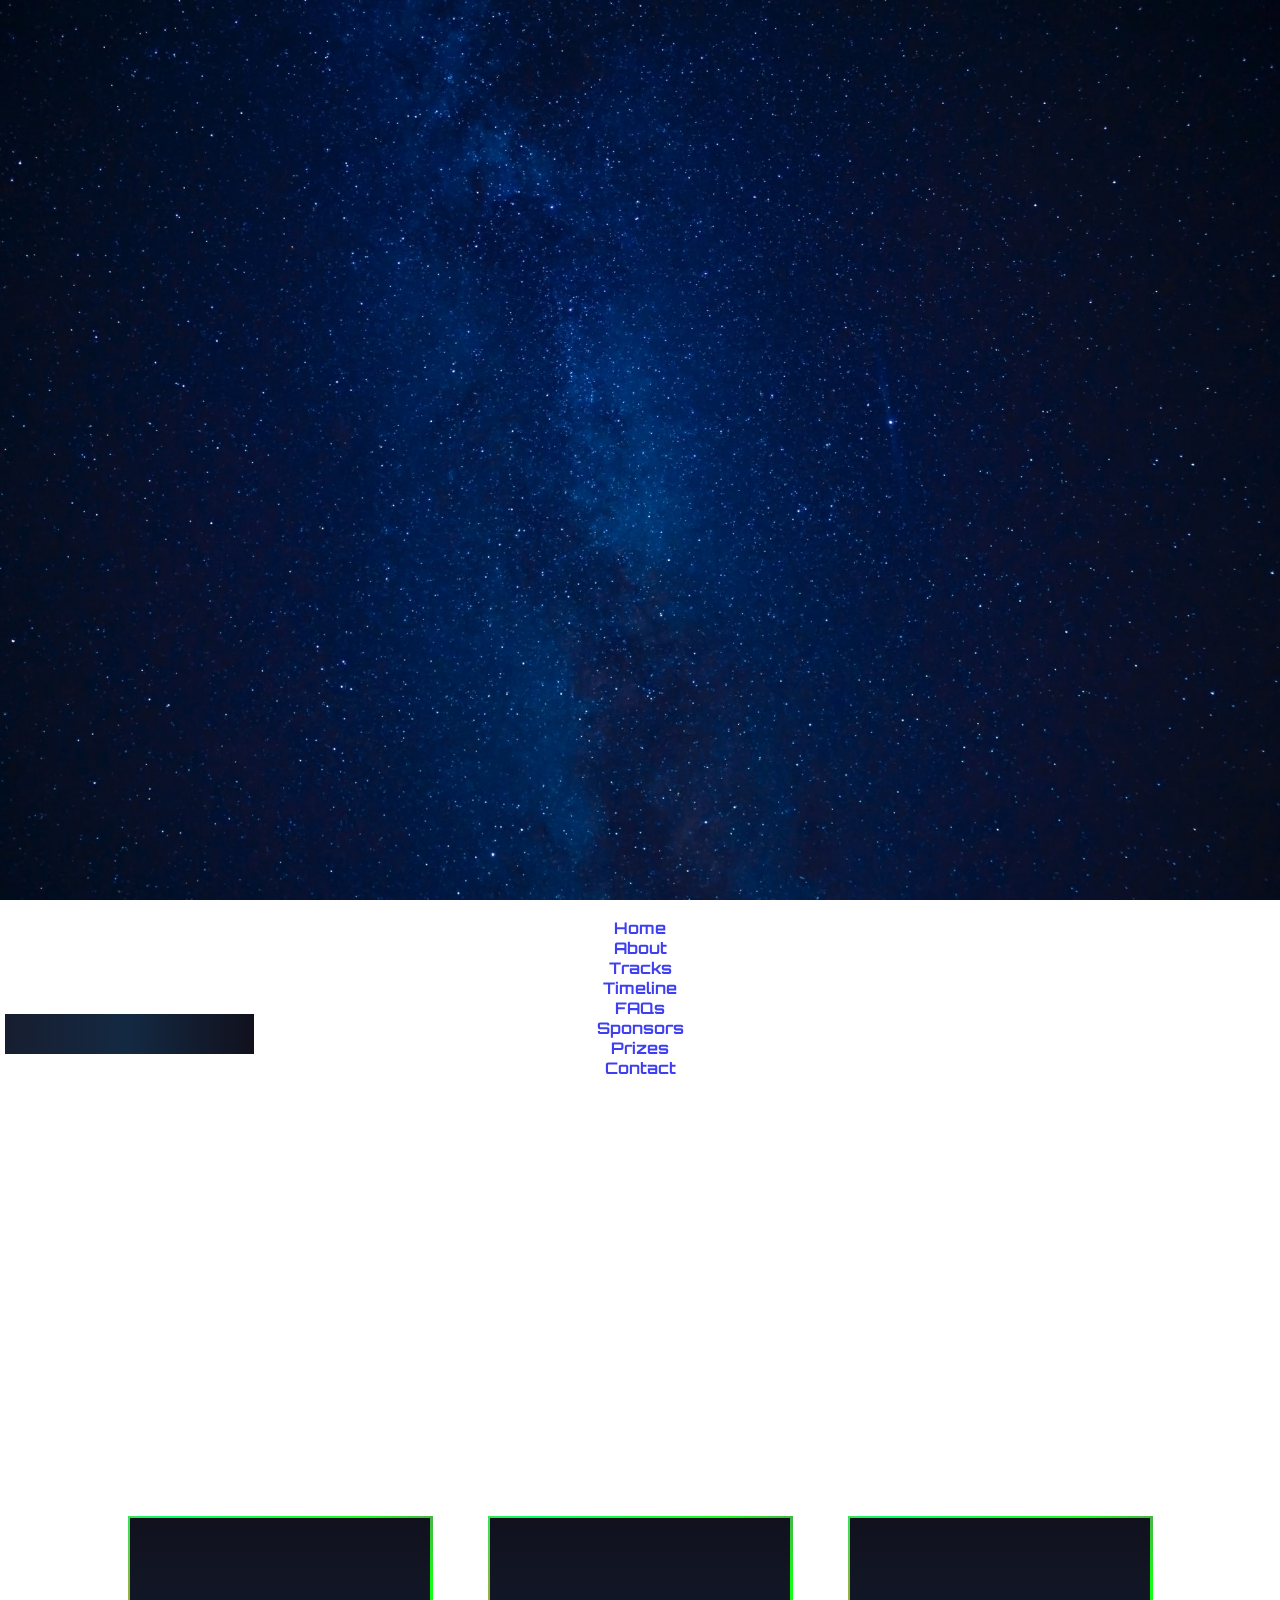
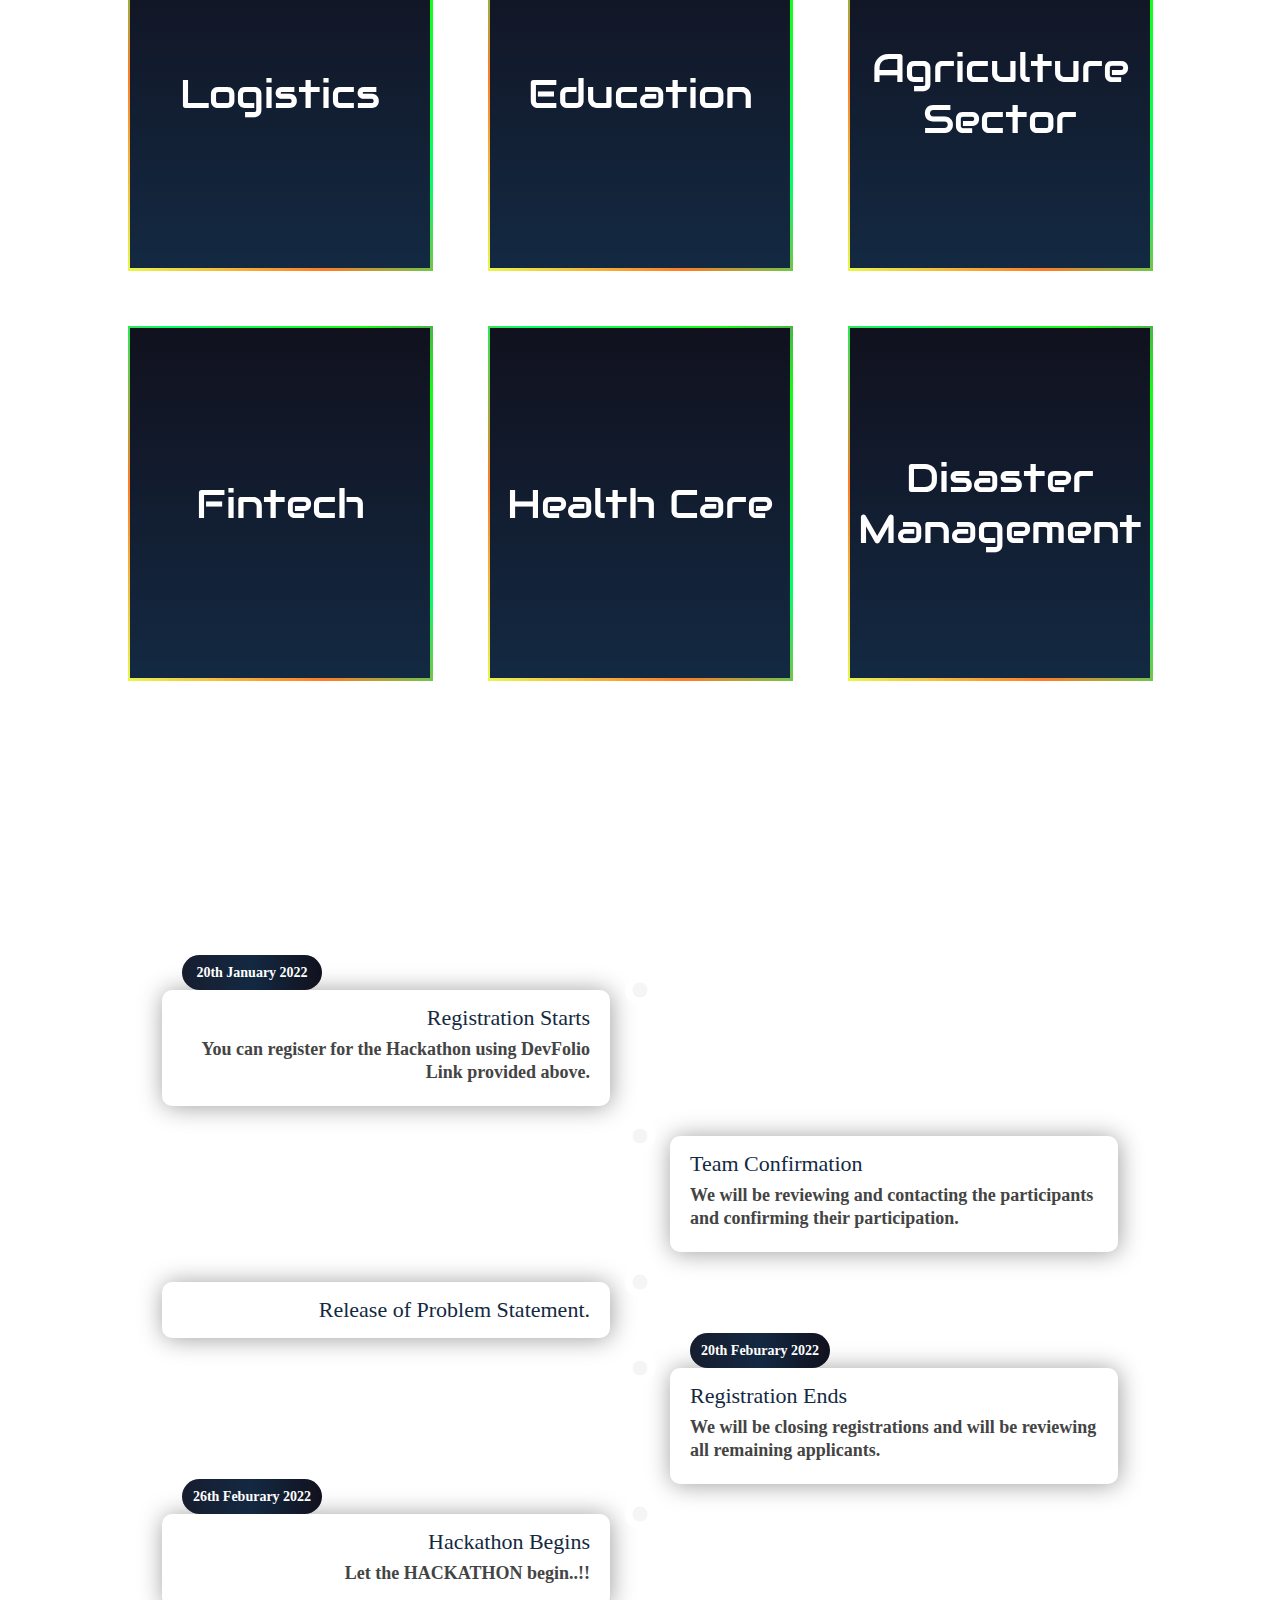
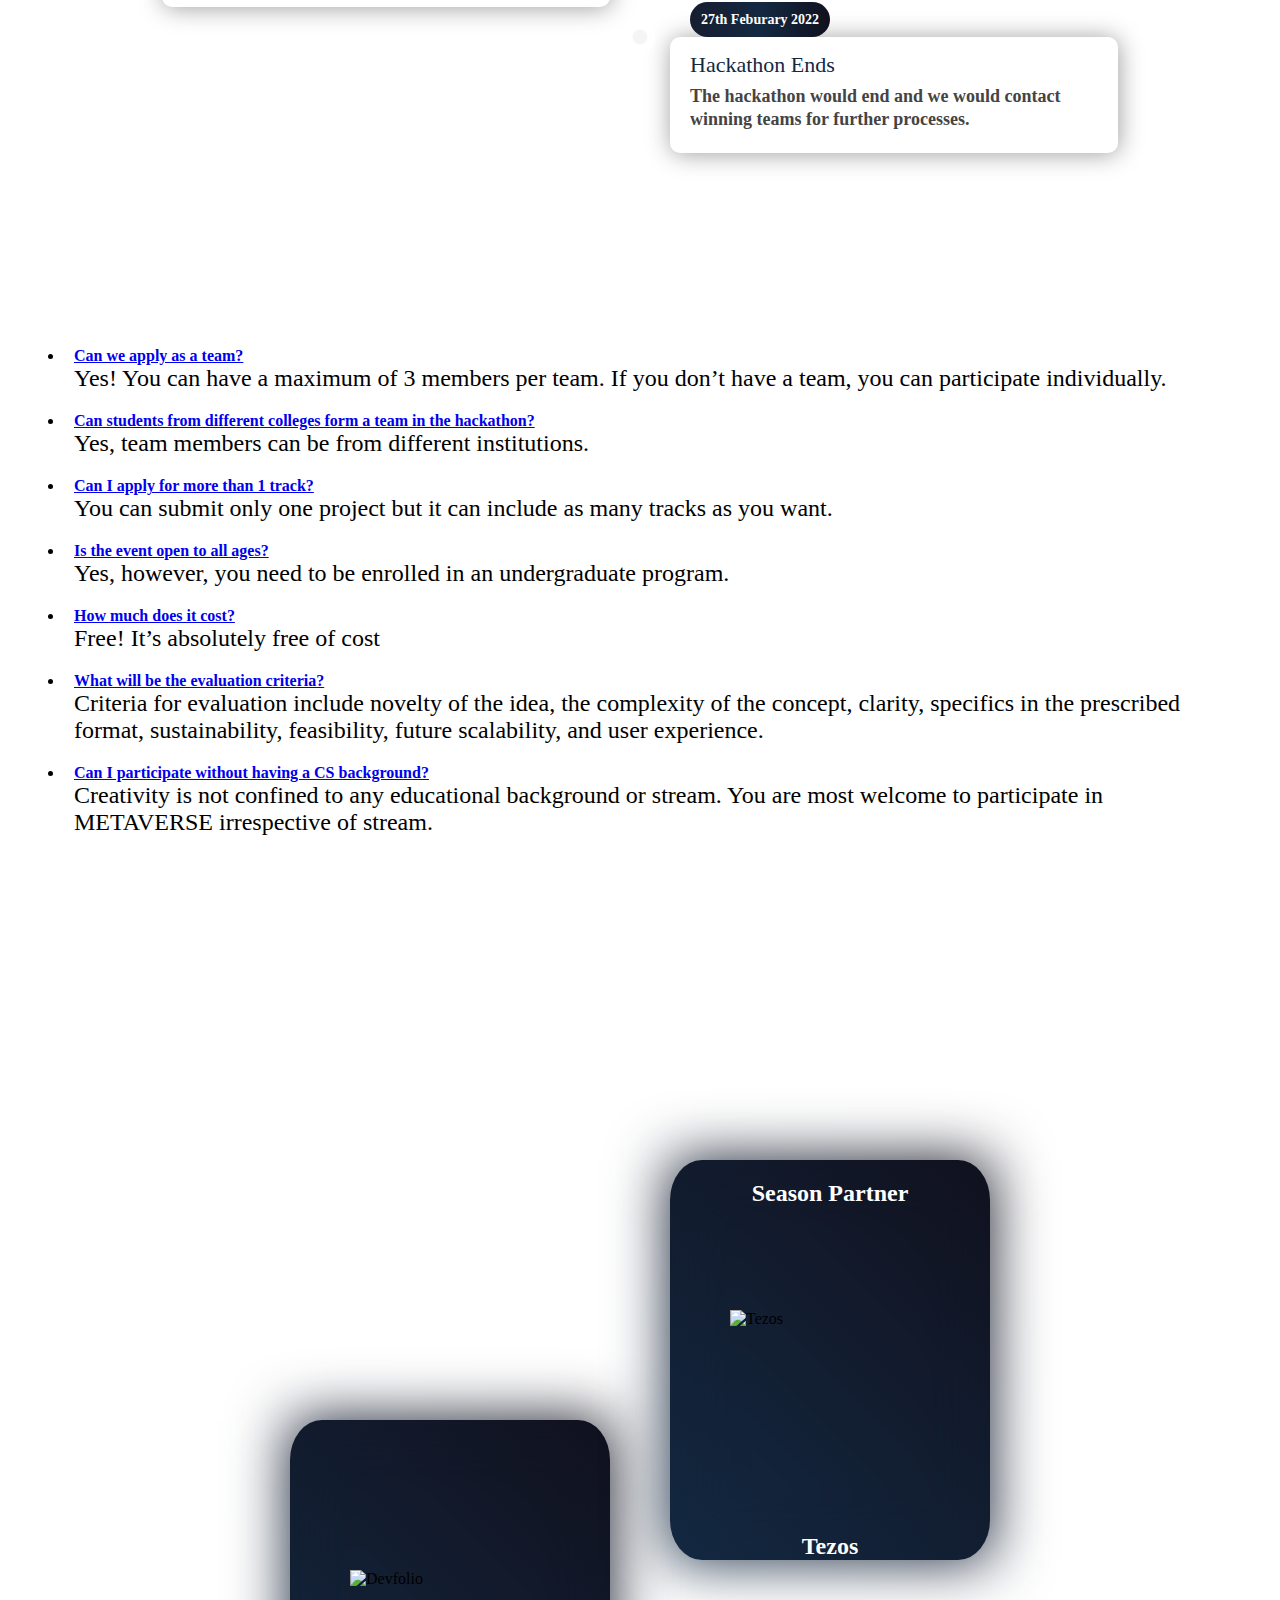
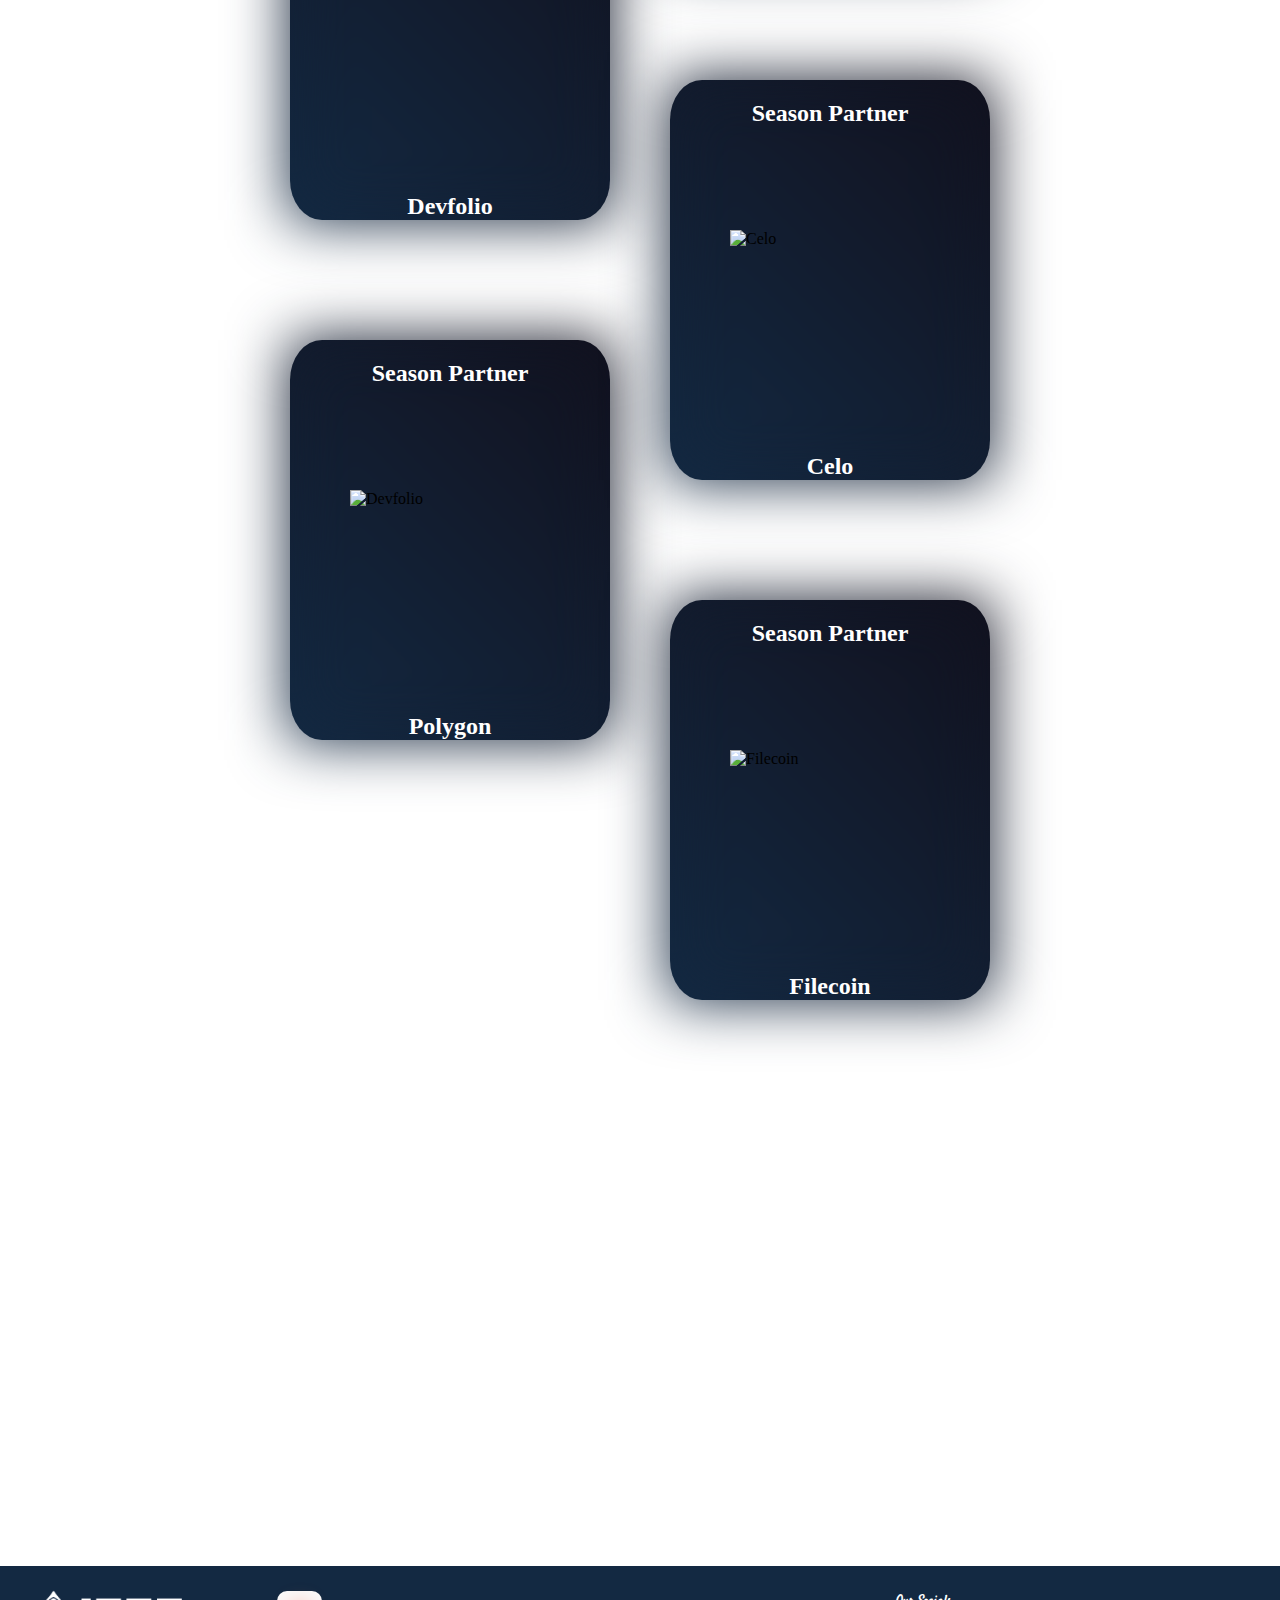
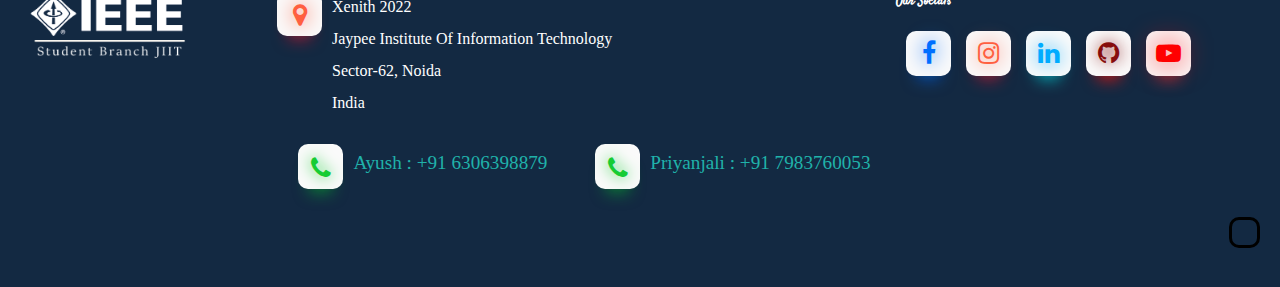
==== index.html @ 7ad0adbc "DevFolio Integration #1" ====
<!DOCTYPE html>
<html>
  <head>
    <title>Metaverse</title>
    <meta charset="utf-8" />
    <meta name="viewport" content="width=device-width, initial-scale=1" />
    <!-- UIkit CSS -->
    <link
      rel="stylesheet"
      href="https://cdn.jsdelivr.net/npm/uikit@3.9.4/dist/css/uikit.min.css"
    />
    <link
      rel="stylesheet"
      href="https://stackpath.bootstrapcdn.com/font-awesome/4.7.0/css/font-awesome.min.css"
    />
    <link rel="stylesheet" href="static/css/style.css" />
    <link rel="stylesheet" href="static/css/about.css" />
    <link rel="stylesheet" href="static/css/scroll.css" />
    <link rel="stylesheet" href="static/css/timeline.css" />
    <link rel="stylesheet" href="static/css/sponsor.css" />
    <link rel="stylesheet" href="static/css/branding.css" />
    <link rel="stylesheet" href="static/css/faq.css" />
    <link rel="stylesheet" href="static/css/footer.css" />
    <link rel="stylesheet" href="static/css/navbar.css" />
    <link rel="stylesheet" href="static/css/prizes.css" />
    <link rel="stylesheet" href="static/css/event.css" />
    <!--Lottie player-->
    <script src="https://unpkg.com/@lottiefiles/lottie-player@latest/dist/lottie-player.js"></script>
    <!-- UIkit JS -->
    <script src="https://cdn.jsdelivr.net/npm/uikit@3.9.4/dist/js/uikit.min.js"></script>
    <script src="https://cdn.jsdelivr.net/npm/uikit@3.9.4/dist/js/uikit-icons.min.js"></script>
    <script src="https://ajax.googleapis.com/ajax/libs/jquery/3.5.1/jquery.min.js"></script>
    <script src="static/js/main.js"></script>

    <!-- Favicon -->
    <link
      rel="shortcut icon"
      href="static/favicon/favicon.ico"
      type="image/x-icon"
    />
    <link rel="apple-touch-icon" href="static/favicon/apple-touch-icon.png">
    <link rel="manifest" href="manifest.webmanifest">
  </head>

  <body>
    <!--Pre Loader-->
    <div id="preLoader">
      <div class="uk-position-center">
        <script src="https://unpkg.com/@lottiefiles/lottie-player@latest/dist/lottie-player.js"></script>
        <lottie-player
          src="static/loader_lottie.json"
          background="transparent"
          speed="1"
          style="width: 100%; height: 40vh"
          loop
          autoplay
        ></lottie-player>
      </div>
    </div>

    <div id="postLoader" class="uk-hidden">
      <div class="uk-position-relative" id="pos-rel-1">
        <!--Hidden For Phone-->
        <lottie-player
          src="static/home_lottie.json"
          background="transparent"
          speed="1"
          class="active"
          loop
          autoplay
        ></lottie-player>
        <!--Hidden For Pc-->
        <lottie-player
          src="static/lottie_mb.json"
          background="transparent"
          speed="1"
          class="hidden lottie-bg"
          loop
          autoplay
        ></lottie-player>
        <!-- <img src="static/img/lottie_mb.gif" class="hidden lottie-bg" alt="" /> -->

        <!--Hidden For Phone-->
        <div
          class="uk-position-top active"
          uk-scrollspy="cls:uk-animation-fade"
        >
          <div
            uk-sticky="sel-target: .uk-navbar-container; cls-active: uk-navbar-sticky"
          >
            <nav
              class="uk-navbar-container uk-margin uk-navbar-transparent uk-light"
              uk-navbar="dropbar: true;"
              id="navbarMain"
            >
              <div class="uk-navbar-center">
                <a href="index.html" class="uk-navbar-item uk-logo"
                  ><img src="" alt=""
                /></a>
                <ul class="uk-navbar-nav">
                  <li id="ni-1" onclick="setActive(1)" class="active"><a class="cp-tag" href="#postLoader">Home</a></li>
                  <li id="ni-2" onclick="setActive(2)"><a class="cp-tag" href="#about">About</a></li>
                  <li id="ni-3" onclick="setActive(3)"><a class="cp-tag" href="#problemstmt">Tracks</a></li>
                  <li id="ni-4" onclick="setActive(4)"><a class="cp-tag" href="#timeline">Timeline</a></li>
                  <li id="ni-5" onclick="setActive(5)"><a class="cp-tag" href="#faq">FAQs</a></li>
                  <li id="ni-6" onclick="setActive(6)"><a class="cp-tag" href="#sponsors">Sponsors</a></li>
                  <li id="ni-7" onclick="setActive(7)"><a class="cp-tag" href="#prizes">Prizes</a></li>
                  <li id="ni-8" onclick="setActive(8)"><a class="cp-tag" href="#contact">Contact</a></li>
                </ul>
              </div>
            </nav>
          </div>
        </div>
        <div class="uk-position-center" uk-scrollspy="cls:uk-animation-fade">
          <h4 class="uk-heading-line uk-text-center hero-heading">
            <span class="span-heading">Xenith'22 Presents</span>
          </h4>
          <h1 class="uk-heading-large uk-text-center hero-heading">
            <span class="heading-title">Metaverse</span>
          </h1>
          <div 
            class="apply-button" 
            data-hackathon-slug="METAVERSE" 
            data-button-theme="light"
            style="height: 44px; width: 312px"
          ></div>
        </div>
        <!--Hidden for Pc-->
        <div class="hidden nav-mb">
          <nav role="navigation">
            <div id="menuToggle">
              <input type="checkbox" />
              <span></span>
              <span></span>
              <span></span>
              <ul id="menu">
                <li><a class="a-tag" href="#postLoader">Home</a></li>
                <li><a class="a-tag" href="#about">About</a></li>
                <li><a class="a-tag" href="#problemstmt">Tracks</a></li>
                <li><a class="a-tag" href="#timeline">Timeline</a></li>
                <li><a class="a-tag" href="#faq">FAQ</a></li>
                <li><a class="a-tag" href="#sponsors">Sponsors</a></li>
                <li><a class="a-tag" href="#contact">Contact</a></li>
              </ul>
            </div>
          </nav>
        </div>
      </div>

      <!--About section begins-->
      <div id="about"></div>
      <div uk-scrollspy="cls:uk-animation-fade">
        <div style="text-align: center; width: 100%">
          <span class="sectionHead" id="aboutHeading">About</span>
          <div class="about-container">
            <p class="uk-text-justify uk-text-large section-text">
              Do you have an idea that you wish to share with the world?
              IEEE Student Branch JIIT presents to you METAVERSE, a hackathon for all the budding developers and innovators intending to motivate and shed importance on the skill of development through innovative thinking. Imagine building something that takes you into the realm of metamorphosis, which in addition comes out as a revolution for its users.
              <span id="toggle-abt" hidden
                >All we're looking for is an idea that is unique, feasible, and solves its purpose. The more an idea is developed, the more concise becomes its expression and when you get to develop it among a community, you get to foster the importance of teamwork. This event can be a tool to drive sustained innovation that can address relevant real-life business problems and social issues.
                <span>So dig into the unimaginable scope of your ideas where the physical realities merge with the digital universe.</span> <br>
              </span>
              <span
                data-uk-toggle="{target:'.my-class'}"
                uk-toggle="target: #toggle-abt; animation: uk-animation-slide-top"
                class="toggle-text more self"
                id="readtoggle"
                onclick="toggleAbout()"
              >
                ..Read More
              </span>
            </p>
          </div>
        </div>
      </div>
      <!--About section ends-->

      <!--Event section begins-->
      <div id="problemstmt" uk-scrollspy="cls:uk-animation-fade">
        <div style="text-align: center; width: 100%">
          <span class="sectionHeadW">Tracks</span>
        </div>
        <div class="event-container">
          <div class="flip-card">
            <div class="flip-card-inner">
              <div class="flip-card-front glowing">
                <div class="flip-card-front-text">
                  <span>
                    Logistics
                  </span>
                </div>
              </div>
              <div class="flip-card-back">
                <p>
                  A large sum of food produced is wasted or spoiled while it is shipped from one place to another. A variety of organizations have applied various technologies to cut down on food waste, but the problem persists. Recent studies report that 46% of produce is wasted every year. There is a global estimate that 1.6 billion tons of produce are thrown away globally.
                </p>
                <p id="logistics">
                  We are looking for ways for you to develop something that offers real-time information regarding the delivery of products so that logistics companies can make adjustments to their inventory or make rerouting decisions based on the state of their supply chain. 
                </p>
                
                <p>
                  It is becoming more common for IoT and predictive modeling technologies to be used in the food supply chain, which includes farmers, warehouses, processing, distribution companies, and retailers. You can integrate different technologies to invent something that reduces food waste, as well as minimizes the loss that these companies suffer due to this food produce discard.
                </p>
              </div>
            </div>
          </div>
          <div class="flip-card">
            <div class="flip-card-inner">
              <div class="flip-card-front glowing">
                <div class="flip-card-front-text">
                  <span>
                    Education
                  </span>
                </div>
              </div>
              <div class="flip-card-back">
                <p>
                  Trust me Education is becoming boring both for the Teachers and the students day by day.
                  Even the impact of the COVID-19 pandemic also affects both teachers and students.
                  During this pandemic, you could think of how you can use Technology to make class lessons easier to understand, much more interesting.
                  This will indeed involve study tools, but trust me; a lot of people are looking for a solution to this problem/situation.
                  Devise a solution for students which has all their notes pre-handled to them in their phones/tab.
                </p>
                <p>
                  Calling out each student's name to mark their presence is annoying for teachers many times 
                  In this online system analysis of students' performance is really a difficult task.
                  Typically seeing a big book in your front discourages one from reading, but students are more inclined to use their phones to read and study as they are attracted to it.
                </p>
              </div>
            </div>
          </div>
          <div class="flip-card">
            <div class="flip-card-inner">
              <div class="flip-card-front glowing">
                <div class="flip-card-front-text">
                  <span>
                    Agriculture Sector
                  </span>
                </div>
              </div>
              <div class="flip-card-back">
                <p>
                  The impact of the COVID-19 pandemic is also being felt by the agriculture sector. While the pandemic poses some serious challenges, it is also an opportunity to accelerate transformations in the agriculture sector to build its resilience in the face of a range of challenges. Devise a solution that can help farmers to solve some of the problems caused by restrictions on mobility.
                  <ol>
                    <li>Difficulties in buying inputs (seeds, fertilizers, and pesticides)</li>
                    <li>Selling their crop production directly in the market</li>
                    <li>Getting combine harvesters and laborers for crops</li> 
                    <li>Connect with buyers all over India and upload their produce</li>
                    <li>Knowledge to cope-up agricultural risks during and after the COVID-19 pandemic</li>
                    <li>Soil health management practices</li>
                  </ol>
                </p>
              </div>
            </div>
          </div>
          <div class="flip-card">
            <div class="flip-card-inner">
              <div class="flip-card-front glowing">
                <div class="flip-card-front-text">
                  <span>
                    Fintech
                  </span>
                </div>
              </div>
              <div class="flip-card-back">
                <p>
                  Over the last few years, we have seen extensive use of technology to enhance or automate financial services and processes. In line with the objective of the FinTech track, the event promotes the development of financial technology for consumers and institutions.
                  Digital attacks have become more common than ever before and when it comes to money, they can cause severe damage. 
                  During the lockdown period, a large number of citizens fell victim to an SMS scam. In response to the SMS, the victim is asked to complete KYC Verification again.
                  When a victim clicks on the link and logs in using internet banking credentials, the attacker generates a two-factor authentication code that is delivered to the victim's phone number. In turn, the victim enters this OTP into the phishing site, which the attacker captures. Using this OTP, the attacker gains access to the victim's account and commits fraud.
                  Build an application that can automatically detect fraud and phishing attacks through SMS texts and warn the user not to click on such links. Moreover, the app can also have a 'Report' option that will forward the incident to the Cyber Security Department for further investigation.
                </p>
              </div>
            </div>
          </div>
          <div class="flip-card">
            <div class="flip-card-inner">
              <div class="flip-card-front glowing">
                <div class="flip-card-front-text">
                  <span>
                    Health Care
                  </span>
                </div>
              </div>
              <div class="flip-card-back">
                <p>
                  As the global population continues to explode, the world’s healthcare systems are straining to keep up with increased demand.
                  That’s why some outside-the-box thinking is necessary to keep the planet’s population healthy as it inches ever closer to 10 billion people. The Healthcare track gives you the opportunity to create innovative projects that address various health-related issues.

                  Devise a solution that addresses modern health challenges such as the COVID19 pandemic, mental health, fitness, cardiovascular diseases, etc.
                </p>
              </div>
            </div>
          </div>
          <div class="flip-card">
            <div class="flip-card-inner">
              <div class="flip-card-front glowing">
                <div class="flip-card-front-text">
                  <span>
                    Disaster Management
                  </span>
                </div>
              </div>
              <div class="flip-card-back">
                <p>
                  Vulnerability to catastrophes is growing faster than ever. With the increasing frequency, intensity, and magnitude of disasters, it is crucial to develop technologies that can curb the repercussions that people suffer from these disasters. Have an innovative and tech-savvy idea to strengthen disaster resilience? This is the right track for you. Following are some of the problems pertaining to disaster management. Devise a solution to address these issues:
                  <ol>
                    <li>Communication between the disaster-affected areas and the outside world.</li>
                    <li>Identification and Prediction of any forthcoming natural disasters to alert and prepare users.</li>
                    <li>Prioritization and tracking of rescue operations.</li>
                    <li>Transparency in rehabilitation pooling system.</li>
                    <li>Management of resources like food, clean water, vehicles, etc.</li>
                </ol>
                </p>
              </div>
            </div>
          </div>
        </div>
      </div>

      <!--Event section ends-->

      <!--Timeline section begins-->

      <div class="uk-position-relative" id="timeline" uk-scrollspy="cls:uk-animation-fade">
        <div class="uk-section timeline-main">
          <div class="uk-position-top-center">
            <div class="uk-tile uk-tile-transparent">
              <span class="sectionHead">Timeline</span>
            </div>
          </div>
          <div class="timeline-container">
            <ul>
              <li class="timeline-content">
                <h3 class="timeline-content__title">Registration Starts</h3>
                <p class="timeline-content__content">You can register for the Hackathon using DevFolio Link provided above.</p>
                <span class="circle"></span>
                <span class="timeline-content__date">20th January 2022</span>
              </li>
              <li class="timeline-content">
                <h3 class="timeline-content__title">Team Confirmation</h3>
                <p class="timeline-content__content">We will be reviewing and contacting the participants and confirming their participation.</p>
                <span class="circle"></span>
              </li>
              <li class="timeline-content">
                <h3 class="timeline-content__title">Release of Problem Statement.</h3>
                <span class="circle"></span>
              </li>
              <li class="timeline-content">
                <h3 class="timeline-content__title">Registration Ends</h3>
                <p class="timeline-content__content">We will be closing registrations and will be reviewing all remaining applicants.</p>
                <span class="circle"></span>
                <span class="timeline-content__date">20th Feburary 2022</span>
              </li>
              <li class="timeline-content">
                <h3 class="timeline-content__title">Hackathon Begins</h3>
                <p class="timeline-content__content">Let the HACKATHON begin..!!</p>
                <span class="circle"></span>
                <span class="timeline-content__date">26th Feburary 2022</span>
              </li>
              <li class="timeline-content">
                <h3 class="timeline-content__title">Hackathon Ends</h3>
                <p class="timeline-content__content">The hackathon would end and we would contact winning teams for further processes.</p>
                <span class="circle"></span>
                <span class="timeline-content__date">27th Feburary 2022</span>
              </li>
            </ul>
          </div>
        </div>
      </div>
      
      <!--Timeline section ends -->

      <!--FAQ section begins-->
      <div class="uk-position-relative" id="faq" uk-scrollspy="cls:uk-animation-fade">
        <div class="uk-position-top-center">
          <div class="uk-tile uk-tile-transparent">
            <h1 class="sectionHead" data-text="FAQs">FAQ's</h1>
          </div>
        </div>
        <div class="uk-section">
          <div class="faq-container">
            <ul uk-accordion>
              <li>
                <a href="#" class="uk-accordion-title"><b>Can we apply as a team?</b></a>
                <div class="uk-accordion-content font-lg">Yes! You can have a maximum of 3 members per team. If you don’t have a team, you can participate individually.</div>
              </li>
              <li>
                <a href="#" class="uk-accordion-title"><b>Can students from different colleges form a team in the hackathon?</b></a>
                <div class="uk-accordion-content font-lg">Yes, team members can be from different institutions.</div>
              </li>
              <li>
                <a href="#" class="uk-accordion-title"><b>Can I apply for more than 1 track?</b></a>
                <div class="uk-accordion-content font-lg">You can submit only one project but it can include as many tracks as you want.</div>
              </li>
              <li>
                <a href="#" class="uk-accordion-title"><b>Is the event open to all ages?</b></a>
                <div class="uk-accordion-content font-lg">Yes, however, you need to be enrolled in an undergraduate program.</div>
              </li>
              <li>
                <a href="#" class="uk-accordion-title"><b>How much does it cost?</b></a>
                <div class="uk-accordion-content font-lg">Free! It’s absolutely free of cost</div>
              </li>
              <li>
                <a href="#" class="uk-accordion-title"><b>What will be the evaluation criteria?</b></a>
                <div class="uk-accordion-content font-lg">Criteria for evaluation include novelty of the idea, the complexity of the concept, clarity, specifics in the prescribed format, sustainability, feasibility, future scalability, and user experience.</div>
              </li>
              <li>
                <a href="#" class="uk-accordion-title"><b>Can I participate without having a CS background?</b></a>
                <div class="uk-accordion-content font-lg">Creativity is not confined to any educational background or stream. You are most welcome to participate in METAVERSE irrespective of stream.</div>
              </li>
            </ul>
          </div>
        </div>
      </div>
      <!-- Sponsor Section Begins -->
      <div
        class="uk-position-relative"
        id="sponsors"
        uk-scrollspy="cls:uk-animation-fade"
      >
        <div class="uk-position-top-center">
          <div class="uk-tile uk-tile-transparent">
            <h1 class="sectionHead" data-text="Sponsors">Sponsors</h1>
          </div>
        </div>
        <br /><br />
        <main id="brandingContainer">
          <div class="row">
              <div class="col sponsor-card">
                <div class="container">
                  <img src="static/img/sponsors/devfolio.png" alt="Devfolio" class="brand-image" width="200" height="100" onclick='window.open("https://devfolio.co/","noopener noreferrer")'>
                  <h1>Devfolio</h1>
                </div>
              </div>
              <div class="col sponsor-card">
                <div class="container">
                  <img src="static/img/sponsors/polygon.png" alt="Devfolio" class="brand-image" width="200" height="100" onclick='window.open("https://polygon.technology/","noopener noreferrer")'>
                  <h1>Polygon</h1>
                  <span>Season Partner</span>
                </div>
              </div>
          </div>
          <div class="row">
            <div class="col">
              <div class="col sponsor-card">
                <div class="container">
                  <img src="static/img/sponsors/tezos.png" alt="Tezos" class="brand-image" width="200" height="100" onclick='window.open("https://tezos.com/","noopener noreferrer")'>
                  <h1>Tezos</h1>
                  <span>Season Partner</span>
                </div>
              </div>
            </div>
            <div class="col">
              <div class="col sponsor-card">
                <div class="container">
                  <img src="static/img/sponsors/celo.png" alt="Celo" class="brand-image" width="200" height="100" onclick='window.open("https://celo.org/","noopener noreferrer")'>
                  <h1>Celo</h1>
                  <span>Season Partner</span>
                </div>
              </div>
            </div>
            <div class="col">
              <div class="col sponsor-card">
                <div class="container">
                  <img src="static/img/sponsors/filecoin.png" alt="Filecoin" class="brand-image" width="200" height="100" onclick='window.open("https://filecoin.io/","noopener noreferrer")'>
                  <h1>Filecoin</h1>
                  <span>Season Partner</span>
                </div>
              </div>
            </div>
          </div>
        </main>
        <main id="sponsorContainer">
          <!-- Content injected via DOM -->
        </main>
      </div>

      <!--Sponsor section ends-->
      <div class="uk-position-relative" id="prizes" uk-scrollspy="cls:uk-animation-fade">
        <div class="uk-position-top-center">
          <div class="uk-tile uk-tile-transparent">
            <div class="sectionHead" data-text="Prizes">Prizes</div>
          </div>
        </div>
        <br />
        <div class="uk-section">
          <div class="prizes-container">
            <p class="prizes-content">Prizes, goodies and opportunities worth 100K :)</p>
          </div>
        </div>
      </div>
      <!-- Footer section -->
      <footer
        class="uk-position-relative footer-distributed"
        uk-scrollspy="cls:uk-animation-fade"
        id="contact"
      >
        <div class="waves">
          <div class="wave" id="wave1"></div>
          <div class="wave" id="wave2"></div>
          <div class="wave" id="wave3"></div>
          <div class="wave" id="wave4"></div>
        </div>

        <div class="footer-left">
          <p class="footer-company-name">
            <img
              src="static/img/ieee-white.png"
              style="width: 70%; margin-top: -10px"
            />
          </p>
          <br /><br />
        </div>

        <div class="footer-center">
          <div class="name">
            <div class="btn ig-btn" style="float: left">
              <i class="fa fa-map-marker" aria-hidden="true" id="ig"></i>
            </div>
            <p style="display: flex; text-align: left">
              Xenith 2022 <br />
              Jaypee Institute Of Information Technology<br />
              Sector-62, Noida <br />
              India
            </p>
          </div>

          <div class="contact-row">
            <div class="name">
              <div class="btn ph-btn" style="float: left">
                <i class="fa fa-phone" aria-hidden="true" id="ph"></i>
              </div>
              <p><a class="ph-link" href="tel:+916306398879">Ayush : +91 6306398879</a></p>
            </div>
  
            <div class="name">
              <div class="btn ph-btn" style="float: left">
                <i class="fa fa-phone" aria-hidden="true" id="ph"></i>
              </div>
              <p><a class="ph-link" href="tel:+917983760053">Priyanjali : +91 7983760053</a></p>
            </div>
          </div>
        </div>

        <div class="footer-right">
          <p class="footer-company-about">
            <span class="uk-text-center uk-text-large">Our Socials</span>
          </p>

          <div class="footer-icons">
            <div class="container">
              <div
                class="btn fb-btn"
                onclick='window.open("https://www.facebook.com/ieeesbjiit/", "noopener noreferrer")'
              >
                <i class="fa fa-facebook" aria-hidden="true" id="fb"></i>
              </div>
              <div
                class="btn ig-btn"
                onclick="window.open('https://www.instagram.com/ieeesbjiit/', 'noopener noreferrer')"
              >
                <i class="fa fa-instagram" aria-hidden="true" id="ig"></i>
              </div>
              <div
                class="btn ln-btn"
                onclick="window.open('https://www.linkedin.com/company/ieee-student-branch-jiit/', 'noopener noreferrer')"
              >
                <i class="fa fa-linkedin" aria-hidden="true" id="ln"></i>
              </div>
              <div
                class="btn gt-btn"
                onclick="window.open('https://github.com/ieeesbjiit', 'noopener noreferrer')"
              >
                <i class="fa fa-github" aria-hidden="true" id="gt"></i>
              </div>
              <div
                class="btn yt-btn"
                onclick="window.open('https://www.youtube.com/c/IEEESBJIIT', 'noopener noreferrer')"
              >
                <i class="fa fa-youtube-play" aria-hidden="true" id="yt"></i>
              </div>
            </div>
          </div>
        </div>
        <div id="totop-icon">
          <a href="#postLoader" uk-totop></a>
        </div>
      </footer>
    </div>
    <script defer async src="https://apply.devfolio.co/v2/sdk.js"></script>
  </body>
</html>
---- static/css/style.css ----
@import url("https://fonts.googleapis.com/css2?family=Orbitron:wght@500&display=swap");
@import url("https://fonts.googleapis.com/css2?family=Moon+Dance&display=swap");
@import url("https://fonts.googleapis.com/css2?family=Arvo&display=swap");
@import url("https://fonts.googleapis.com/css2?family=Poppins:wght@200;300;400;500;600;700;800;900&display=swap");

* {
  margin: 0%;
  padding: 0%;
  -webkit-tap-highlight-color: transparent;
  -webkit-touch-callout: none;
  -webkit-user-select: none;
  -khtml-user-select: none;
  -moz-user-select: none;
  -ms-user-select: none;
  user-select: none;
  --bg-color: linear-gradient(to right, "#402571", "#311F65");
  --typeSpeed: 2.5s;
  --textLength: 9;
  --card-height: 65vh;
  --card-width: calc(var(--card-height) / 1.5);
}

*:focus {
  outline: none !important;
}

@font-face {
  font-family: Tigerious;
  src: url("../fonts/TigeriousItalic-9YyJn.otf");
}

@font-face {
  font-family: Wynford;
  src: url("../fonts/WynfordObliqueLineAlt1-4Byx9.otf");
}

@font-face {
  font-family: Hyperhelix;
  src: url("../fonts/HyperHelix-nRR2V.ttf");
}

html {
  scroll-behavior: smooth;
  background: url('../img/psbg.jpg');
  background-attachment: fixed;
    background-position: center;
    background-repeat: no-repeat;
    background-size: cover;
    color: white;
}

.lotter-bg {
  width: 100%;
}

html {
  scroll-behavior: smooth;
}

@media only screen and (max-width: 700px) {
  .lottie-bg {
    height: 100%;
    width: 100%;
    object-fit: cover;
  }

  .hidden {
    display: block !important;
  }

  .active {
    display: none !important;
  }
}

.hidden {
  display: none;
}

#preLoader {
  width: 100%;
  height: 100vh;
}


.hero-heading {
  color: white;
  font-family: "Tigerious";
}

.heading-title {
  font-family: "Hyperhelix";
  position: relative;
  font-size: 1.25em;
}

.heading-title::before,
.heading-title::after {
  content: "";
  top: 0;
  right: 0;
  left: 0;
  bottom: 0;
  position: absolute;
}

.heading-title::before {
  background-image: linear-gradient(to right, #171D2F, #132942, #11111E);
  animation: animateTyping var(--typeSpeed) steps(var(--textLength)) forwards;
}

.heading-title::after {
  width: 0.125em;
  background: white;
  animation: animateTyping var(--typeSpeed) steps(var(--textLength)) forwards,
    blink 2.5s steps(var(--textLength)) forwards;
}

@keyframes animateTyping {
  to {
    left: 100%;
  }
}

@keyframes blink {
  to {
    background: transparent;
  }
}

.c-white {
  color: white !important;
  transition: all 0.8s ease-in;
}

#pos-rel-1 {
  max-height: 110vh;
  overflow: hidden;
}

#event {
  height: 150vh;
  overflow: hidden;
  padding-top: 70px;
  background-color: white;
}

.event-card {
  height: 40vh;
  margin: 0% 3%;
}

.section-text {
  margin: 0 5%;
}

@media only screen and (max-width: 1000px) {
  #event {
    height: 150vh;
    overflow: hidden;
    background-color: whitesmoke;
    padding: 5%;
  }

  .event-card {
    height: 100vh;
    margin: 0% 3%;
  }

  #team {
    height: 100vh;
    overflow: hidden;
    padding: 5%;
    background-color: whitesmoke;
  }
}

@media only screen and (max-width: 700px) {

  .heading-title {
    font-size: 3rem;
  }
  
  .hero-heading {
    font-size: 1rem;
  }

  #event {
    height: 150vh;
    overflow: hidden;
    background-color: whitesmoke;
    padding: 5%;
  }

  #team {
    height: 100vh;
    overflow: hidden;
    padding: 5%;
    background-color: whitesmoke;
  }

  .event-card {
    height: 100vh;
    margin: 0% 3%;
  }
}

@media only screen and (max-width: 327px) {
  .section-text {
    margin: 0 auto;
  }
}


main {
  display: flex;
  flex-wrap: wrap;
  justify-content: center;
  align-items: center;

  width: 100%;
  margin: auto;
  margin-top: 50px;
  overflow: visible;
}
---- static/css/about.css ----
.about-container{
 margin: 5% !important;
}
#about {
    height: 60px;
    color: white;
}
.toggle-text{
    cursor: pointer;
    font-weight: bold;
    /* color: #132942; */
    color: white;
}

@media screen and (max-width: 768px) {
    #about {
        height: 0;
    }
}
---- static/css/scroll.css ----
::-webkit-scrollbar {

    width: 12px;
}
 
::-webkit-scrollbar-track {
    background-color: #ebebeb;
}

::-webkit-scrollbar-thumb {
    padding: 10px;
    background: linear-gradient(to bottom right, #171D2F, #132942, #11111E);
}
---- static/css/timeline.css ----
* {
  margin: 0;
  padding: 0;
  box-sizing: border-box;
}
.timeline-main {
  width: 100%;
  height: auto;
  display: grid;
  place-items: center;
  padding: 50px 0;
}

.timeline-container {
  width: 70%;
  margin-top: 10%;
  height: auto!important;
  position: relative;
}

.timeline-container ul {
  list-style: none;
}

.timeline-container ul::after {
  position: absolute;
  content: '';
  width: 2px;
  height: 100%;
  /* background-image: linear-gradient(to right, #171D2F, #132942, #11111E); */
  background: white;
  transform: translateX(-50%);
}

.timeline-content {
  width: 50%;
  height: auto;
  padding: 15px 20px;
  background-color: white;
  box-shadow: 1px 1px 25px rgba(0,0,0,0.384);
  border-radius: 10px;
  margin-bottom: 30px;
  z-index: 99;
  position: relative;
}

.timeline-content:hover {
  transition: 5s ease-in-out;
  color: white;
  background: linear-gradient(to right, #171D2F, #132942, #11111E);;
}

.timeline-content:hover * {
  color: white;
}

.timeline-content:nth-child(odd) {
  float: left;
  clear: right;
  transform: translateX(-30px);
  text-align: right;
}

.timeline-content:nth-child(even) {
  float: right;
  clear: left;
  transform: translateX(30px);
}

.timeline-content:nth-child(8) {
  margin-bottom: 0;
}

.timeline-content__title {
  font-size: 22px;
  font-weight: 500;
  color: #132942;
}

.timeline-content__content {
  font-size: 18px;
  color: #444;
  margin: 7px 0;
  line-height: 23px;
  font-weight: bold;
}

.timeline-content__date {
  position: absolute;
  top: -35px;
  left: 20px;
  width: 140px;
  height: 35px;
  border-radius: 20px;
  color: white;
  background-image: linear-gradient(to right, #171D2F, #132942, #11111E);
  display: grid;
  place-items: center;
  font-size: 14px;
  font-weight: bold;
}

.timeline-content .circle {
  width: 30px;
  height: 30px;
  /* background-color: #132942; */
  background-color: white;
  border-radius: 50%;
  top: 0;
  position: absolute;
}

.timeline-content .circle::after {
  content: ' ';
  width: 15px;
  height: 15px;
  /* background-color: #11111E; */
  background-color: whitesmoke;
  border-radius: 50%;
  position: absolute;
  top: 50%;
  left: 50%;
  transform: translate(-50%, -50%);
}

.timeline-content:nth-child(odd) .circle {
  right: -30px;
  transform: translate(50%, -50%);
}

.timeline-content:nth-child(even) .circle {
  left: -30px;
  transform: translate(-50%, -50%);
}

/* Responsiveness */

@media screen and (max-width: 1224px) {
  .timeline-container {
    margin-top: 15%;
    width: 85%;
  }
}

@media screen and (max-width: 933px) {
  .timeline-container {
    width: 80%;
    margin-top: 30%;
    transform: translateX(15px);
  }

  .timeline-container ul::after {
    left: 0px;
  }

  .timeline-content {
    width: 100%;
    float: none;
    clear: none;
    margin-bottom: 80px;
  }
  .timeline-content:nth-child(odd) {
    transform: translateX(0);
    text-align: left;
  }
  .timeline-content:nth-child(odd) .timeline-content__date {
    left: 20px;
  }
  .timeline-content:nth-child(odd) .circle {
    left: -30px;
    transform: translate(-50%, -50%);
  }
  .timeline-content:nth-child(even) {
    transform: translateX(0);
  }
}
---- static/css/sponsor.css ----
#sponsorContainer {
    height: auto!important;
}
.sponsor-card {
  position: relative;
  display: flex;
  justify-content: center;
  align-items: center;
  padding: 40px 0;
  flex-wrap: wrap;
  border-radius: 10%;
}

.sponsor-card .container {
  position: relative;
  width: 320px;
  height: 400px;
  color: #000;
  background-color: #fff;
  display: flex;
  justify-content: center;
  align-items: center;
  margin: 20px 30px;
  transition: 0.5s;
  border-radius: 10%;
}

.sponsor-card .container:hover {
  transform: translateY(-20px);
}

.sponsor-card .container::before {
  content: "";
  position: absolute;
  top: 0;
  left: 0;
  width: 100%;
  height: 100%;
  border-radius: 10%;
  background: linear-gradient(45deg, #132942, #11111E);
}

.sponsor-card .container::after {
  content: "";
  position: absolute;
  top: 0;
  left: 0;
  width: 100%;
  height: 100%;
  background: linear-gradient(45deg, #132942, #11111E);;
  filter: blur(30px);
}

.sponsor-card .container span {
  position: absolute;
  align-self: baseline;
  margin-top: 20px;
  text-align: center;
  font-weight: bold;
  color: #fff;
  font-size: 1.5rem;
  z-index: 2;
}

.sponsor-card .container h1 {
  position: absolute;
  align-self: flex-end;
  background: transparent;
  z-index: 2;
  font-size: 1.5rem;
  font-weight: bolder;
  color: white;
}

.sponsor-card .container img {
  position: absolute;
  align-self: center;
  background: transparent;
  z-index: 2;
}
---- static/css/faq.css ----
#faq {
    max-height: 120vh;
    min-height: 60vh;
    height: auto !important;
    color: white;
}

#faq .sectionHead {
    height: auto;
}

.faq-container {
    margin: 5% !important;
    width: auto !important;
}

.faq-container ul li {
    padding: 10px;
    color: black;
    background: white;
    border-radius: 10px;
}

.font-lg {
    font-size: 1.5rem;
}

@media screen and (max-width: 768px) {
    #faq {
        height: 60vh;
    }

    .faq-container {
        margin: 15% !important;
        width: auto !important;
    }
}
---- static/css/footer.css ----
@import url('https://fonts.googleapis.com/css2?family=Satisfy&display=swap');

/* Footer Animations and Waves */
.footer {
  line-height: 1;
  position: relative !important;
  width: 100%;
  background: #132942;
  min-height: 100px;
  padding: -5px 50px;
  display: flex;
  justify-content: center;
  align-items: center;
  flex-direction: column;
  height: 370px;
  font-family: 'Satisfy', cursive;
  font-size: 20px;
  bottom: 0;
  margin-top: 300px;
}

.social-icon,
.menu {
  position: relative;
  display: flex;
  justify-content: center;
  align-items: center;
  margin: 10px 0;
  flex-wrap: wrap;
}

.social-icon__item,
.menu__item {
  list-style: none;
}

.social-icon__link {
  font-size: 2rem;
  color: #fff;
  margin: 0 10px;
  display: inline-block;
  transition: 0.5s;
}
.social-icon__link:hover {
  transform: translateY(-10px);
}

.menu__link {
  font-size: 1.2rem;
  color: #fff;
  margin: 0 10px;
  display: inline-block;
  transition: 0.5s;
  text-decoration: none;
  opacity: 0.75;
  font-weight: 300;
}

.menu__link:hover {
  opacity: 1;
}

.footer p {
  color: #fff;
  margin: 15px 0 10px 0;
  font-size: 1rem;
  font-weight: 300;
}

.wave {
  position: absolute;
  top: -100px;
  left: 0;
  width: 100%;
  height: 100px;
  background: url("../img/wave.png"); /*add css/wave.png instead*/
  background-size: 1000px 100px;
}

.wave#wave1 {
  z-index: 1000;
  opacity: 1;
  bottom: 0;
  animation: animateWaves 4s linear infinite;
}

.wave#wave2 {
  z-index: 999;
  opacity: 0.5;
  bottom: 10px;
  animation: animate 4s linear infinite !important;
}

.wave#wave3 {
  z-index: 1000;
  opacity: 0.2;
  bottom: 15px;
  animation: animateWaves 3s linear infinite;
}

.wave#wave4 {
  z-index: 999;
  opacity: 0.7;
  bottom: 20px;
  animation: animate 3s linear infinite;
}

@keyframes animateWaves {
  0% {
    background-position-x: 1000px;
  }
  100% {
    background-positon-x: 0px;
  }
}

@keyframes animate {
  0% {
    background-position-x: -1000px;
  }
  100% {
    background-positon-x: 0px;
  }
}

section {
  width: 100%;
  display: inline-block;
  background: #333;
  height: 50vh;
  text-align: center;
  font-size: 22px;
  font-weight: 700;
  text-decoration: underline;
}

.footer-distributed {
  background: #132942;
  box-shadow: 0 1px 1px 0 rgba(0, 0, 0, 0.12);
  box-sizing: border-box;
  width: 100%;
  text-align: left;
  font: normal 16px "Open Sans", cursive;
  padding: 25px 20px;
  margin-top: 150px;
}

.footer-distributed .footer-left,
.footer-distributed .footer-center,
.footer-distributed .footer-right {
  display: inline-block;
  vertical-align: top;
}

/* Footer left */

.footer-distributed .footer-left {
  width: 20%;
}

/* The company logo */

.footer-distributed h3 {
  color: #ffffff;
  font: normal 36px "Open Sans", cursive;
  margin: 0;
}

.footer-distributed h3 span {
  color: lightseagreen;
}

/* Footer links */

.footer-distributed .footer-links {
  color: #ffffff;
  margin: 20px 0 12px;
  padding: 0;
}

.footer-distributed .footer-links a {
  display: inline-block;
  line-height: 1.8;
  font-weight: 400;
  text-decoration: none;
  color: inherit;
  font-family: 'Satisfy', cursive;
  font-size: 25px;
  margin: 0 1%;
}

.footer-distributed .footer-company-name {
  color: #222;
  font-size: 14px;
  font-weight: normal;
  margin: 0;
}

/* Footer Center */

.footer-distributed .footer-center {
  width: 50%;
}

.footer-distributed .footer-center i {
  color: #ffffff;
  font-size: 25px;
  width: 38px;
  height: 38px;
  border-radius: 50%;
  text-align: center;
  line-height: 42px;
  /* margin: 10px 15px; */
  vertical-align: middle;
}

.footer-distributed .footer-center p {
  display: inline-block;
  color: #ffffff;
  font-weight: 400;
  vertical-align: middle;
  margin: 0;
  line-height: 2;
}

.footer-distributed .footer-center p span {
  display: block;
  font-weight: normal;
  font-size: 14px;
  line-height: 2;
}

.footer-distributed .footer-center p a {
  color: lightseagreen;
  text-decoration: none;
}

.footer-distributed .footer-links a:before {
  content: "";
  font-weight: 300;
  font-size: 20px;
  left: 0;
  color: #fff;
  display: inline-block;
  padding-right: 5px;
}

.footer-distributed .footer-links .link-1:before {
  content: none;
}

/* Footer Right */

.footer-distributed .footer-right {
  width: 25%;
}

.footer-distributed .footer-company-about {
  line-height: 20px;
  color: #92999f;
  font-size: 13px;
  font-weight: normal;
  margin: 0;
}

.footer-distributed .footer-company-about span {
  display: block;
  color: #ffffff;
  font-size: 30 px;
  font-weight: bold;
  font-family: 'Satisfy', cursive;
  margin-bottom: 20px;
}

@media (max-width: 880px) {
  .footer-distributed {
    font: bold 14px sans-serif;
  }

  .footer-distributed .footer-left,
  .footer-distributed .footer-center,
  .footer-distributed .footer-right {
    display: block;
    width: 100%;
    margin-bottom: 40px;
    text-align: center;
  }
  .footer-center {
    width: 45% !important;
    margin: auto;
  }
  .footer-distributed .footer-center i {
    margin-left: 0;
  }
}
@media (max-width: 550px) {
  .footer-center {
    width: 60% !important;
    margin: auto;
  }

  :root {
    --size: 300px;
  }
}
@media (max-width: 410px) {
  .footer-center {
    width: 100% !important;
    margin: auto;
  }

  :root {
    --size: 300px;
  }
}
#event {
  padding-left: 0px;
  padding-right: 0px;
}
.footer-distributed a {
  color: white;
  display: inline-block;
  margin-bottom: 10px;
  font-size: 1.2em;
  transition: all 0.3s;
}
.footer-distributed a:hover {
  color: rgb(244, 136, 248);
  margin-left: 15px;
  transition: all 0.3s;
}

/* EFFECTS
–––––––––––––––––––––––––––––––––––––––––––––––––– */

.card-lift--hover:hover {
  transition: all 0.15s ease;
  transform: translateY(-20px);
  box-shadow: 0 0 2rem 0 gold;
  cursor: pointer;
}

.cover-bg {
  background: transparent;
  -webkit-background-size: cover;
  -moz-background-size: cover;
  -o-background-size: cover;
  background-size: cover;
}

.mask {
  /*position: absolute;*/
  top: 0;
  left: 0;
  width: 100%;
  height: 100%;
  transition: all 0.15s ease;
  border-radius: 10px;
}

.opacity-7 {
  opacity: 0.7;
}

.bg-gradient-default {
  background: linear-gradient(87deg, #172b4d 0, #1a174d 100%);
}

.rounded-circle {
  border-radius: 50%;
}

.mt-sm {
  margin-top: 2rem;
}

.mb-sm {
  margin-bottom: 2rem;
}

.icon {
  width: 2rem;
  height: 2rem;
}

.icon i,
.icon svg {
  font-size: 1.7rem;
}

.icon-shape {
  display: inline-flex;
  padding: 12px;
  text-align: center;
  border-radius: 50%;
  align-items: center;
  justify-content: center;
}

.icon-shape i,
.icon-shape svg {
  font-size: 1.25rem;
}

.icon-shadow {
  box-shadow: 0 0 2rem 0 white;
}

.icon-color {
  color: white;
}

.text-white {
  color: #fff;
}

.text-center {
  text-align: center;
}

.font-weight-bold {
  font-weight: 600;
}

.border-bottom {
  border-bottom: 0.0625rem solid #e9ecef;
}


/* Social Icons Styling */

.footer .footer-bottom {
  background: #132942;
  color: #686868;

  width: 100%;
  position: absolute;
  bottom: 0px;
  left: 0px;
  padding-top: 20px;
  margin-bottom: 40px;
}
.container {
  display: flex;
  justify-content: center;
  align-items: center;
  height: 100%;
  margin-top: 15px;
}
.btn {
  width: 35px;
  height: 35px;
  background-color: #fafafa;
  display: flex;
  align-items: center;
  justify-content: center;
  margin-left: 5px;
  margin-right: 10px;
  cursor: pointer;
  transition: all 0.3s;
  border-radius: 10px;
  min-width: 5vh;
  min-height: 5vh;
}
i.fa {
  font-size: 25px;
}
#fb {
  color: #006fff;
  text-shadow: 0 0 20px #006fff;
}
#ig {
  color: #ff5f40;
  text-shadow: 0 0 20px #ff5f40;
}
#ln {
  color: #00acff;
  text-shadow: 0 0 20px #00acff;
}
#yt {
  color: #ff0000;
  text-shadow: 0 0 30px #ff0000;
}
#gt {
  color: #860c0c;
  text-shadow: 0 0 15px #860c0c;
}
#ph {
  color: #16cc34;
  text-shadow: 0 0 15px #16cc34;
}
.btn.ph-btn {
  box-shadow: 0 15px 15px -11px rgba(7, 192, 47, 0.53);
}
.btn.ph-btn:hover {
  transform: scale(1.2);
  box-shadow: 0 20px 35px -9px rgba(14, 235, 14, 0.65);
}
.btn.fb-btn {
  box-shadow: 0 15px 15px -11px rgba(0, 111, 255, 0.53);
}
.btn.fb-btn:hover {
  transform: scale(1.2);
  box-shadow: 0 20px 35px -9px rgba(0, 111, 255, 0.65);
}
.btn.ig-btn {
  box-shadow: 0 15px 15px -11px rgba(255, 16, 39, 0.5);
}
.btn.ig-btn:hover {
  transform: scale(1.2);
  box-shadow: 0 20px 35px -9px rgba(255, 16, 39, 0.57);
}
.btn.gt-btn {
  box-shadow: 0 15px 15px -11px #be1818;
}
.btn.gt-btn:hover {
  transform: scale(1.2);
  box-shadow: 0 20px 35px -9px #860c0c;
}

.btn.yt-btn {
  box-shadow: 0 15px 15px -11px rgba(255, 47, 47, 0.53);
}
.btn.yt-btn:hover {
  transform: scale(1.2);
  box-shadow: 0 20px 35px -9px rgba(236, 5, 5, 0.6);
}

.btn.ln-btn {
  box-shadow: 0 15px 15px -11px rgba(0, 255, 255, 0.53);
}
.btn.ln-btn:hover {
  transform: scale(1.2);
  box-shadow: 0 20px 35px -9px rgba(0, 111, 255, 0.6);
}

.name {
  margin-bottom: 25px;
}

.foot-follow {
  position: relative;
  margin: auto;
  width: 350px;
}

.footer-list {
  padding-left: 30px;
  text-align: justify;
  list-style-type: disc;
}

@media only screen and (max-width: 1200px) {
  .footer .footer-content h3 {
    font-size: 1.4rem !important;
  }
  .footer .footer-content .links {
    width: 0px;
    /* margin-right: 100px; */
  }
}

@media only screen and (max-width: 900px) {
  .footer {
    height: 1000px;
  }
  .footer .footer-content {
    flex-direction: column;
    /* margin-left:35%; */
  }
  .footer .footer-content .links {
    width: auto;
  }
  .footer .footer-bottom {
    width: 100%;
  }
  .footer .footer-content .about {
    width: auto;
  }
  #totop-icon a
  {
    border: 3px solid black; 
    padding: 2%;
    border-radius: 10px;
  }
}

@media only screen and (max-width: 400px) {
  .footer {
    height: 1100px;
  }
  #totop-icon a
{
  border: 3px solid black; 
  padding: 2%;
  border-radius: 10px;
}
}

#totop-icon
{
  text-align: right;
}

#totop-icon a
{
  border: 3px solid black; 
  padding: 1%;
  border-radius: 10px;
}

.contact-row {
  display: flex;
  flex-direction: flex-row;
}

.name {
  margin-left: auto;
  margin-right: auto;
}

.ph-link {
  text-decoration: none;
  color: white;
}
---- static/css/navbar.css ----
.nav-mb {
  position: fixed;
  top: 0;
  z-index: 100;
}

.a-tag {
  text-decoration: none;
  color: #1e1e23;
  opacity: 1;
  font-family: "work sans", sans serif;
  font-size: 1.6em;
  font-weight: 400;
  transition: 200ms;
}

.a-tag:hover {
  opacity: 0.5;
  color: #132942;
  text-decoration: none;
}

nav ul {
  text-align: center;
  padding: 0;
  list-style-type: none;
}

.content {
  border: 1px solid #36383f;
  border-radius: 20px;
  width: 100%;
  height: 91%;
  background-color: #f5f6fa;
}

nav {
  height: 65px;
}

#menuToggle {
  display: flex;
  flex-direction: column;
  position: relative;
  top: 25px;
  left: 25px;
  z-index: 15 !important;
  -webkit-user-select: none;
  user-select: none;
  background: white;
  border-radius: 50%;
  padding: 20px;
}

#menuToggle input {
  display: flex;
  width: 40px;
  height: 32px;
  position: absolute;
  cursor: pointer;
  opacity: 0;
  z-index: 2;
}

#menuToggle span {
  display: flex;
  width: 29px;
  height: 3px;
  margin-bottom: 5px;
  position: relative;
  background: black;
  border-radius: 3px;
  z-index: 1;
  transform-origin: 5px 0px;
  transition: transform 0.5s cubic-bezier(0.77, 0.2, 0.05, 1),
    background 0.5s cubic-bezier(0.77, 0.2, 0.05, 1), opacity 0.55s ease;
  background: black;
}

#menuToggle span:first-child {
  transform-origin: 0% 0%;
}

#menuToggle span:nth-last-child(2) {
  transform-origin: 0% 100%;
}

#menuToggle input:checked ~ span {
  opacity: 1;
  transform: rotate(45deg) translate(-3px, -1px);
  background: #36383f;
}

#menuToggle input:checked ~ span:nth-last-child(3) {
  opacity: 0;
  transform: rotate(0deg) scale(0.2, 0.2);
}

#menuToggle input:checked ~ span:nth-last-child(2) {
  transform: rotate(-45deg) translate(0, -1px);
}

#menu {
  position: absolute;
  width: 250px;
  height: 120vh;
  box-shadow: 0 0 10px #85888c;
  margin: -50px 0 0 -50px;
  padding: 50px;
  padding-top: 125px;
  background-color: #f5f6fa;
  -webkit-font-smoothing: antialiased;
  transform-origin: 0% 0%;
  transform: translate(-100%, 0);
  transition: transform 0.5s cubic-bezier(0.77, 0.2, 0.05, 1);
}

#menu li {
  padding: 10px 0;
  transition-delay: 2s;
}

#menuToggle input:checked ~ ul {
  transform: none;
}

.cp-tag {
  text-decoration: none;
  display: inline-block;
  position: relative;
  opacity: 0.75;
  font-weight: bold;
  font-family: "Orbitron", sans-serif;
}

.cp-tag::before {
  transition: 300ms;
  height: 3px;
  content: "";
  position: absolute;
  background-color: white;
  width: 0%;
  bottom: 20px;
}

.cp-tag:hover::before {
  width: 100%;
}

.cp-tag:hover {
  opacity: 1;
}

.sectionHead {
  font-size: 2em;
  color: white;
  font-family: "Orbitron", sans-serif;
  text-transform: uppercase;
  font-weight: bold;
  margin-bottom: 5%;
  background-color: transparent;
}
.abt {
  margin-top: 50px;
}

#navbarMain {
  transition: all 0.5s ease-out;
}

.background-xenith {
  background: linear-gradient(to right, #171D2F, #132942, #11111E);
  transition: all 0.8s ease-in-out;
}

nav .active {
  text-decoration: underline;
  text-underline-offset: 10px;
  text-decoration-thickness: 3px;
  color: #fff;
  opacity: 1;
  font-weight: bold;
}

.span-heading {
  font-size: 2.5rem;
}
---- static/css/prizes.css ----
@import url('https://fonts.googleapis.com/css2?family=Chakra+Petch:ital,wght@1,600&display=swap');

#prizes {
    max-height: 60vh;
    min-height: 34vh;
    height: auto !important;
    color: white;
}

#prizes .sectionHead {
    height: auto;
}

.prizes-container {
    margin: 5% !important;
    width: auto !important;
}

.prizes-container * {
    color: white;
}

.prizes-content {
    font-size: 3rem;
    font-family: 'Chakra Petch', cursive, sans-serif, monospace;
    text-align: center;
}

@media screen and (max-width: 768px) {
    #prizes {
        height: 20vh;
    }

    .prizes-container {
        margin: 15% !important;
        width: auto !important;
    }

    .prizes-content {
        font-size: 1.5rem;
    }
}
---- static/css/event.css ----
@import url('https://fonts.googleapis.com/css2?family=Audiowide&display=swap');

.sectionHeadW {
    font-size: 2em;
    color: white;
    font-family: "Orbitron", sans-serif;
    text-transform: uppercase;
    font-weight: bold;
    margin-top: 5%;
    background-color: transparent;
}

#problemstmt {
    height: 100%;
    overflow: hidden;
    padding: 5%;
    z-index: -1;
    background: url('../img/psbg.jpg');
    background-attachment: fixed;
    background-position: center;
    background-repeat: no-repeat;
    background-size: cover;
  }
  .event-container{
      display: flex;
      flex-wrap: wrap;
      justify-content: center;
   }

  .box {
    position: relative;
    height:  400px;
    width: 300px;
    display: block;
    background: linear-gradient(0deg, #132942, #11111E);
  }
  
  .glowing::before{
    z-index: 2;
    content: '';
    position: absolute;
    left: -2px;
    top: -2px;
    background: linear-gradient(45deg, #e8f74d, #ff6600d9, #00ff66, #13ff13, #ad27ad, #bd2681, #6512b9, #ff3300de, #5aabde);
    background-size: 400%;
    width: calc(100% + 5px);
    height: calc(100% + 5px);
    z-index: -1;
    animation: glower 20s linear infinite !important;
}
  
  @keyframes glower {
    0% {
      background-position: 0 0;
    }
    
    50% {
      background-position: 400% 0;
    }
    
    100% {
      background-position: 0 0;
    }
  }

  .flip-card {
  background-color: transparent;
  height:  350px;
  width: 300px;
  cursor: pointer;
  z-index: 2;
  perspective: 1000px;
  float: left;
  margin: 30px;
}

/* This container is needed to position the front and back side */
.flip-card-inner {
  position: relative;
  width: 100%;
  height: 100%;
  text-align: center;
  transition: transform 0.8s;
  transform-style: preserve-3d;
}

/* Do an horizontal flip when you move the mouse over the flip box container */
.flip-card:hover .flip-card-inner {
  transform: rotateY(180deg);
  transition-delay: 0.3s;
}

/* Position the front and back side */
.flip-card-front, .flip-card-back {
  position: absolute;
  width: 100%;
  height: 100%;
  -webkit-backface-visibility: hidden; /* Safari */
  backface-visibility: hidden;
}

/* Style the front side (fallback if image is missing) */
.flip-card-front {
  background: linear-gradient(0deg, #132942, #11111E );
}

/* Style the back side */
.flip-card-back {
    background: #232526;  /* fallback for old browsers */
    background: -webkit-linear-gradient(to bottom, #132942, #11111E);  /* Chrome 10-25, Safari 5.1-6 */
    background: linear-gradient(to bottom, #132942, #11111E); /* W3C, IE 10+/ Edge, Firefox 16+, Chrome 26+, Opera 12+, Safari 7+ */
    color: white;    
  transform: rotateY(180deg);
}

.flip-card-back h1 {
  color: white;
}
.flip-card-front-text
{
  height: 100%;
  margin: auto 0;
  display: flex;
  justify-content: center;
  align-items: center;
  align-content: center;
  align-self: center;
}

.flip-card-front-text span
{
  font-family: 'Audiowide', cursive;
  color: white;
  font-size: 2.5em;
}
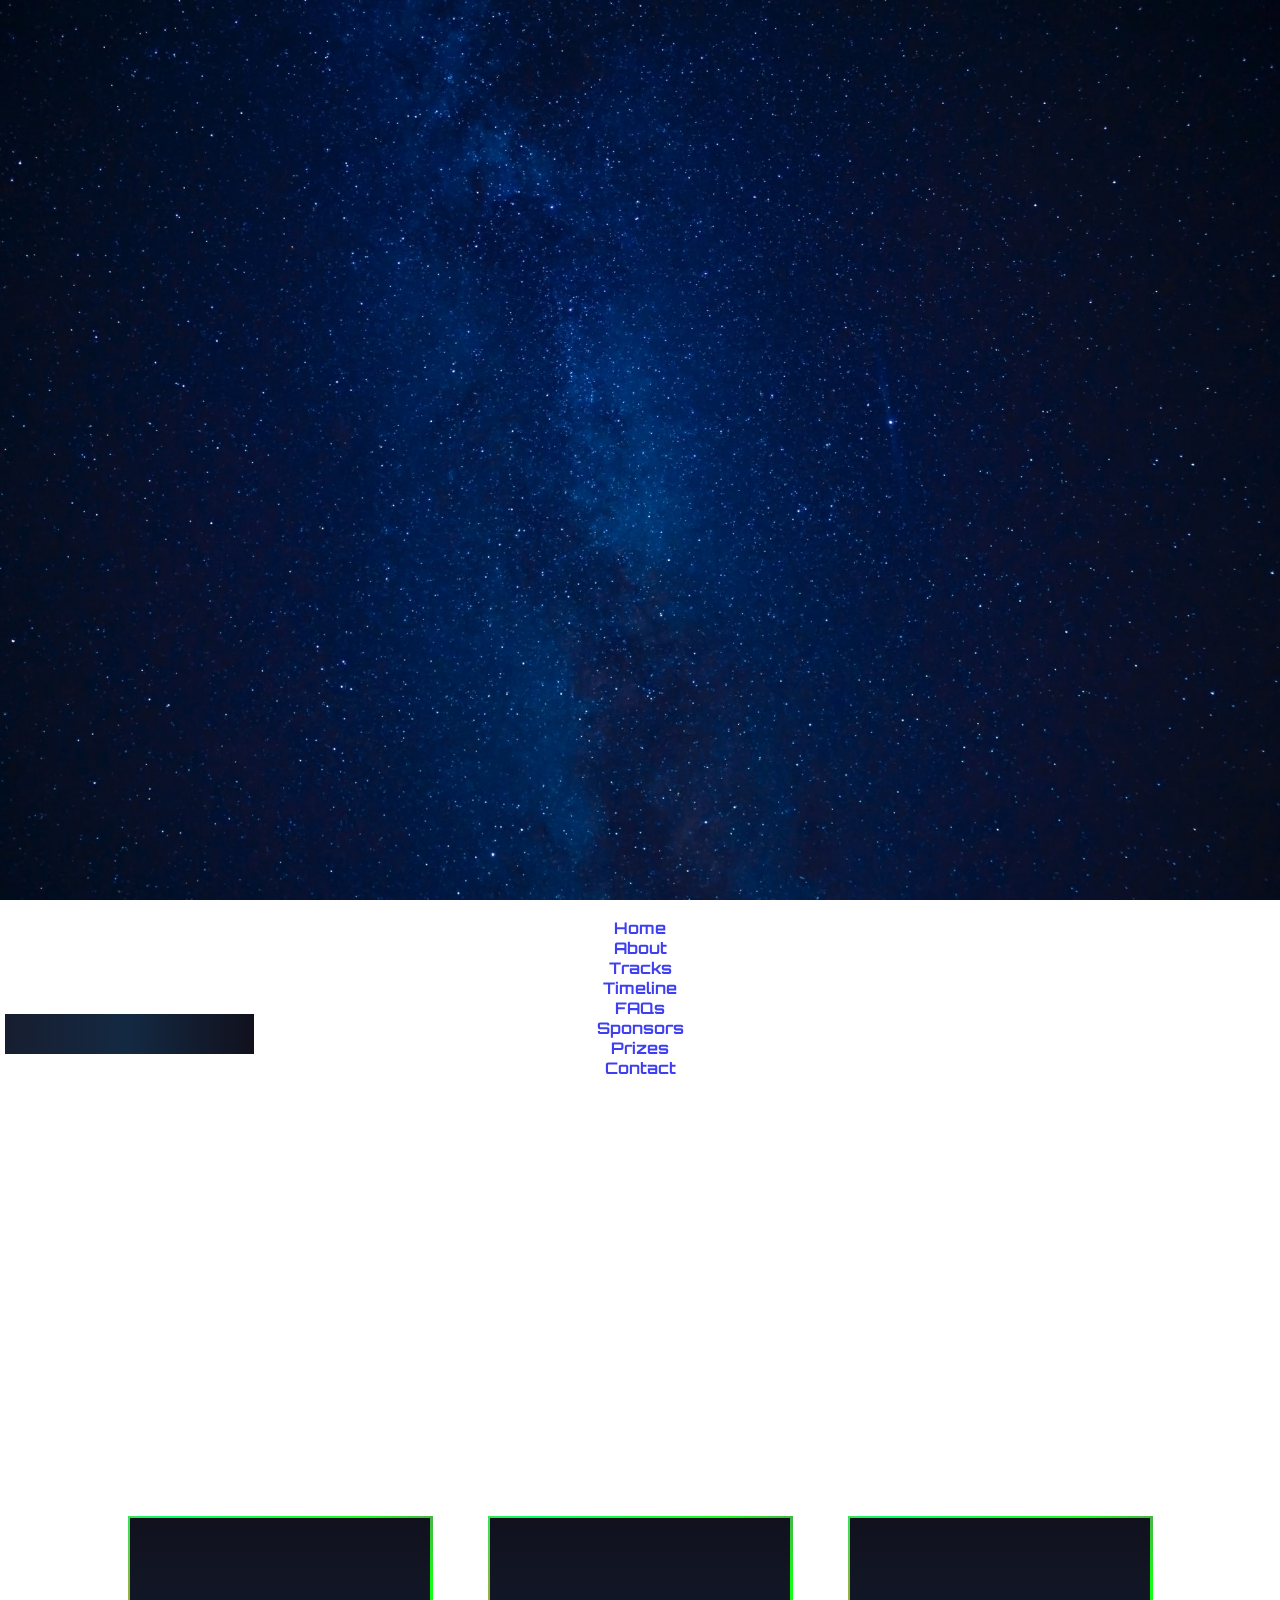
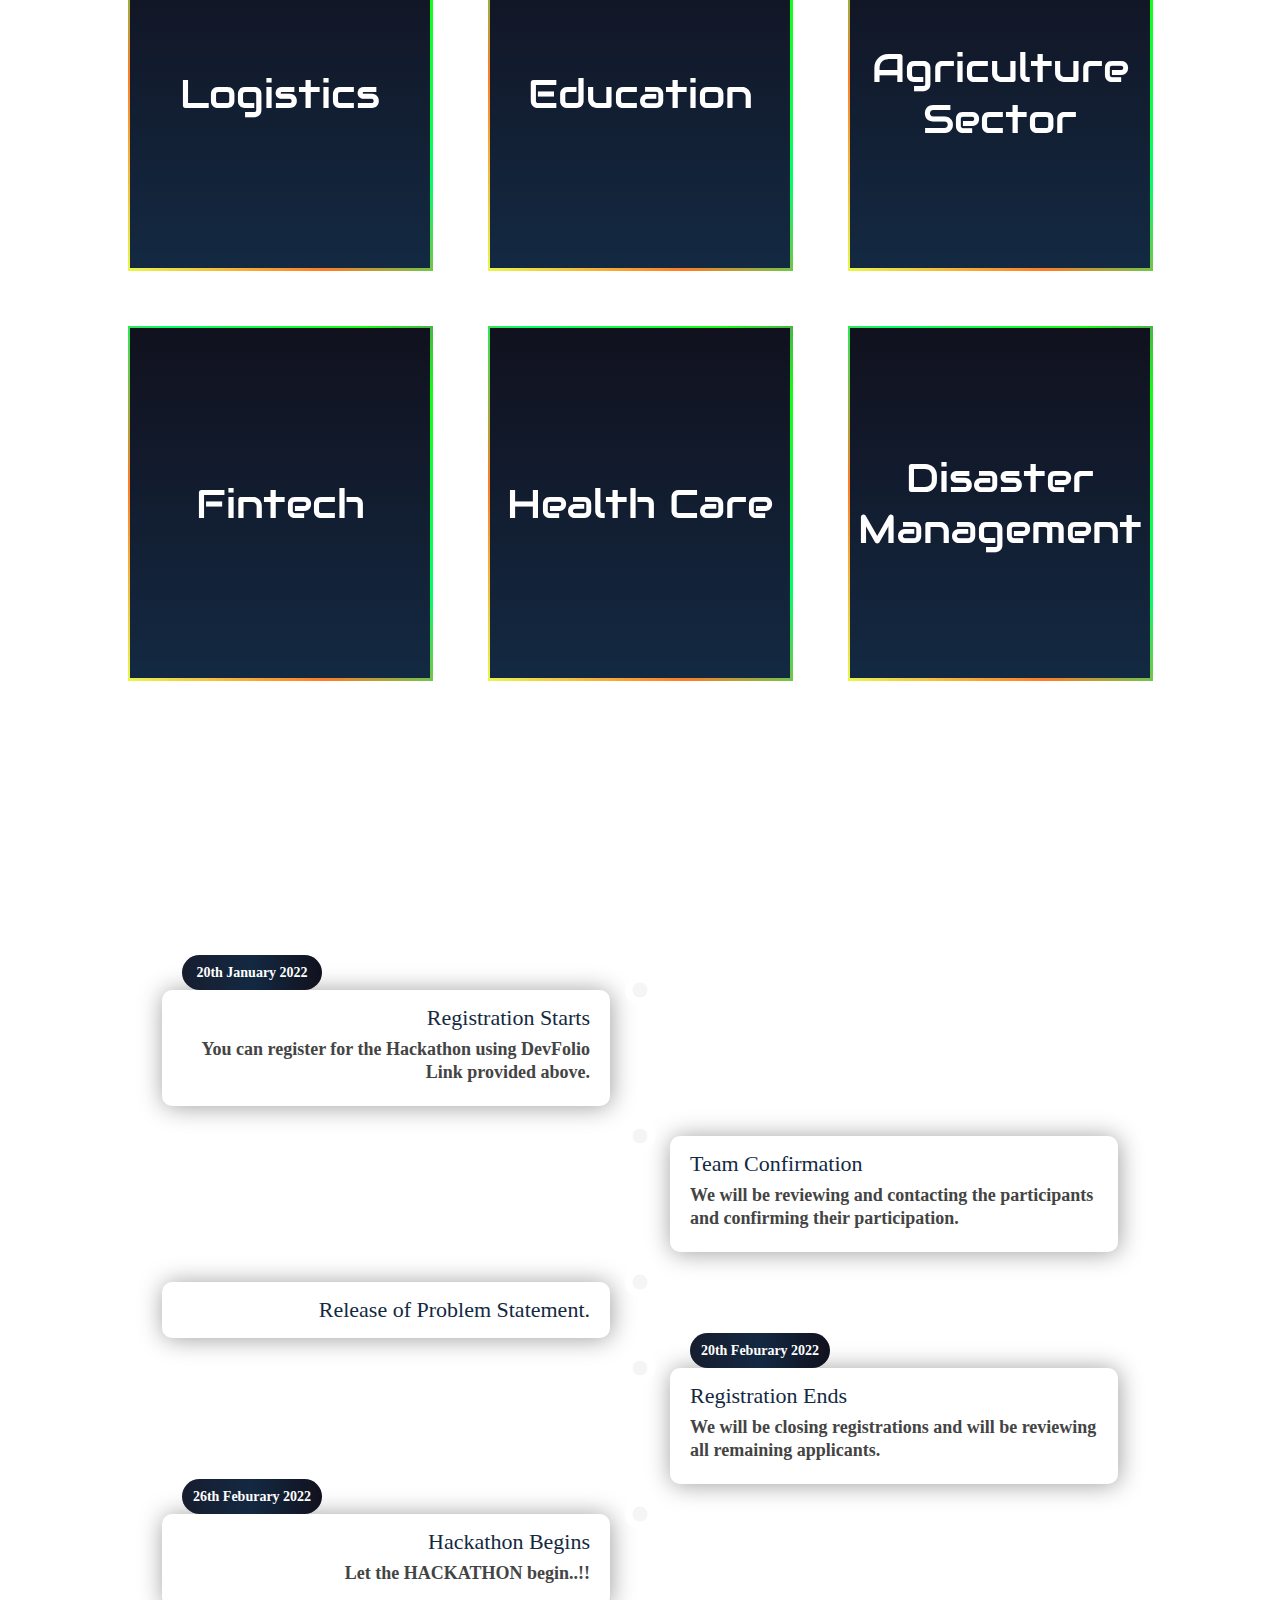
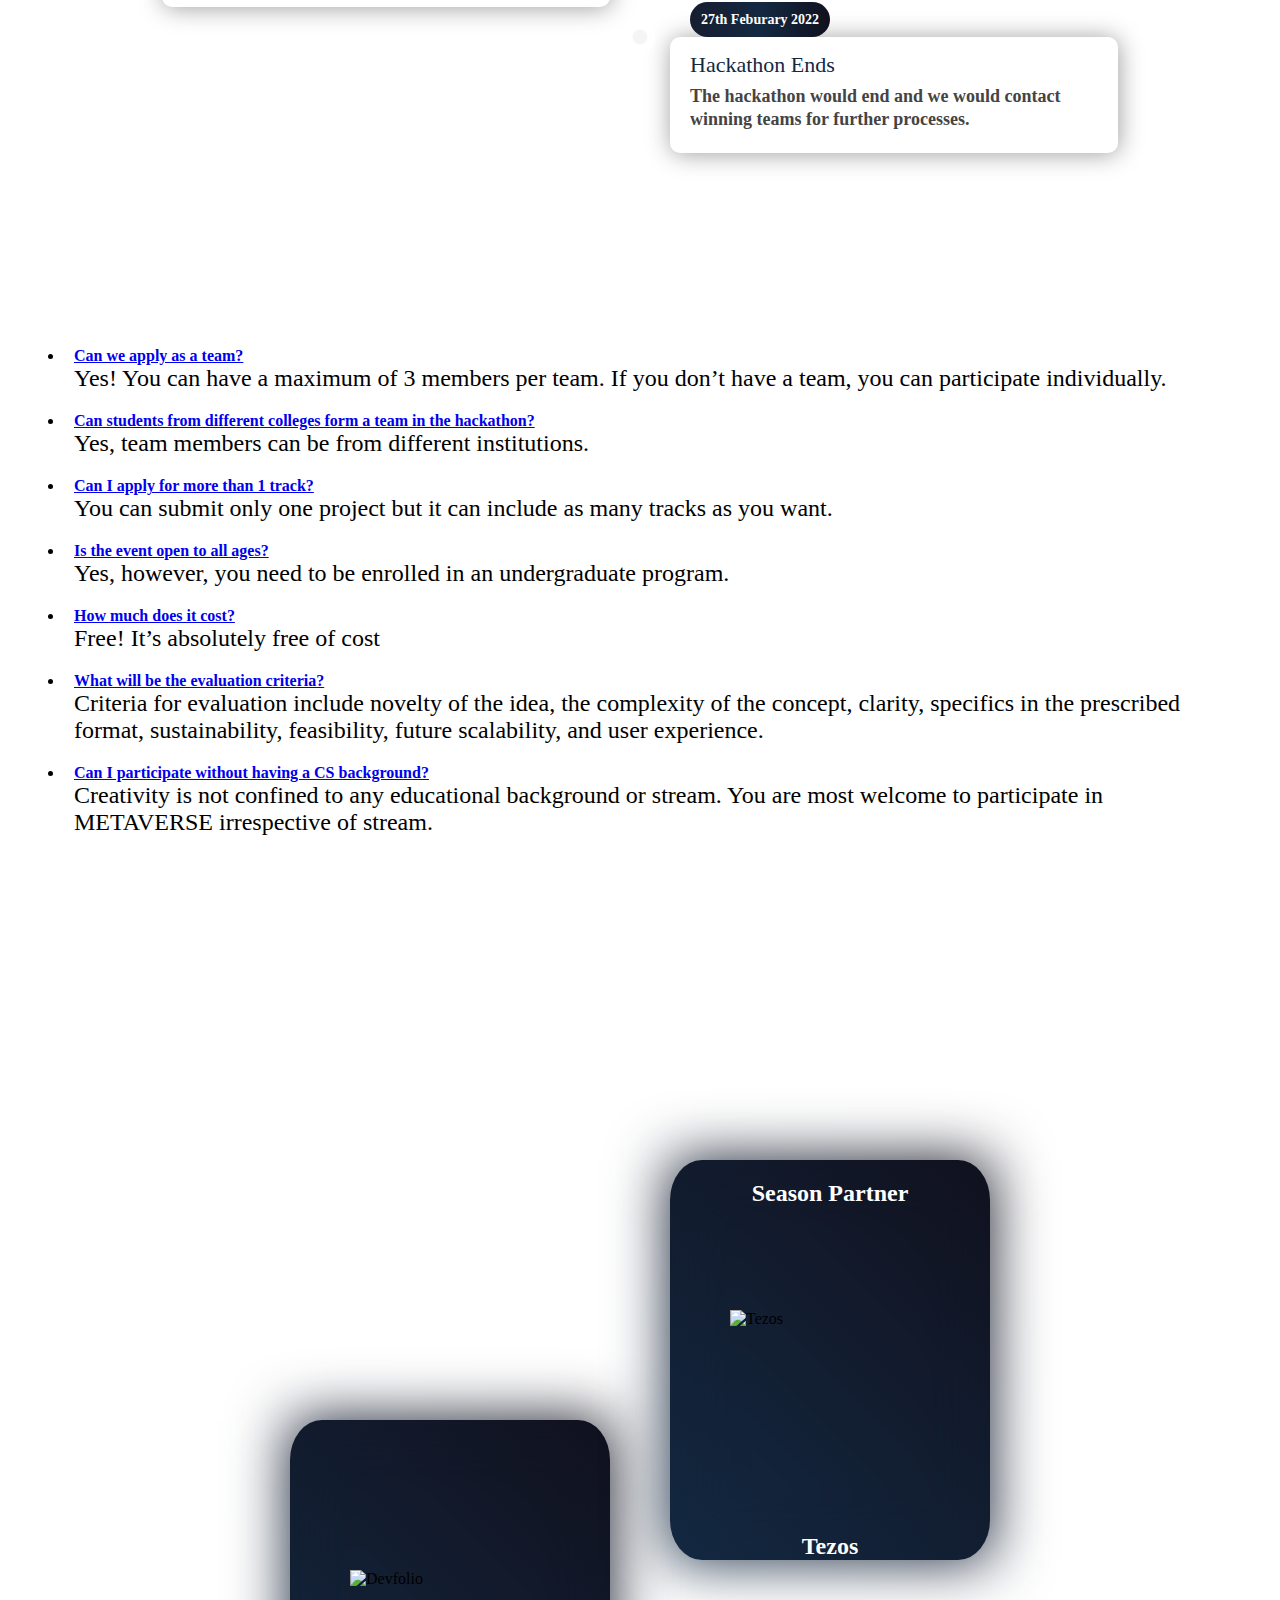
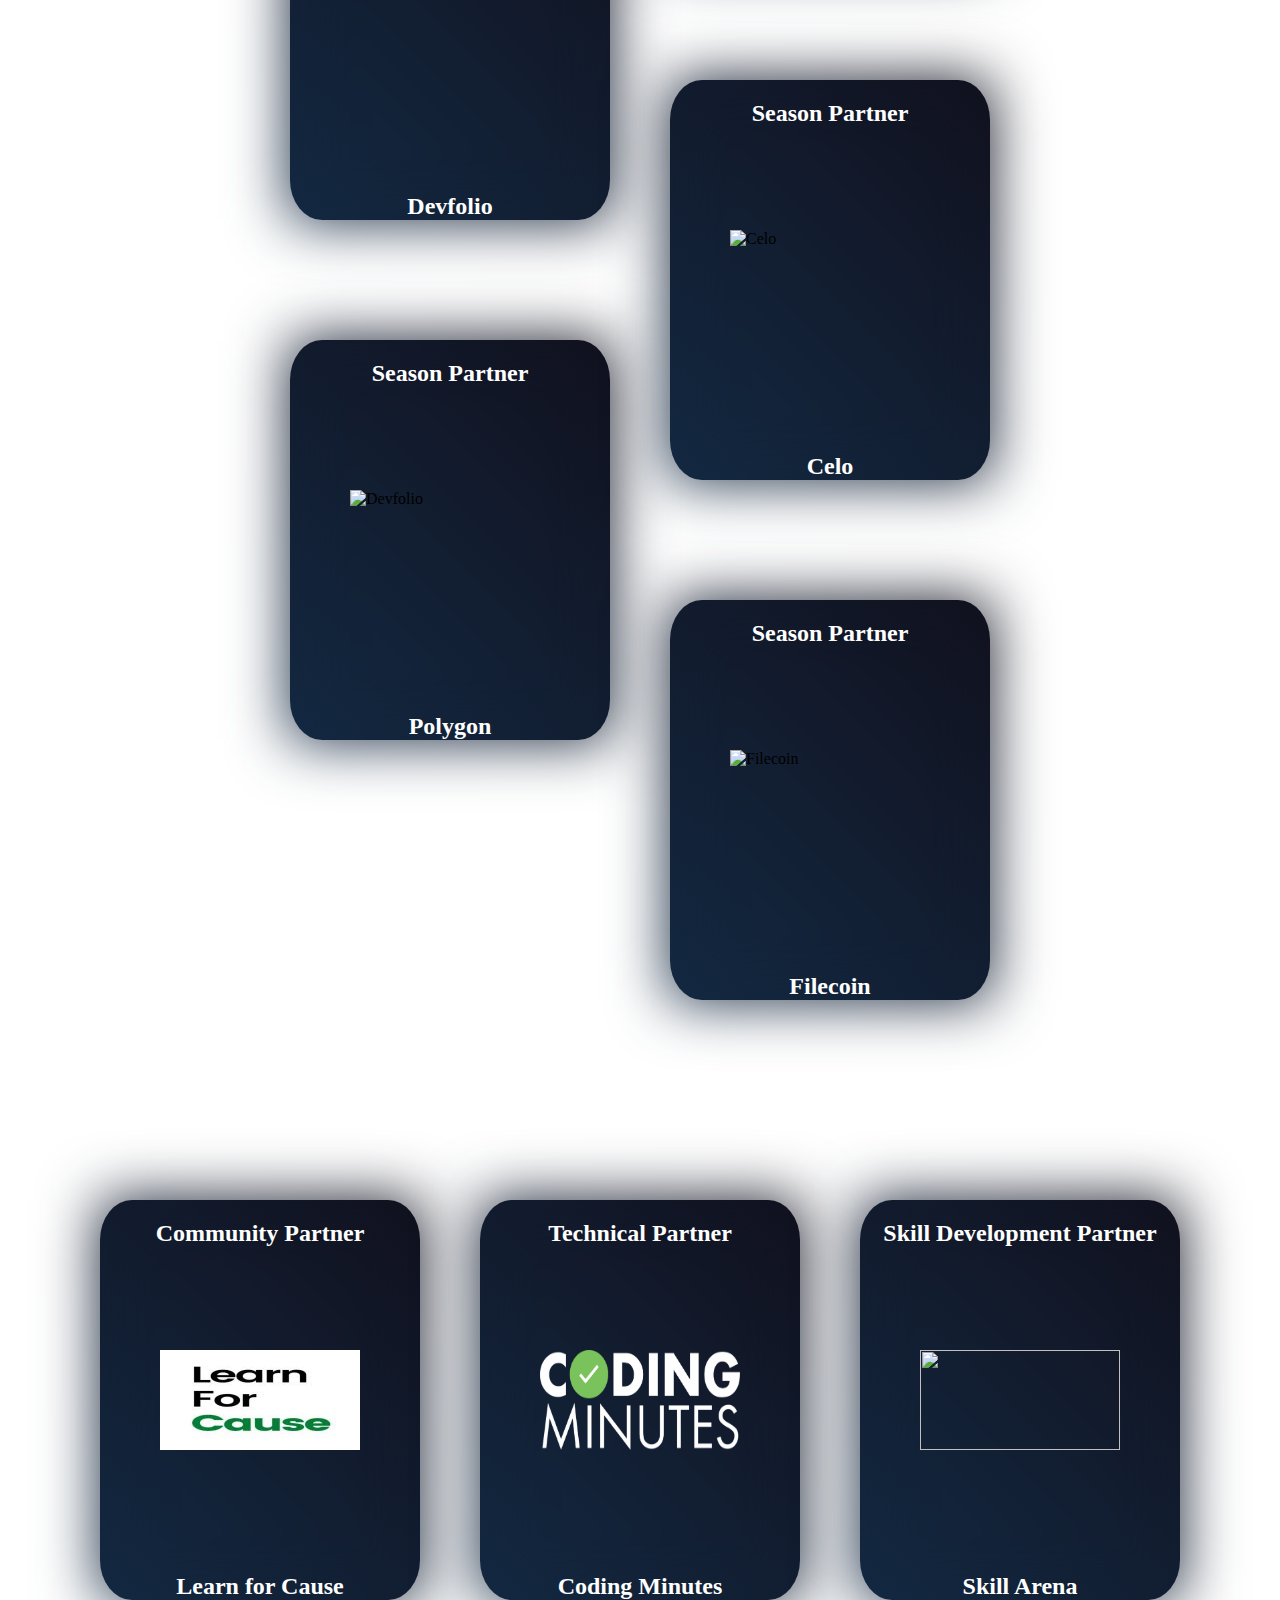
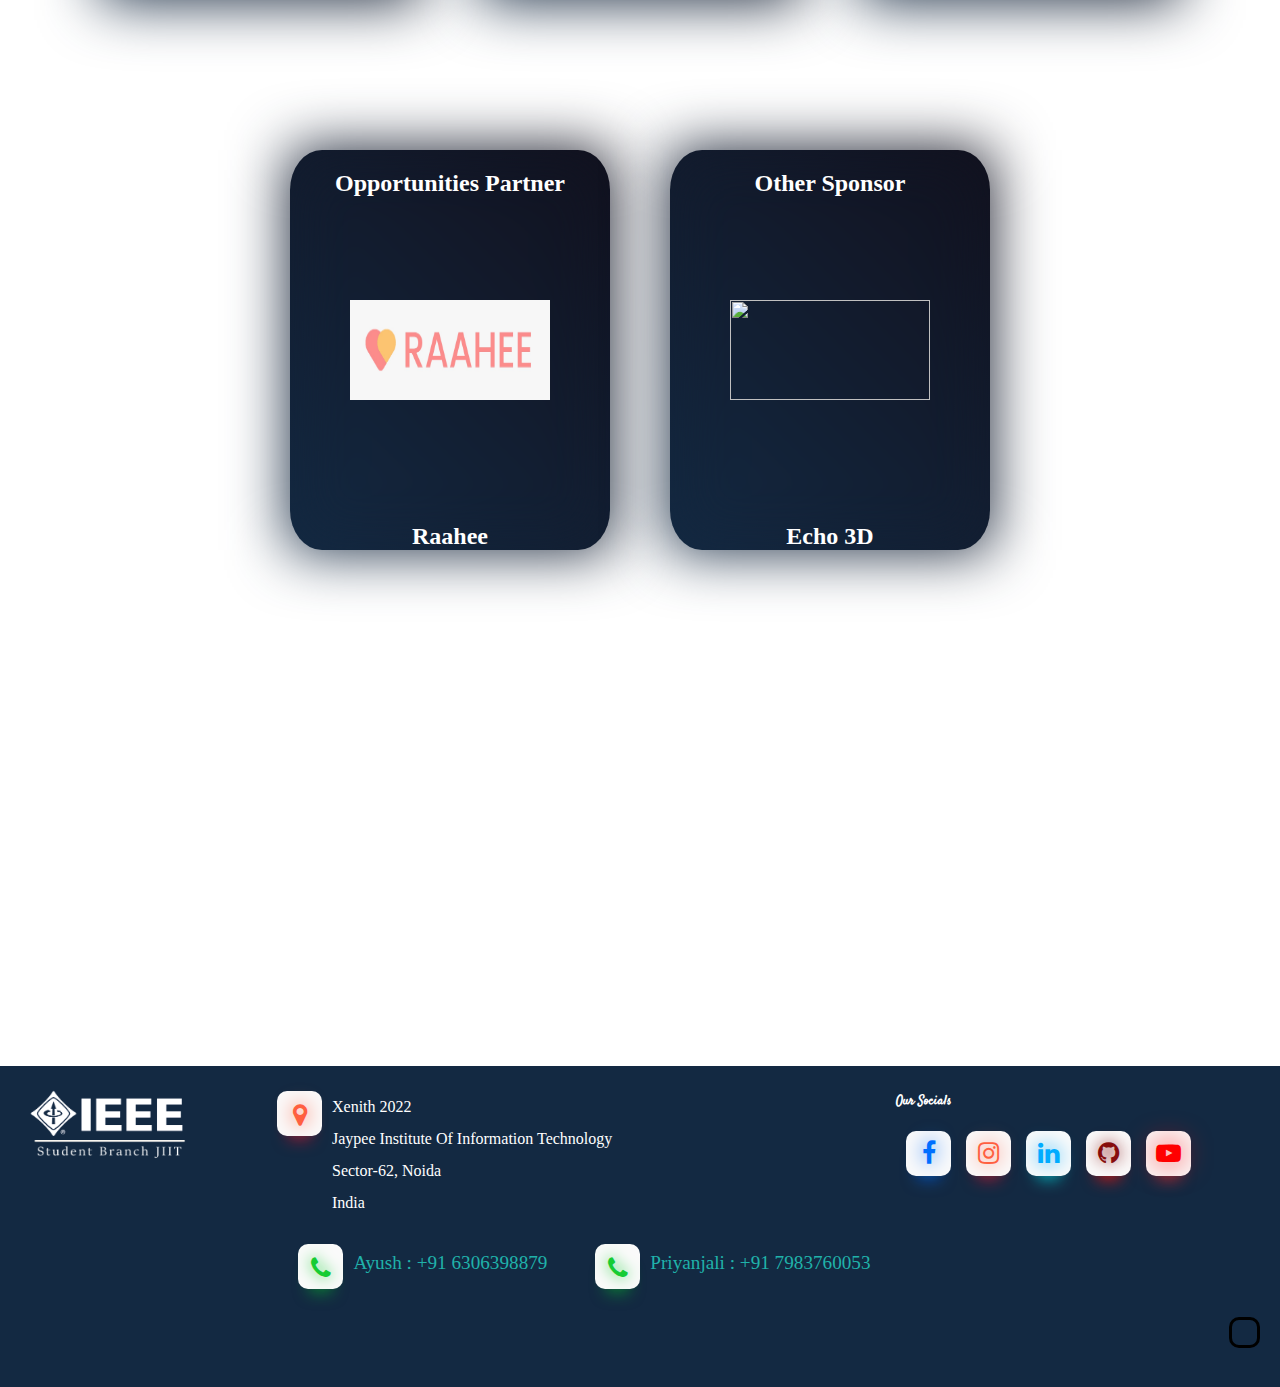
==== commit 80631be2: "DevFolio Integration" ====
--- a/index.html
+++ b/index.html
@@ -120,7 +120,7 @@
           </h1>
           <div 
             class="apply-button" 
-            data-hackathon-slug="METAVERSE" 
+            data-hackathon-slug="metaverse" 
             data-button-theme="light"
             style="height: 44px; width: 312px"
           ></div>
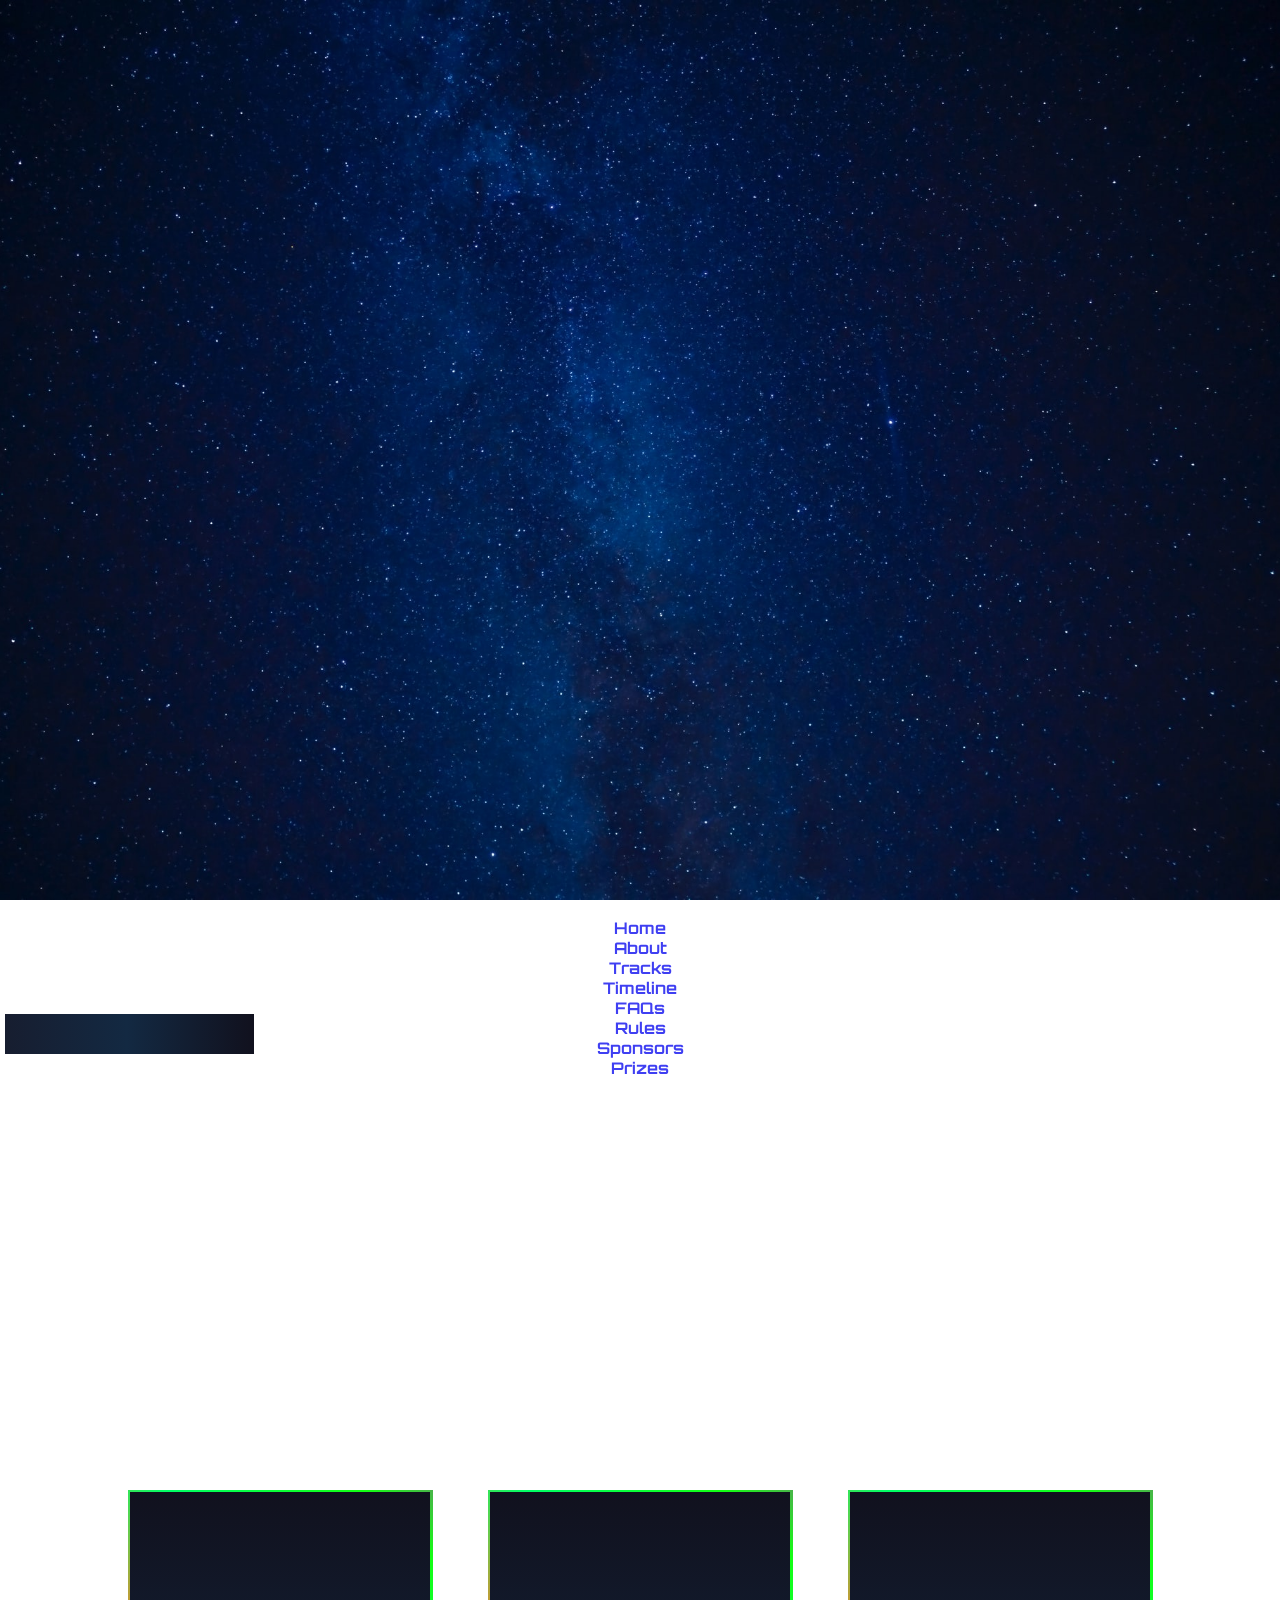
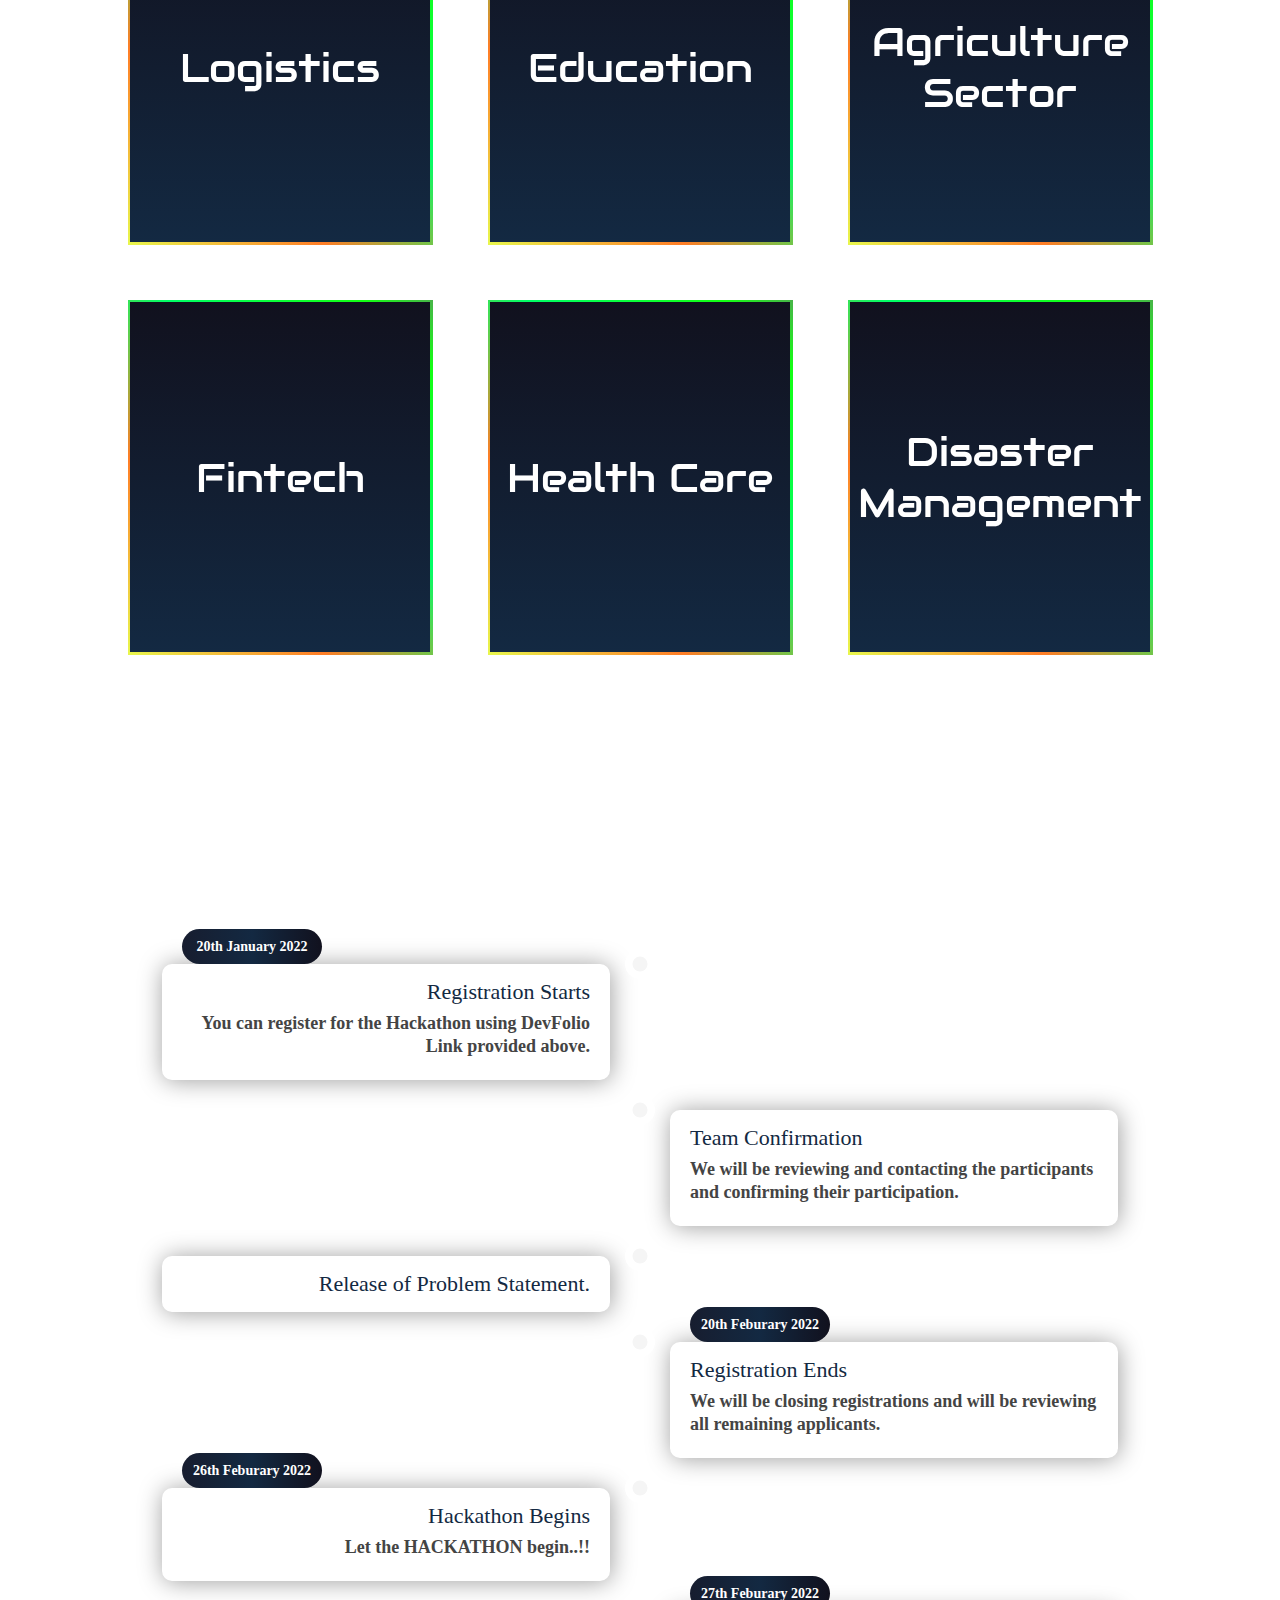
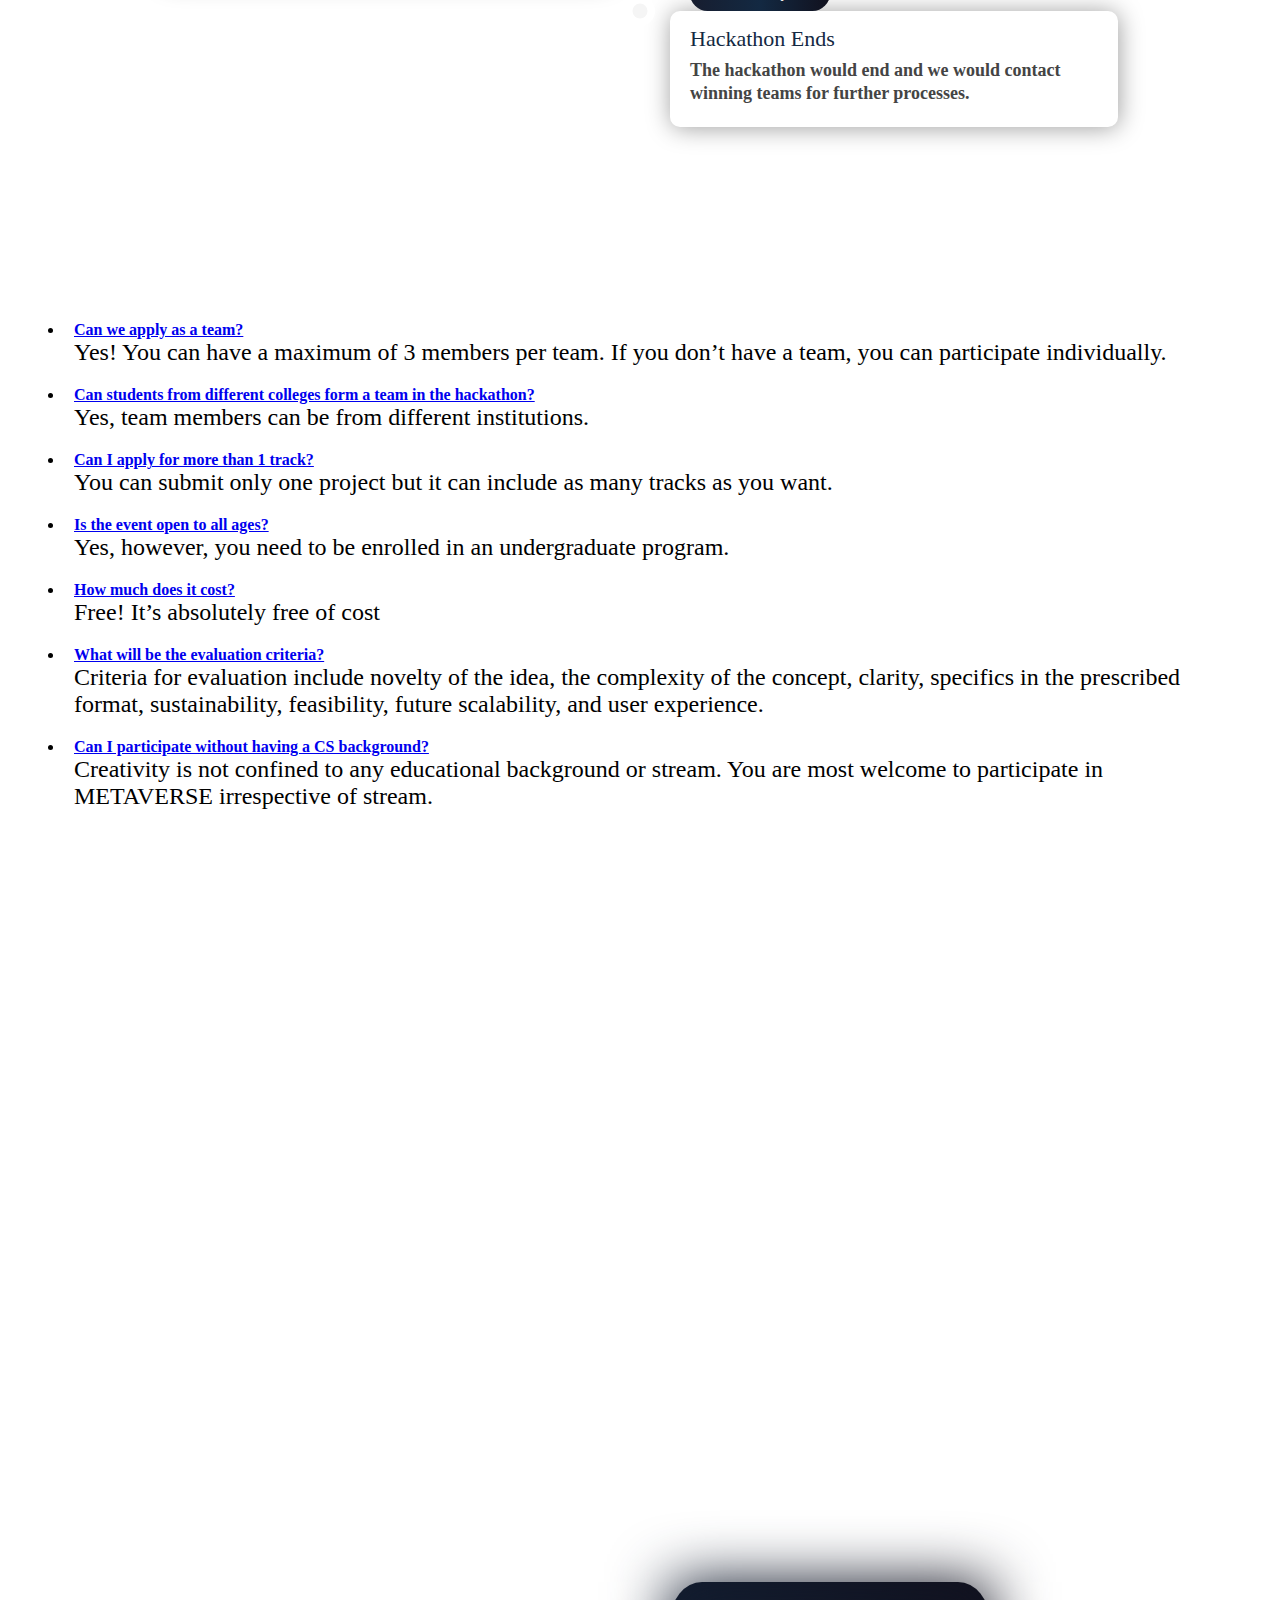
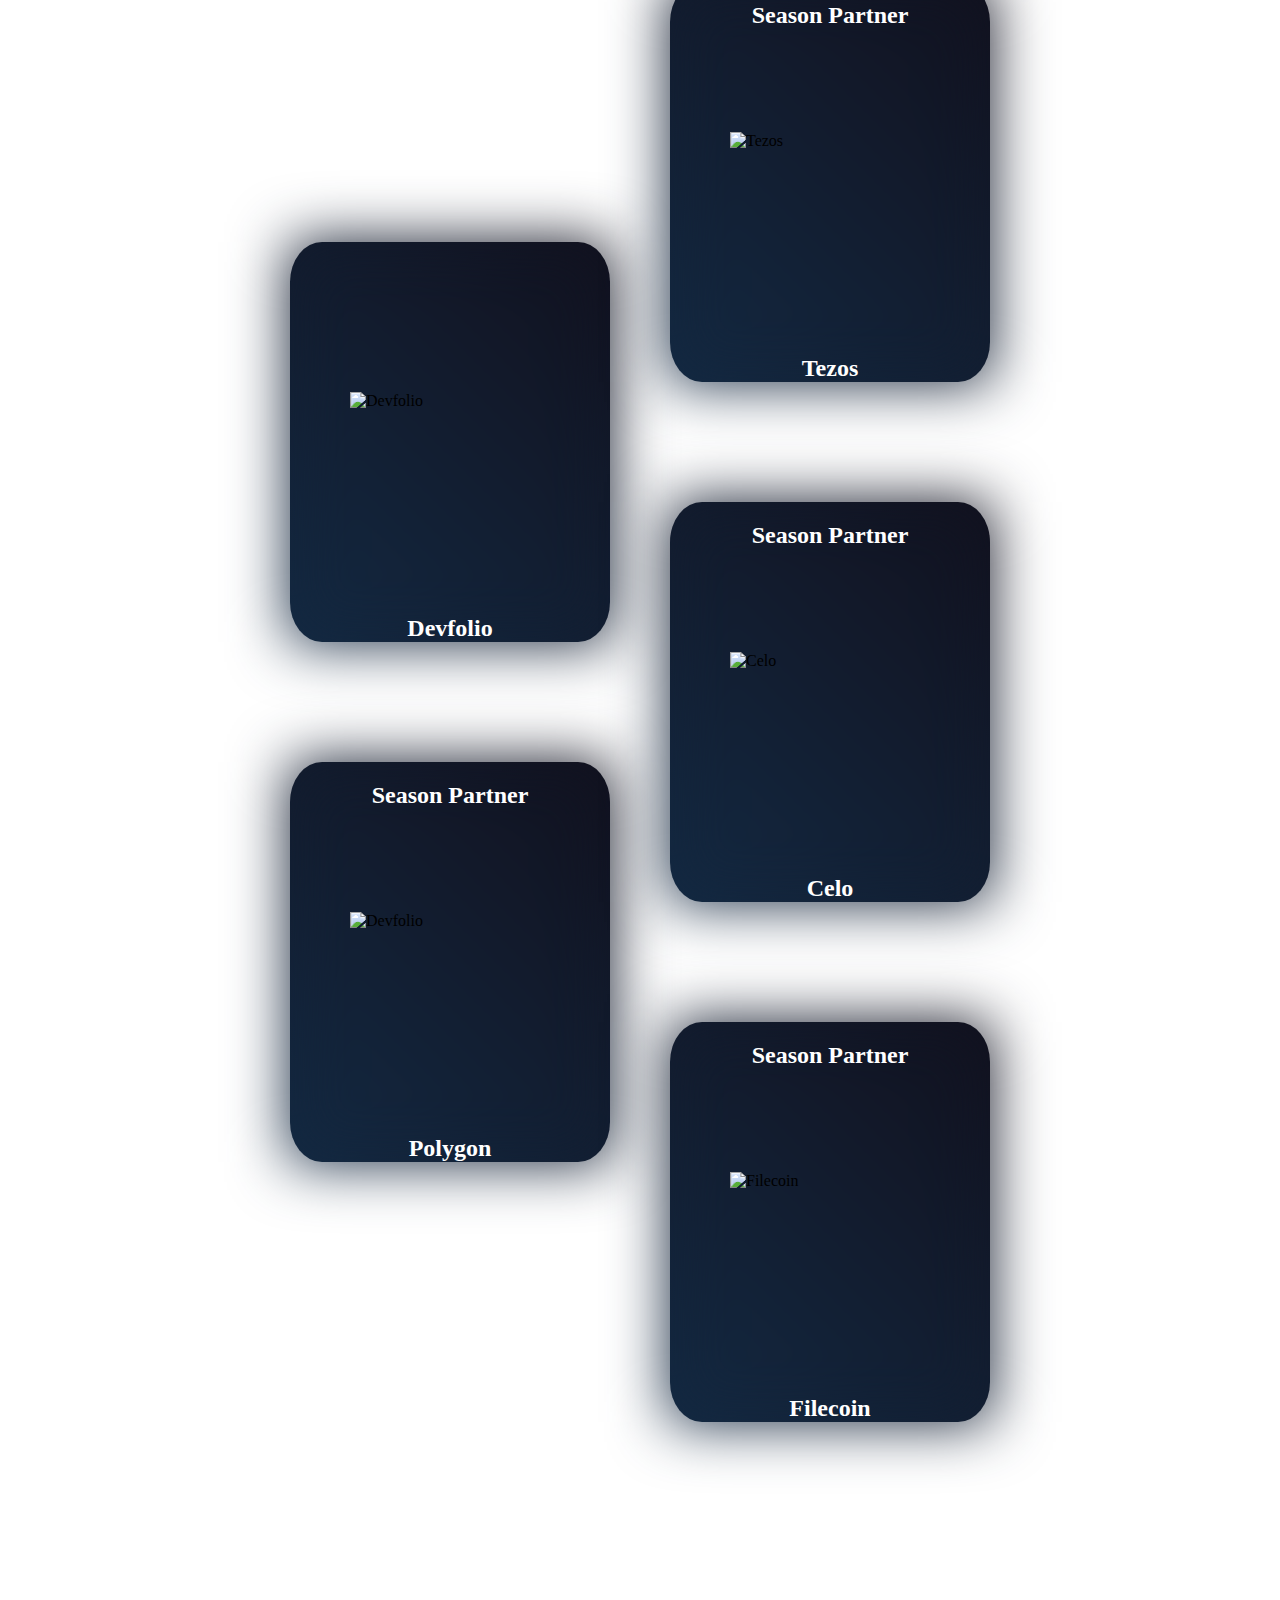
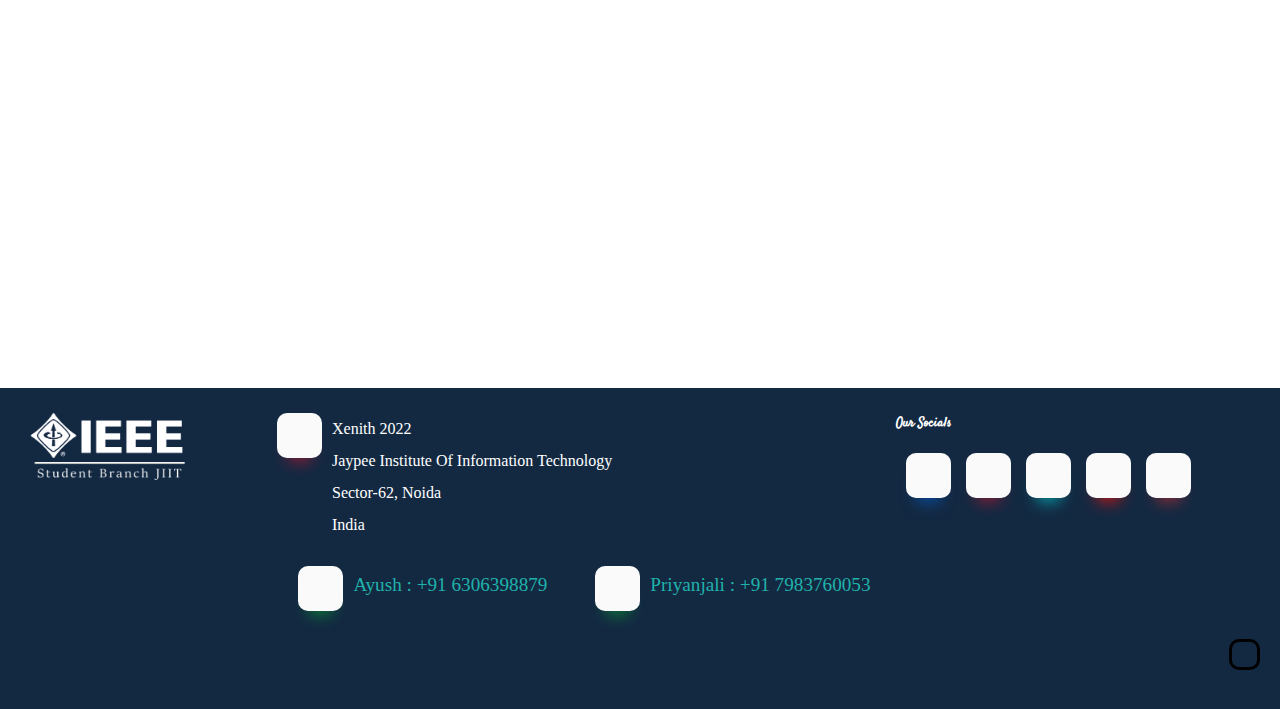
==== commit f5549bc7: "Rules Added" ====
--- a/index.html
+++ b/index.html
@@ -9,10 +9,9 @@
       rel="stylesheet"
       href="https://cdn.jsdelivr.net/npm/uikit@3.9.4/dist/css/uikit.min.css"
     />
-    <link
-      rel="stylesheet"
-      href="https://stackpath.bootstrapcdn.com/font-awesome/4.7.0/css/font-awesome.min.css"
-    />
+    
+    <script defer src="https://use.fontawesome.com/releases/v5.15.4/js/all.js" integrity="sha384-rOA1PnstxnOBLzCLMcre8ybwbTmemjzdNlILg8O7z1lUkLXozs4DHonlDtnE7fpc" crossorigin="anonymous"></script>
+
     <link rel="stylesheet" href="static/css/style.css" />
     <link rel="stylesheet" href="static/css/about.css" />
     <link rel="stylesheet" href="static/css/scroll.css" />
@@ -24,6 +23,8 @@
     <link rel="stylesheet" href="static/css/navbar.css" />
     <link rel="stylesheet" href="static/css/prizes.css" />
     <link rel="stylesheet" href="static/css/event.css" />
+    <link rel="stylesheet" href="static/css/rules.css" />
+    <link rel="stylesheet" href="static/css/discord-btn.css" />
     <!--Lottie player-->
     <script src="https://unpkg.com/@lottiefiles/lottie-player@latest/dist/lottie-player.js"></script>
     <!-- UIkit JS -->
@@ -103,9 +104,10 @@
                   <li id="ni-3" onclick="setActive(3)"><a class="cp-tag" href="#problemstmt">Tracks</a></li>
                   <li id="ni-4" onclick="setActive(4)"><a class="cp-tag" href="#timeline">Timeline</a></li>
                   <li id="ni-5" onclick="setActive(5)"><a class="cp-tag" href="#faq">FAQs</a></li>
-                  <li id="ni-6" onclick="setActive(6)"><a class="cp-tag" href="#sponsors">Sponsors</a></li>
-                  <li id="ni-7" onclick="setActive(7)"><a class="cp-tag" href="#prizes">Prizes</a></li>
-                  <li id="ni-8" onclick="setActive(8)"><a class="cp-tag" href="#contact">Contact</a></li>
+                  <li id="ni-6" onclick="setActive(6)"><a class="cp-tag" href="#rules">Rules</a></li>
+                  <li id="ni-6" onclick="setActive(7)"><a class="cp-tag" href="#sponsors">Sponsors</a></li>
+                  <li id="ni-7" onclick="setActive(8)"><a class="cp-tag" href="#prizes">Prizes</a></li>
+                  <li id="ni-8" onclick="setActive(9)"><a class="cp-tag" href="#contact">Contact</a></li>
                 </ul>
               </div>
             </nav>
@@ -118,12 +120,17 @@
           <h1 class="uk-heading-large uk-text-center hero-heading">
             <span class="heading-title">Metaverse</span>
           </h1>
-          <div 
+          <div class="apply-folio">
+            <div 
             class="apply-button" 
             data-hackathon-slug="metaverse" 
-            data-button-theme="light"
-            style="height: 44px; width: 312px"
+            data-button-theme="dark-inverted"
           ></div>
+          <div onclick="window.open('https://discord.gg/W5ScQYNvt8', 'noopener noreferrer')" class="discord-btn">
+            <i class="fab fa-discord fa-lg" class="discord-btn__brand"></i>
+            <p class="discord-btn__content">Join our Discord Server</p>
+          </div>
+          </div>
         </div>
         <!--Hidden for Pc-->
         <div class="hidden nav-mb">
@@ -139,6 +146,7 @@
                 <li><a class="a-tag" href="#problemstmt">Tracks</a></li>
                 <li><a class="a-tag" href="#timeline">Timeline</a></li>
                 <li><a class="a-tag" href="#faq">FAQ</a></li>
+                <li><a class="a-tag" href="#rules">Rules</a></li>
                 <li><a class="a-tag" href="#sponsors">Sponsors</a></li>
                 <li><a class="a-tag" href="#contact">Contact</a></li>
               </ul>
@@ -413,6 +421,33 @@
           </div>
         </div>
       </div>
+
+      <div class="uk-position-relative" id="rules" uk-scrollspy="cls: uk-animation-fade">
+        <div class="uk-position-top-center">
+          <div class="uk-tile uk-tile-transparent">
+            <h1 class="sectionHead" data-text="Rules">Rules</h1>
+          </div>
+        </div>
+        <div class="uk-section">
+          <div class="rules-container">
+            <ol>
+              <li>This Hackathon is open to all.</li>
+              <li>Organizers are not eligible to participate in the hackathon. They may, however, assist teams as mentors during the development phase.</li>
+              <li>Teams must be comprised of 1-3 people</li>
+              <li>
+                Participants are prohibited from:
+                <ul>
+                  <li>Copying the project from any online resource.</li>
+                  <li>Exploiting the data and resources in a manner, that is unethical and is against the spirit of Hackathons</li>
+                </ul>
+              </li>
+              <li>Submission ideas will be accepted till Feb 20</li>
+              <li>Selected teams/candidates will be allowed to present and implement their ideas in the hackathon.</li>
+              <li>Only PPT and PDF formats are accepted that includes the elaboration and explanation of project idea and its making.</li>
+            </ol>
+          </div>
+        </div>
+      </div>
       <!-- Sponsor Section Begins -->
       <div
         class="uk-position-relative"
@@ -486,7 +521,7 @@
         <br />
         <div class="uk-section">
           <div class="prizes-container">
-            <p class="prizes-content">Prizes, goodies and opportunities worth 100K :)</p>
+            <p class="prizes-content">Prizes, goodies and opportunities worth 50K :)</p>
           </div>
         </div>
       </div>
--- a/static/css/rules.css
+++ b/static/css/rules.css
@@ -0,0 +1,43 @@
+#rules {
+  max-height: 220vh;
+  min-height: 35vh;
+  height: auto !important;
+  color: white;
+}
+
+#rules .sectionHead {
+    height: auto;
+}
+
+.rules-container {
+    margin: 5% !important;
+    width: auto !important;
+}
+
+.rules-container ul {
+    margin-top: 10px;
+}
+
+.rules-container ol {
+    margin-top: 10px;
+}
+
+.rules-container * {
+    color: white;
+    font-size: 1.5rem;
+}
+
+@media screen and (max-width: 768px) {
+    #rules {
+        height: 200vh;
+    }
+
+    .rules-container {
+        margin: 15% !important;
+        width: auto !important;
+    }
+
+    .rules-content {
+        font-size: 1rem;
+    }
+}
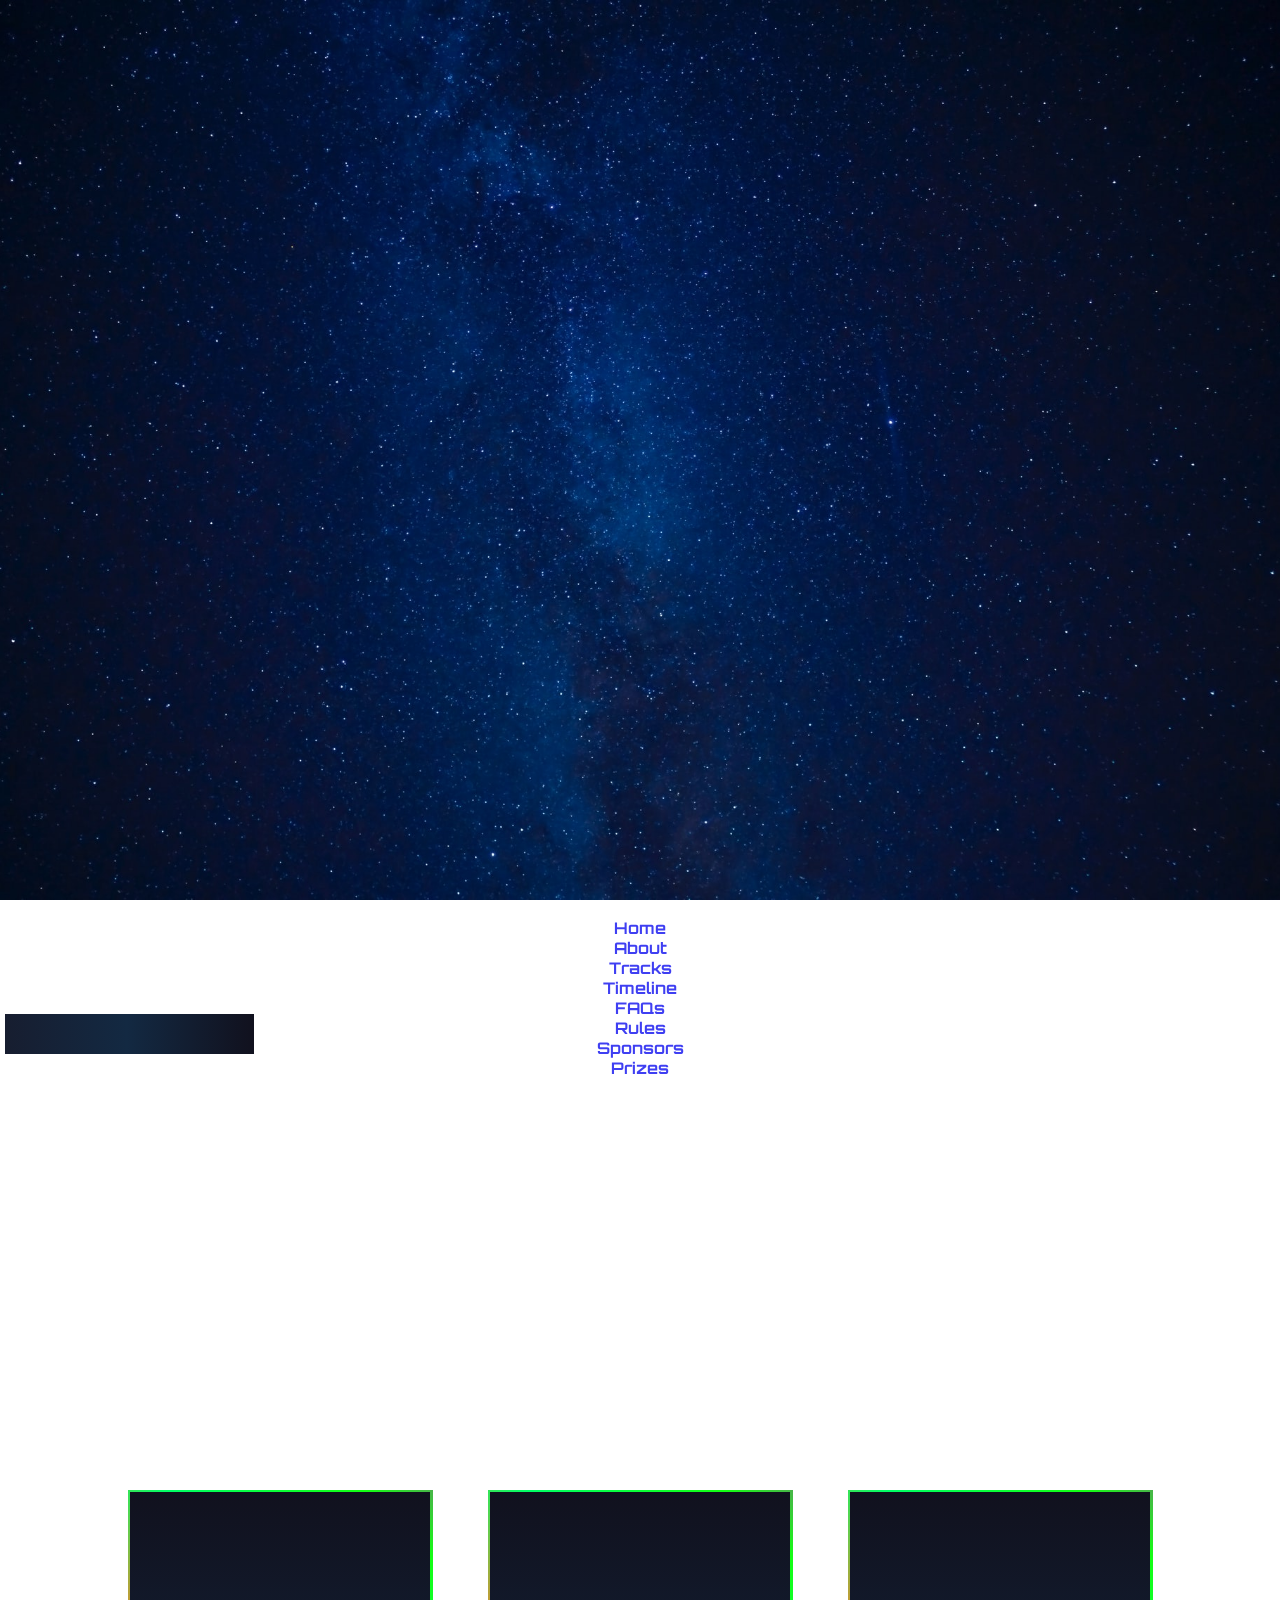
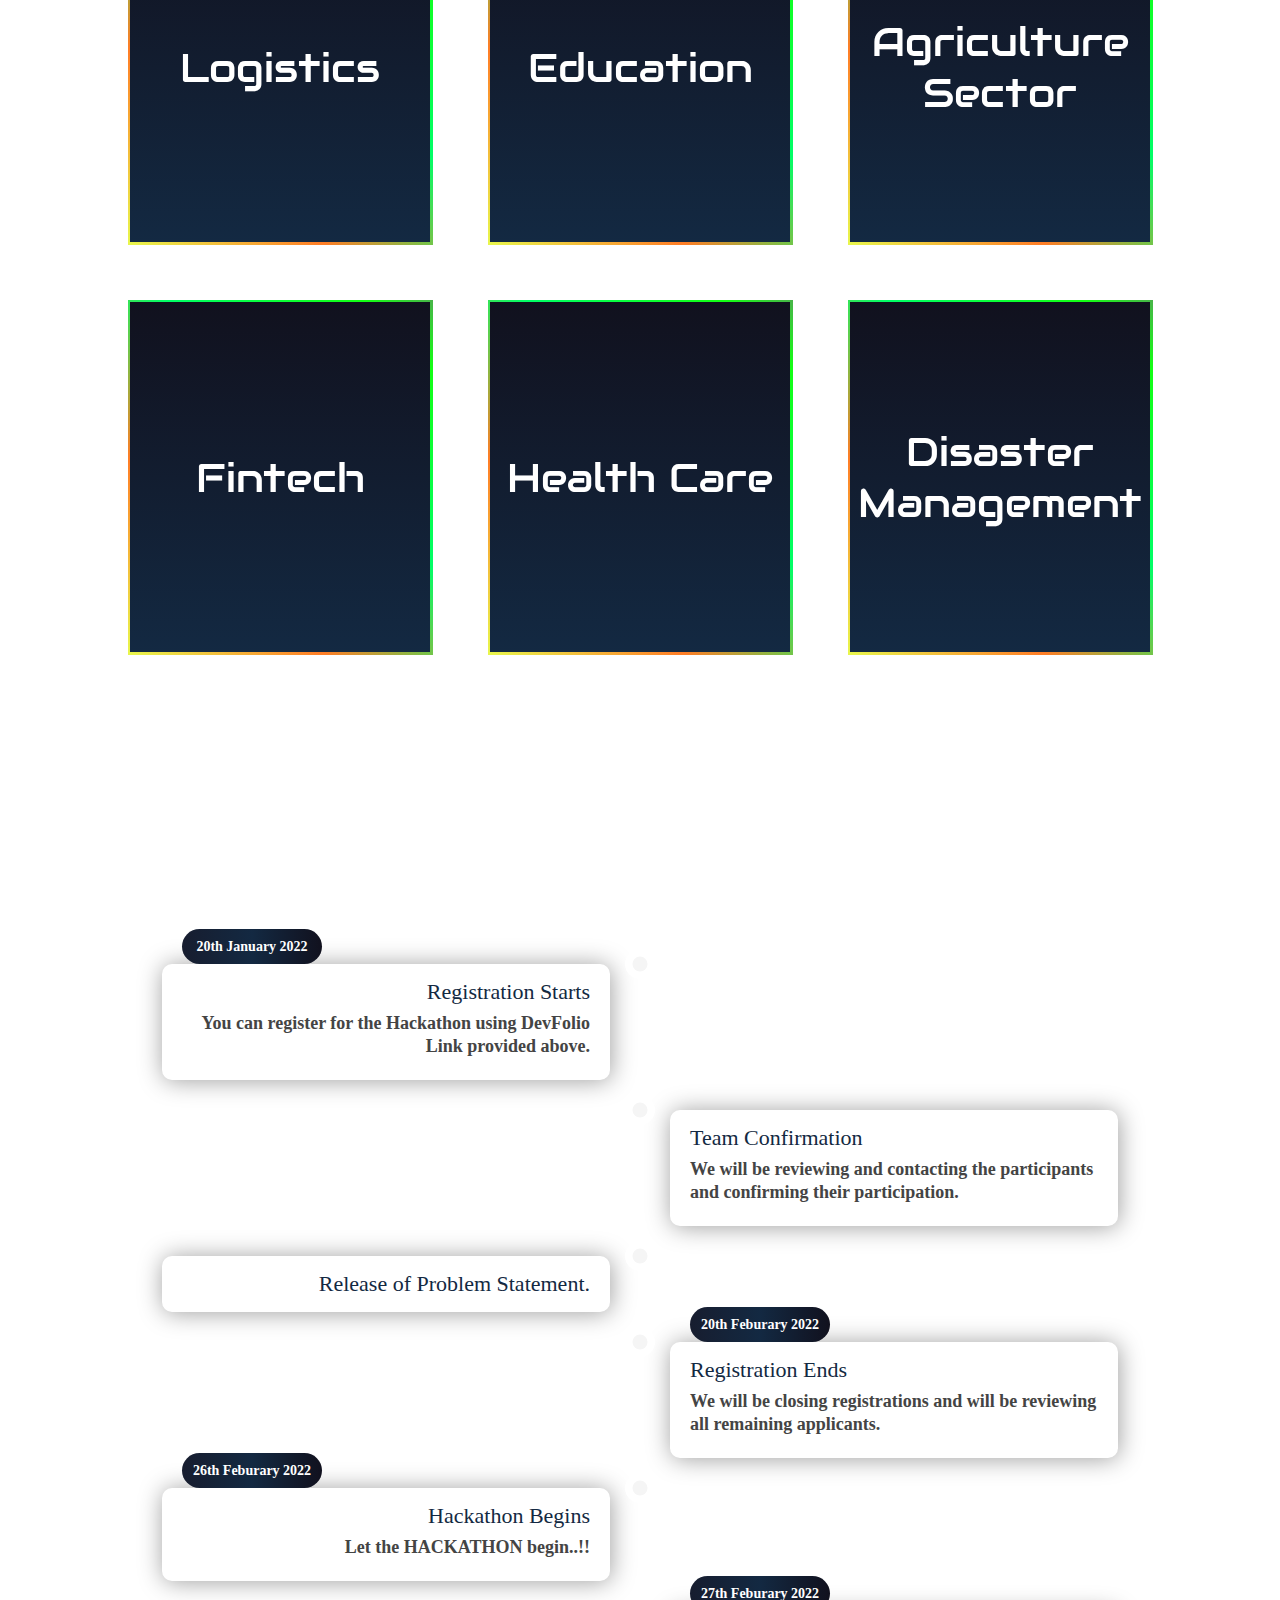
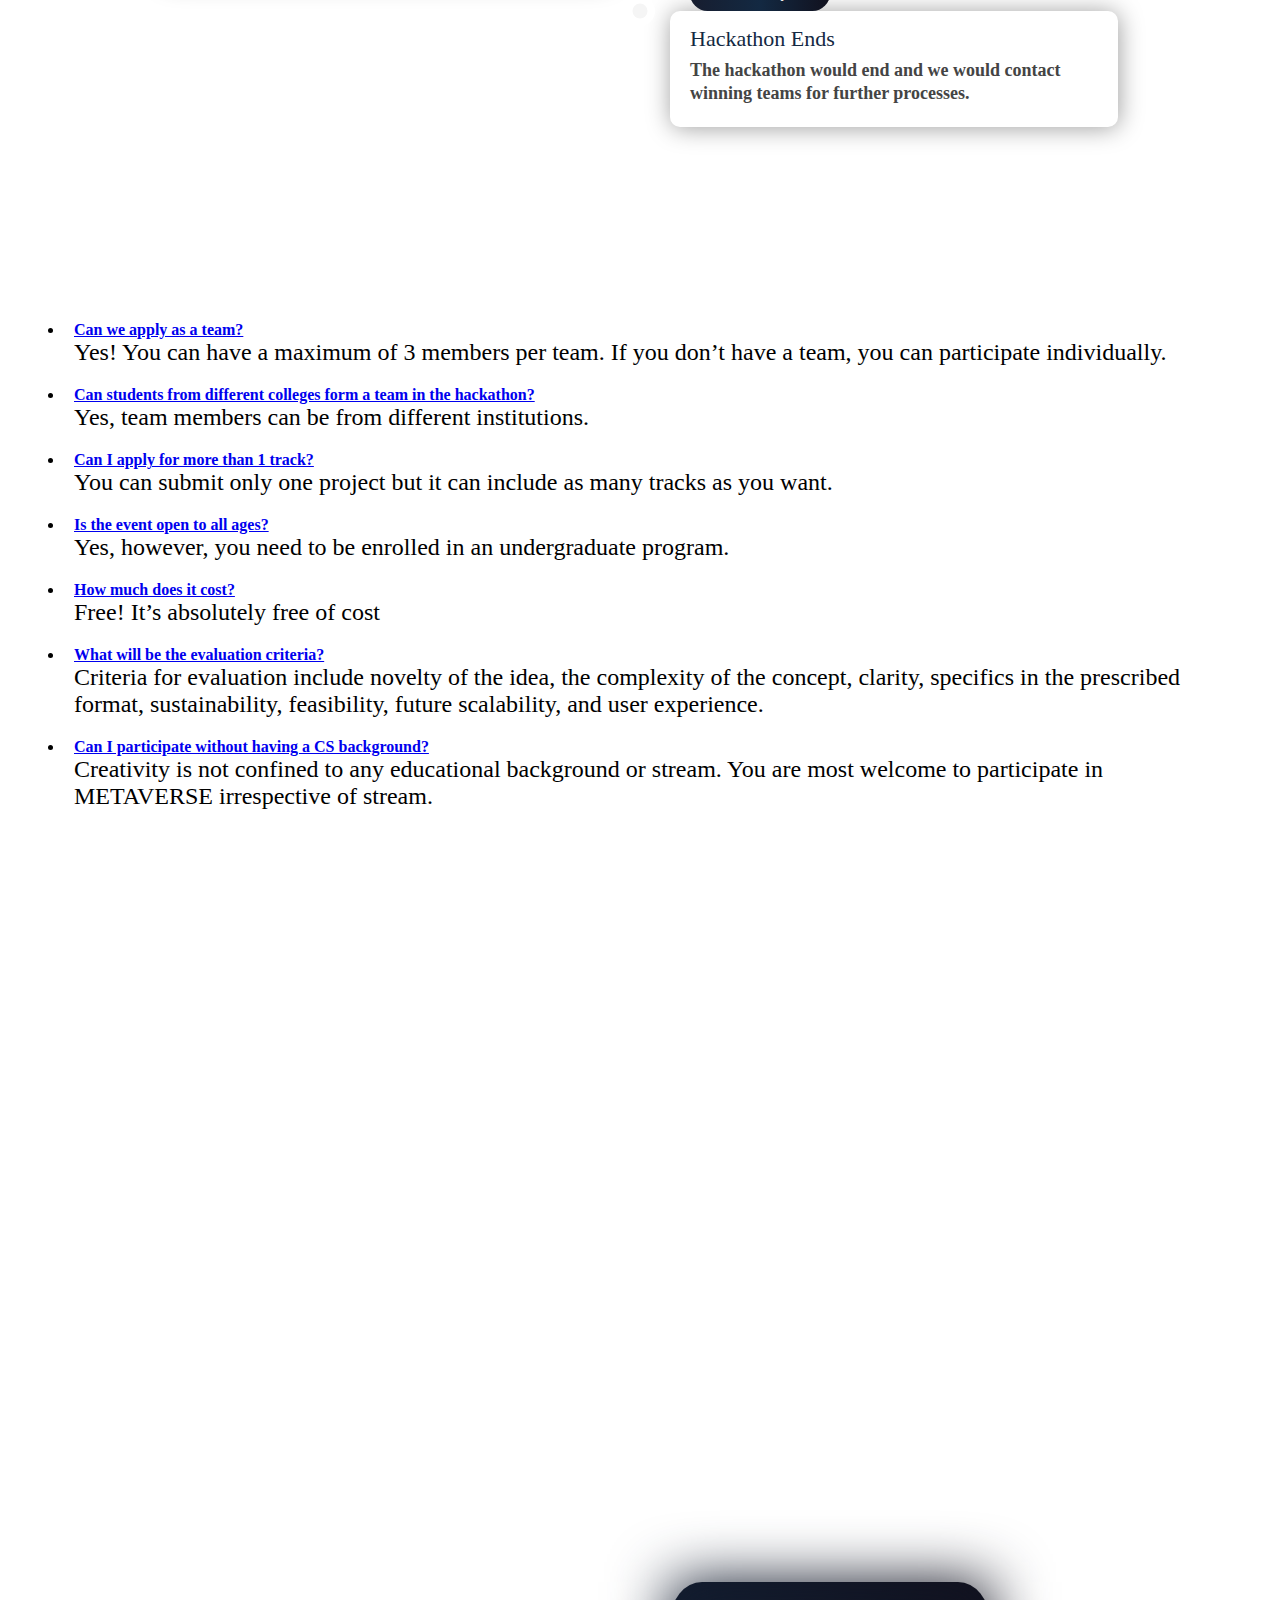
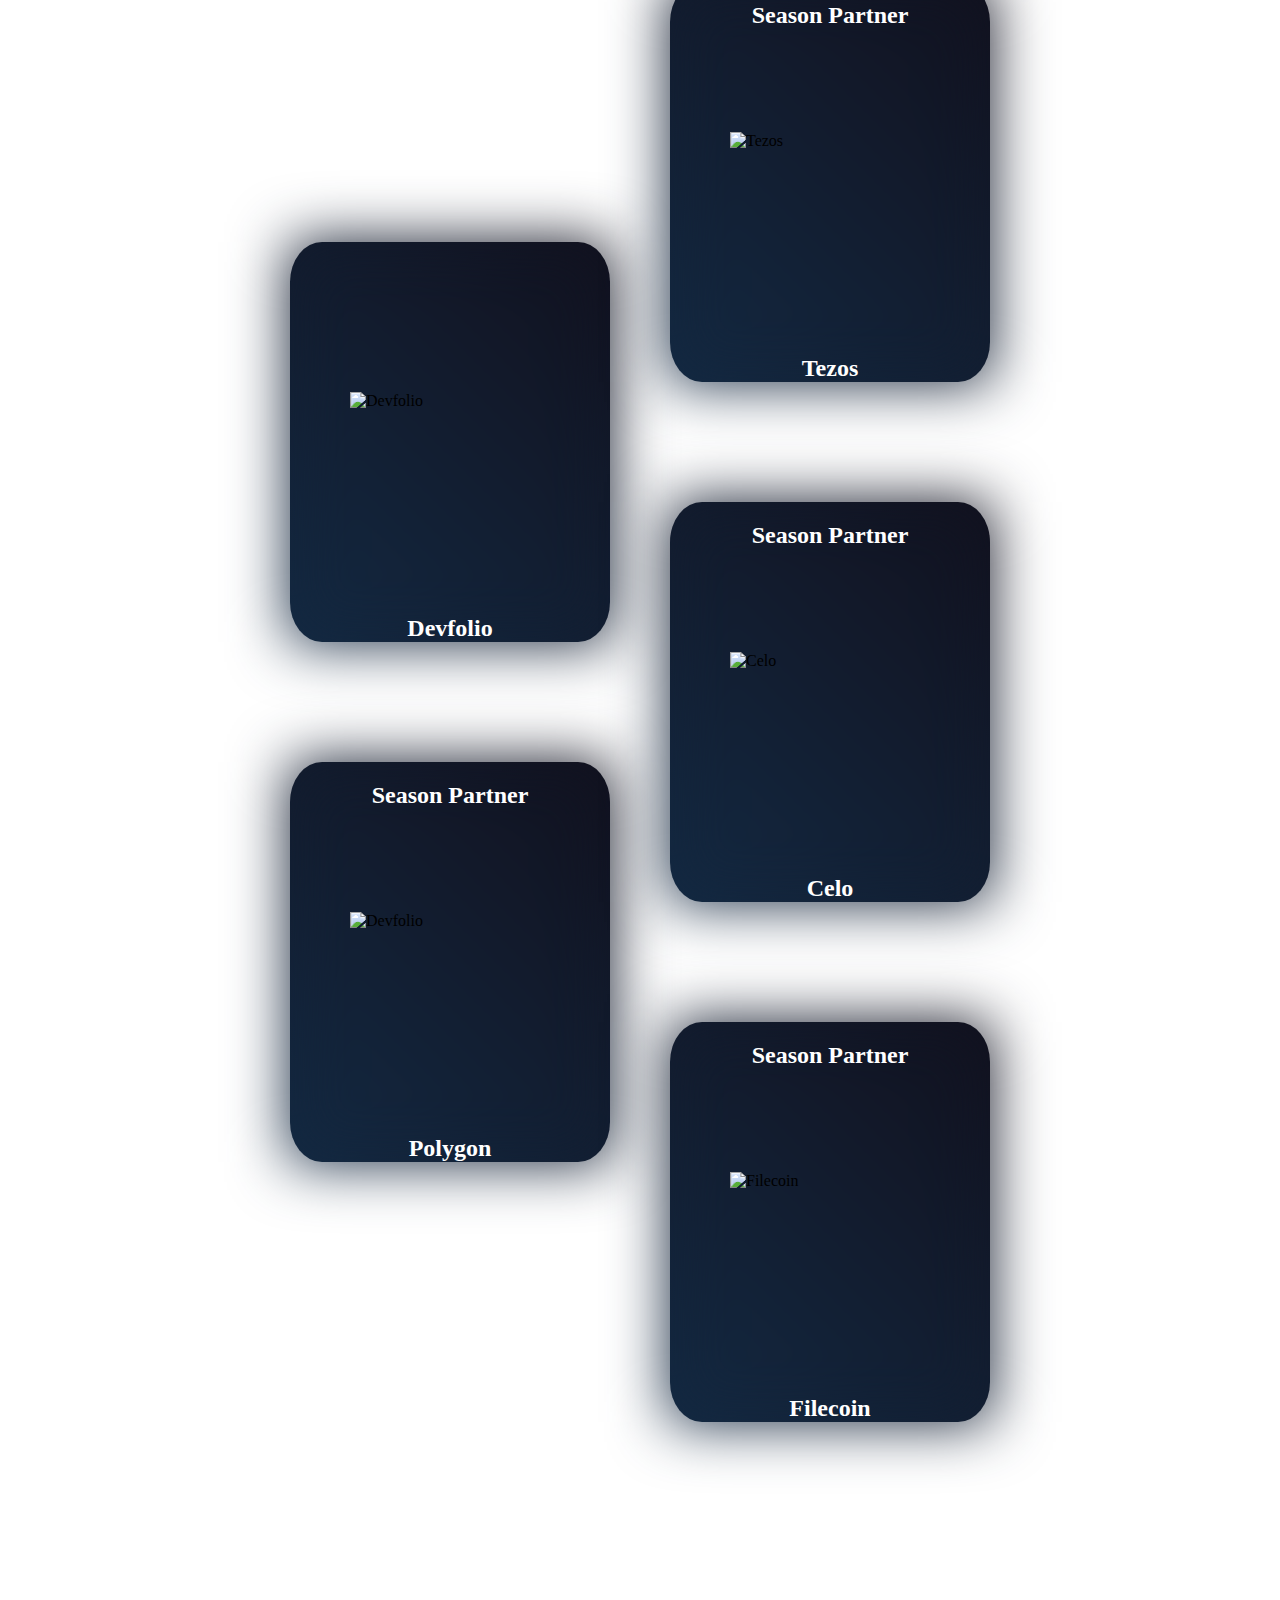
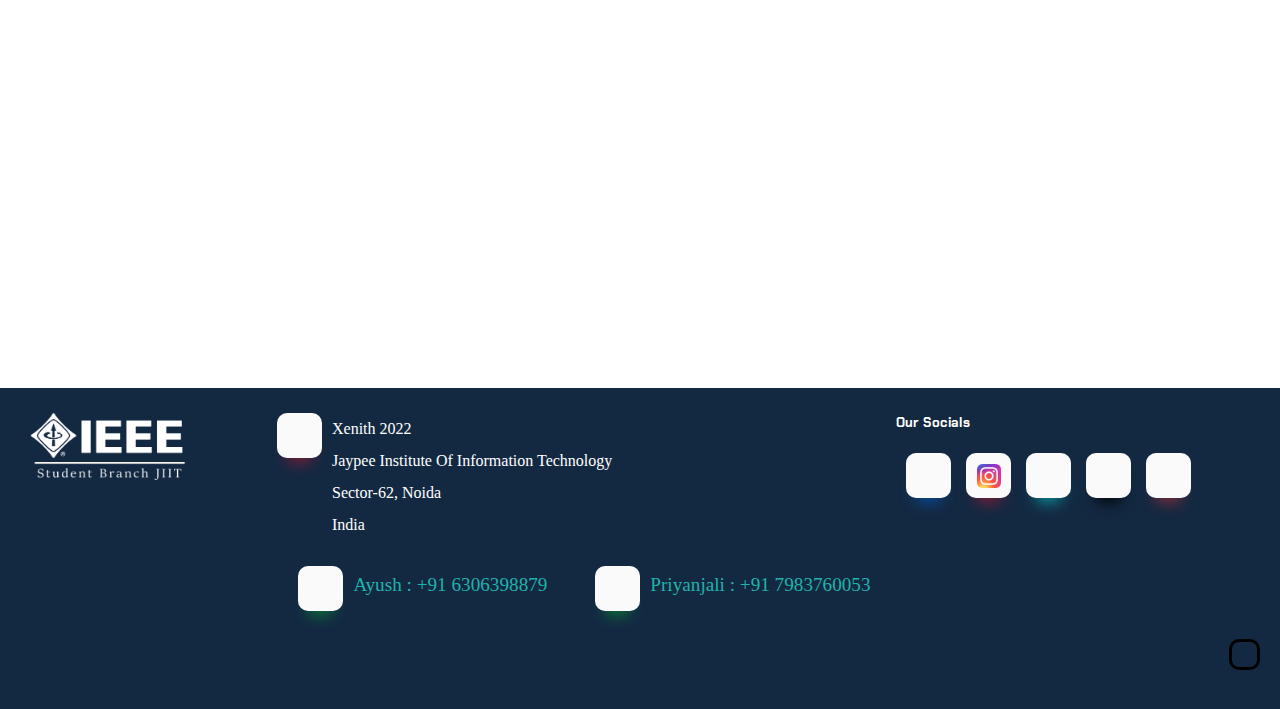
==== commit 427c36f2: "Updated Socials" ====
--- a/index.html
+++ b/index.html
@@ -589,31 +589,31 @@
                 class="btn fb-btn"
                 onclick='window.open("https://www.facebook.com/ieeesbjiit/", "noopener noreferrer")'
               >
-                <i class="fa fa-facebook" aria-hidden="true" id="fb"></i>
+                <i class="fab fa-lg fa-facebook" aria-hidden="true" id="fb"></i>
               </div>
               <div
                 class="btn ig-btn"
                 onclick="window.open('https://www.instagram.com/ieeesbjiit/', 'noopener noreferrer')"
               >
-                <i class="fa fa-instagram" aria-hidden="true" id="ig"></i>
+                <img src="static/img/icon/ig.png" height="24" width="24" aria-hidden="true" />
               </div>
               <div
                 class="btn ln-btn"
                 onclick="window.open('https://www.linkedin.com/company/ieee-student-branch-jiit/', 'noopener noreferrer')"
               >
-                <i class="fa fa-linkedin" aria-hidden="true" id="ln"></i>
+                <i class="fab fa-lg fa-linkedin" aria-hidden="true" id="ln"></i>
               </div>
               <div
                 class="btn gt-btn"
                 onclick="window.open('https://github.com/ieeesbjiit', 'noopener noreferrer')"
               >
-                <i class="fa fa-github" aria-hidden="true" id="gt"></i>
+                <i class="fab fa-lg fa-github" aria-hidden="true" id="gt"></i>
               </div>
               <div
                 class="btn yt-btn"
                 onclick="window.open('https://www.youtube.com/c/IEEESBJIIT', 'noopener noreferrer')"
               >
-                <i class="fa fa-youtube-play" aria-hidden="true" id="yt"></i>
+                <i class="fab fa-lg fa-youtube" aria-hidden="true" id="yt"></i>
               </div>
             </div>
           </div>
--- a/static/css/footer.css
+++ b/static/css/footer.css
@@ -13,7 +13,7 @@
   align-items: center;
   flex-direction: column;
   height: 370px;
-  font-family: 'Satisfy', cursive;
+  font-family: 'Chakra Petch', cursive;
   font-size: 20px;
   bottom: 0;
   margin-top: 300px;
@@ -184,7 +184,7 @@
   font-weight: 400;
   text-decoration: none;
   color: inherit;
-  font-family: 'Satisfy', cursive;
+  font-family: 'Chakra Petch', cursive;
   font-size: 25px;
   margin: 0 1%;
 }
@@ -268,7 +268,7 @@
   color: #ffffff;
   font-size: 30 px;
   font-weight: bold;
-  font-family: 'Satisfy', cursive;
+  font-family: 'Chakra Petch', cursive;
   margin-bottom: 20px;
 }
 
@@ -469,10 +469,12 @@
   color: #006fff;
   text-shadow: 0 0 20px #006fff;
 }
+
 #ig {
-  color: #ff5f40;
-  text-shadow: 0 0 20px #ff5f40;
-}
+  color: black;
+  background-clip: text;
+}
+
 #ln {
   color: #00acff;
   text-shadow: 0 0 20px #00acff;
@@ -482,8 +484,8 @@
   text-shadow: 0 0 30px #ff0000;
 }
 #gt {
-  color: #860c0c;
-  text-shadow: 0 0 15px #860c0c;
+  color: #000;
+  text-shadow: 0 0 15px #000;
 }
 #ph {
   color: #16cc34;
@@ -511,11 +513,11 @@
   box-shadow: 0 20px 35px -9px rgba(255, 16, 39, 0.57);
 }
 .btn.gt-btn {
-  box-shadow: 0 15px 15px -11px #be1818;
+  box-shadow: 0 15px 15px -11px #000000;
 }
 .btn.gt-btn:hover {
   transform: scale(1.2);
-  box-shadow: 0 20px 35px -9px #860c0c;
+  box-shadow: 0 20px 35px -9px #000000;
 }
 
 .btn.yt-btn {
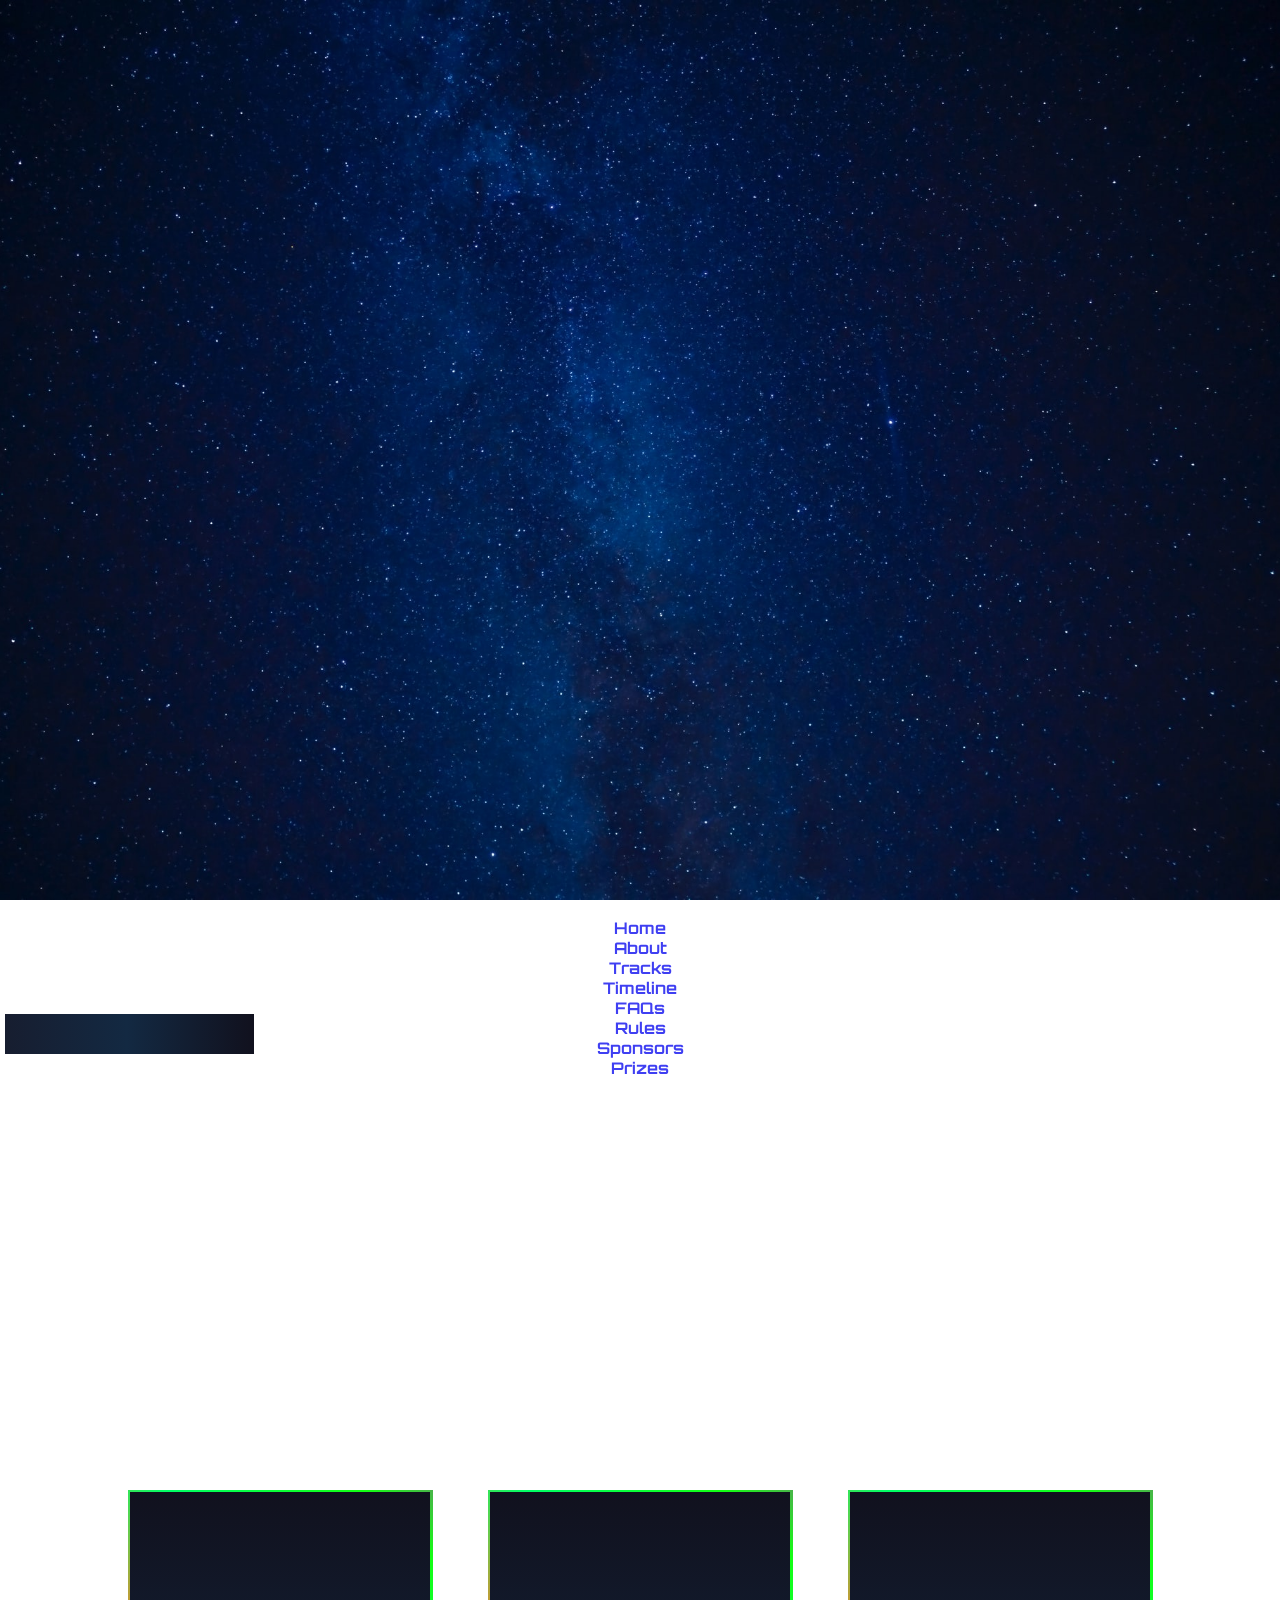
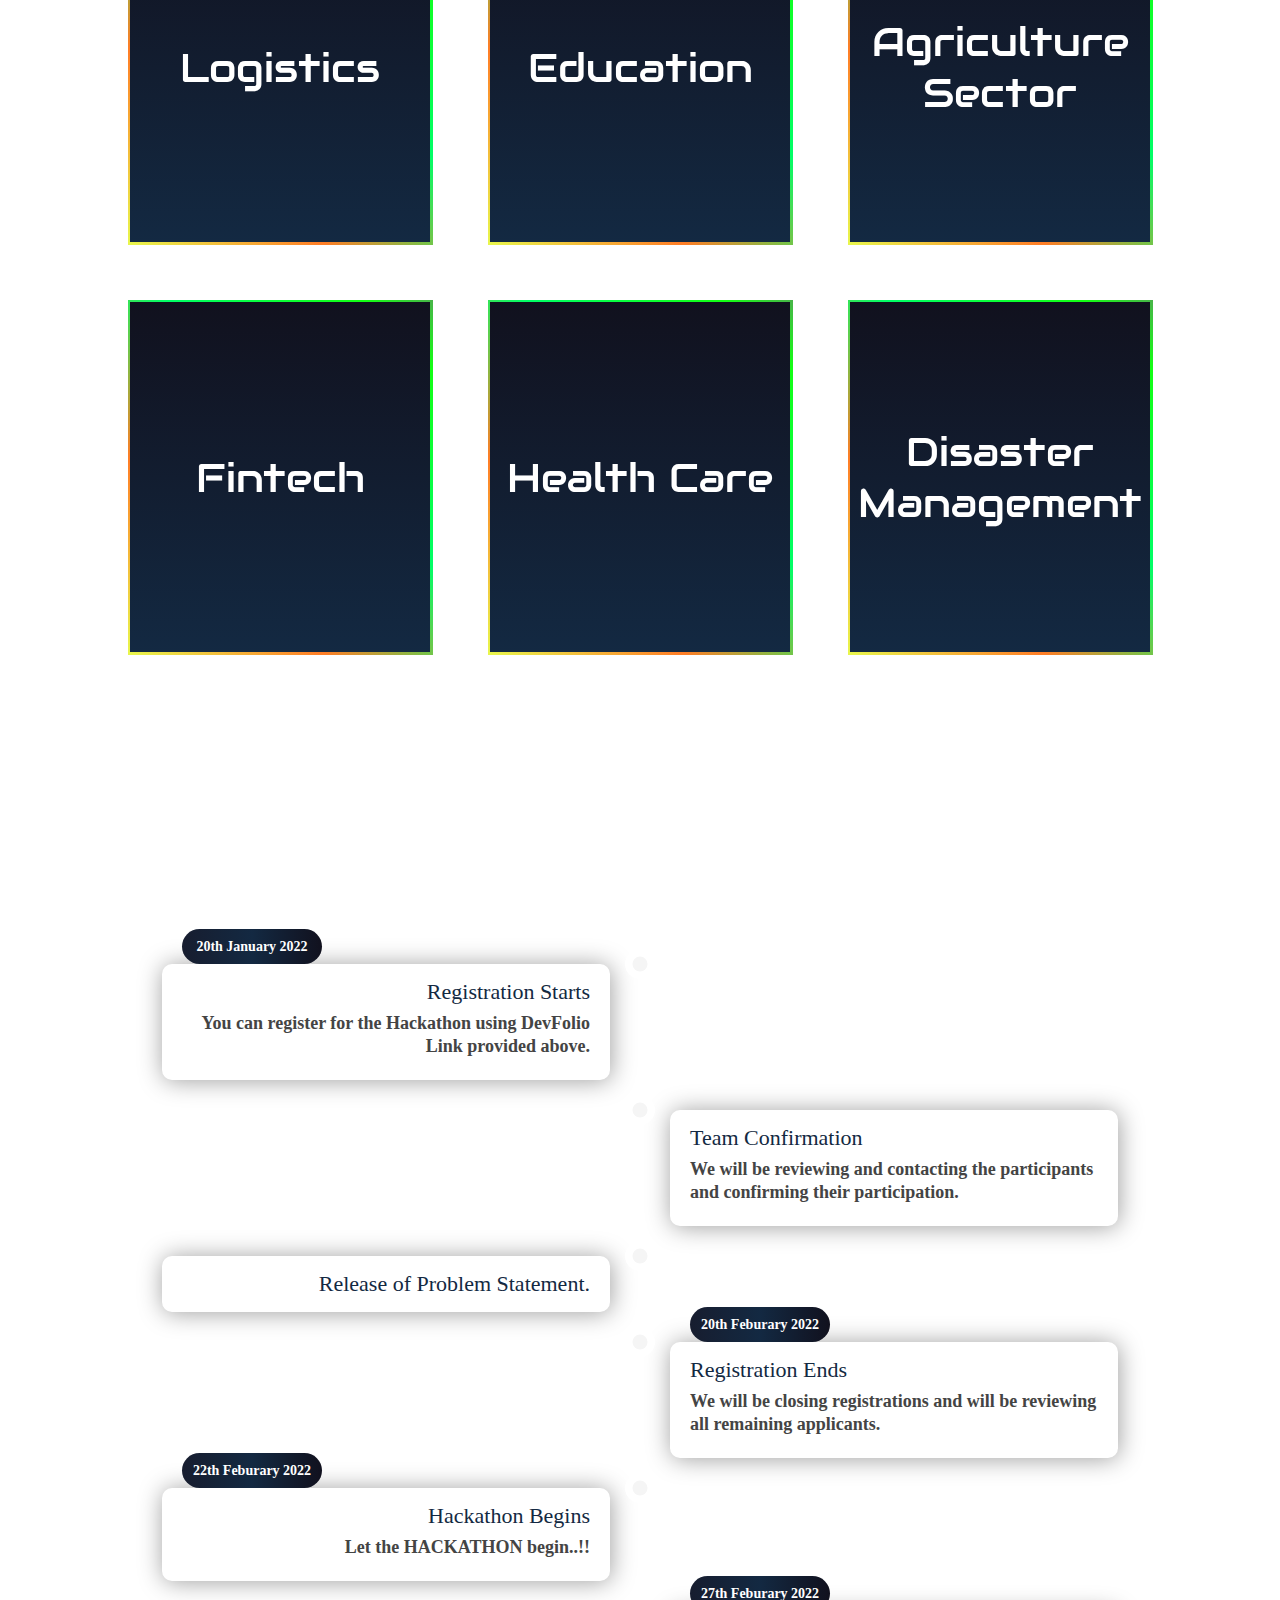
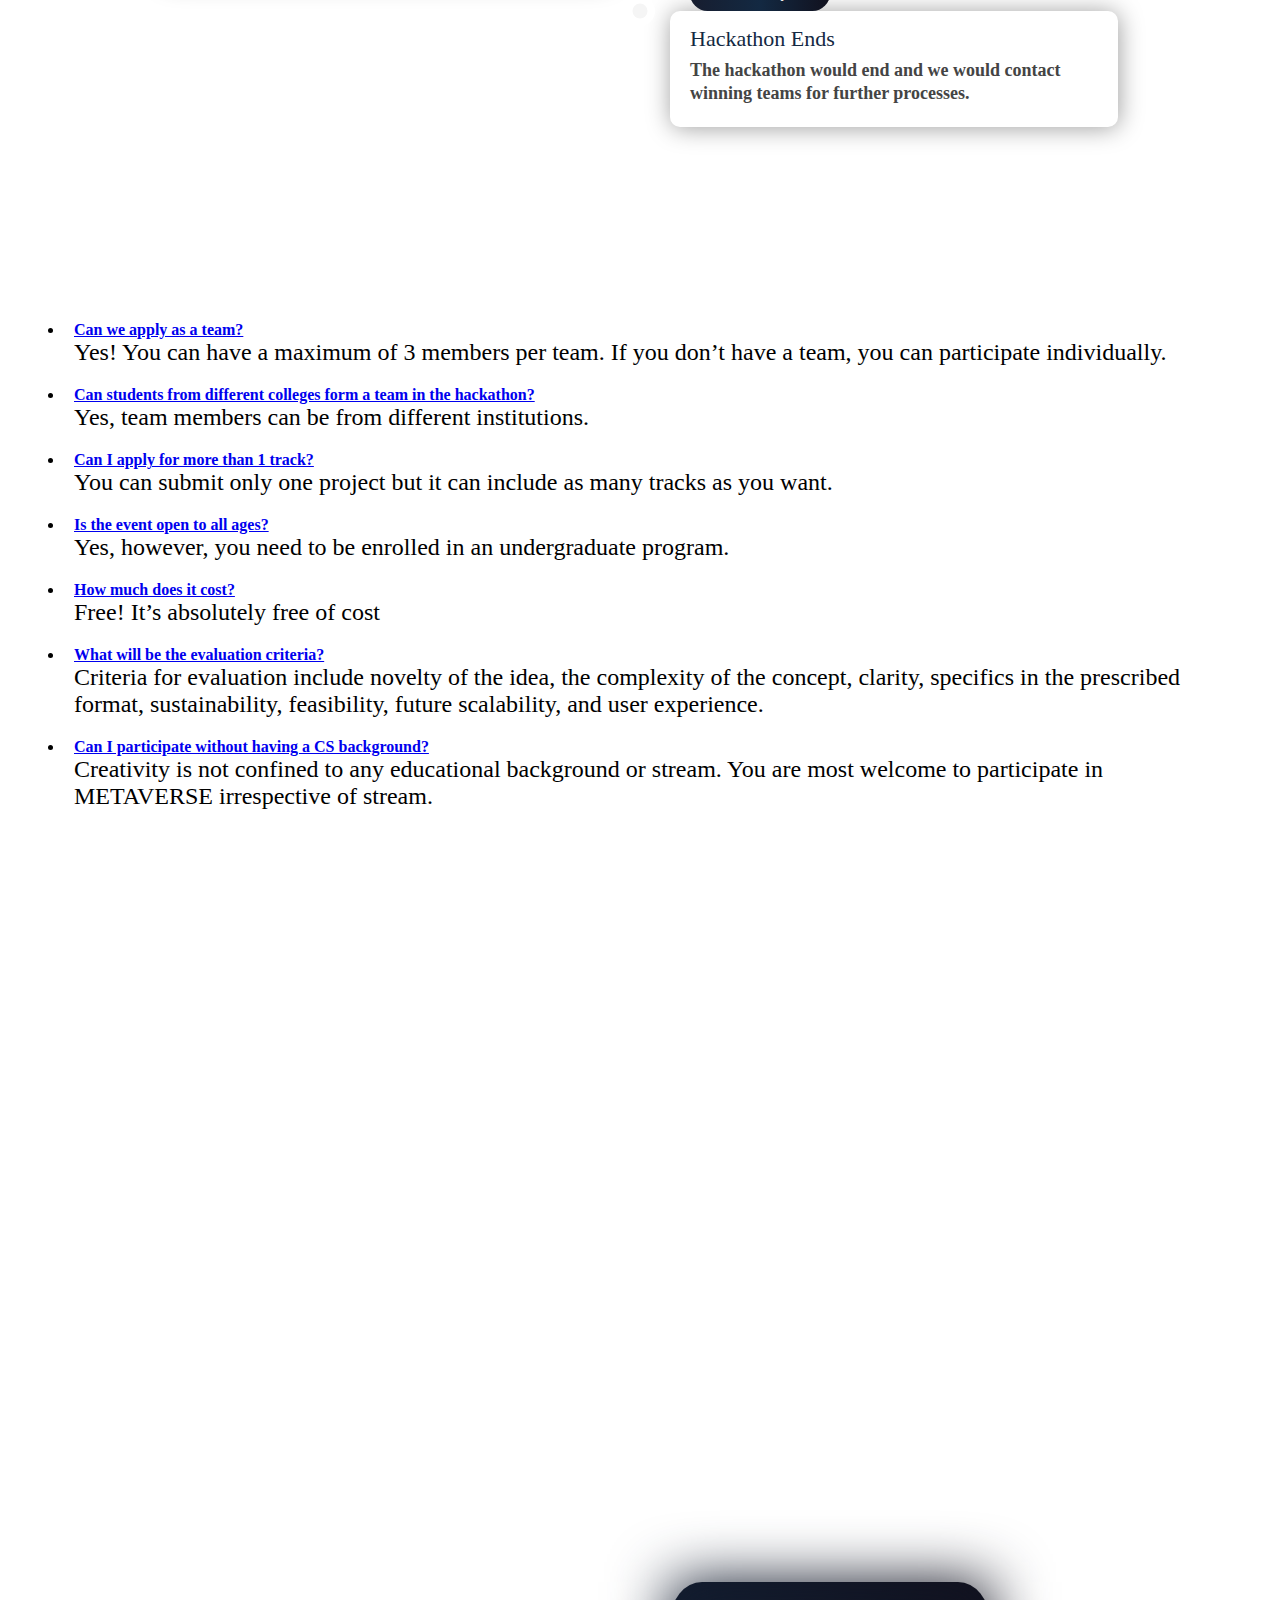
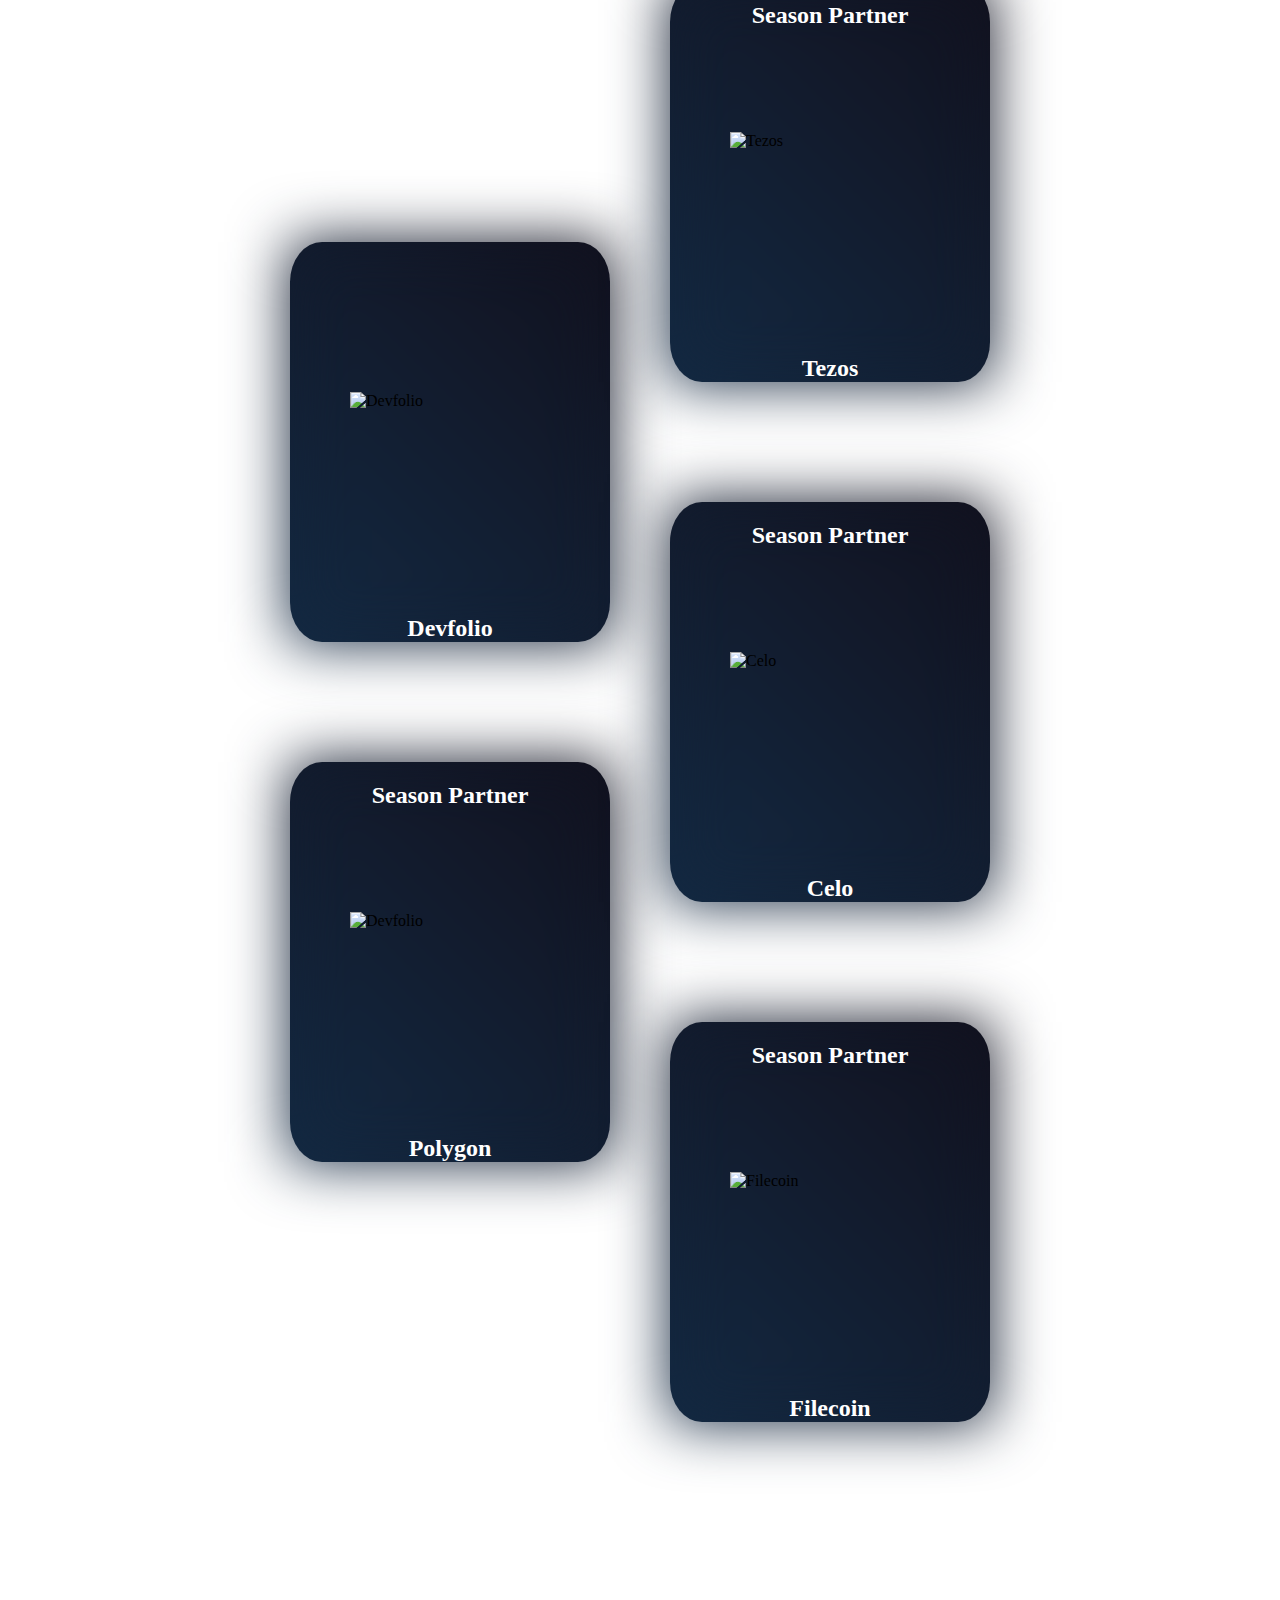
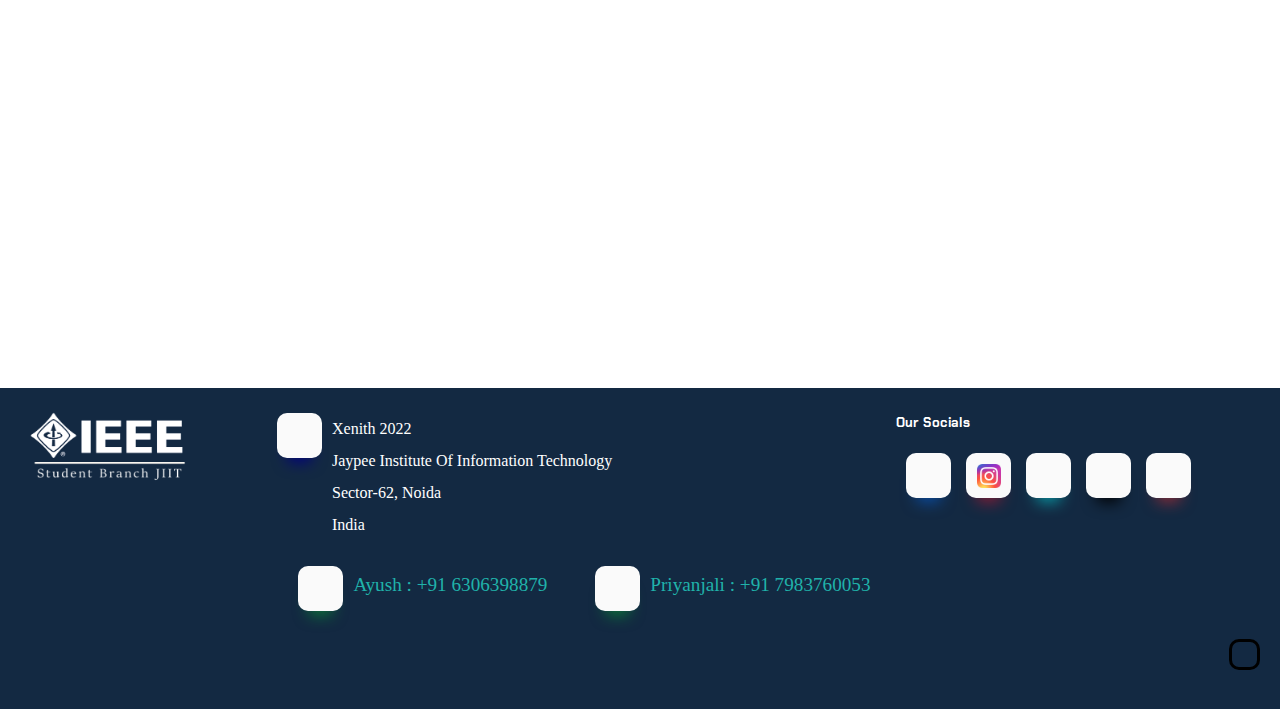
==== commit 286ea479: "Start Date Changed" ====
--- a/index.html
+++ b/index.html
@@ -364,7 +364,7 @@
                 <h3 class="timeline-content__title">Hackathon Begins</h3>
                 <p class="timeline-content__content">Let the HACKATHON begin..!!</p>
                 <span class="circle"></span>
-                <span class="timeline-content__date">26th Feburary 2022</span>
+                <span class="timeline-content__date">22th Feburary 2022</span>
               </li>
               <li class="timeline-content">
                 <h3 class="timeline-content__title">Hackathon Ends</h3>
@@ -550,8 +550,8 @@
 
         <div class="footer-center">
           <div class="name">
-            <div class="btn ig-btn" style="float: left">
-              <i class="fa fa-map-marker" aria-hidden="true" id="ig"></i>
+            <div class="btn loc-btn" style="float: left">
+              <i class="fa fa-location-arrow" aria-hidden="true" id="loc"></i>
             </div>
             <p style="display: flex; text-align: left">
               Xenith 2022 <br />
--- a/static/css/footer.css
+++ b/static/css/footer.css
@@ -475,6 +475,11 @@
   background-clip: text;
 }
 
+#loc {
+  color: navy;
+  background-clip: text;
+}
+
 #ln {
   color: #00acff;
   text-shadow: 0 0 20px #00acff;
@@ -507,6 +512,9 @@
 }
 .btn.ig-btn {
   box-shadow: 0 15px 15px -11px rgba(255, 16, 39, 0.5);
+}
+.btn.loc-btn {
+  box-shadow: 0 15px 15px -11px navy;
 }
 .btn.ig-btn:hover {
   transform: scale(1.2);
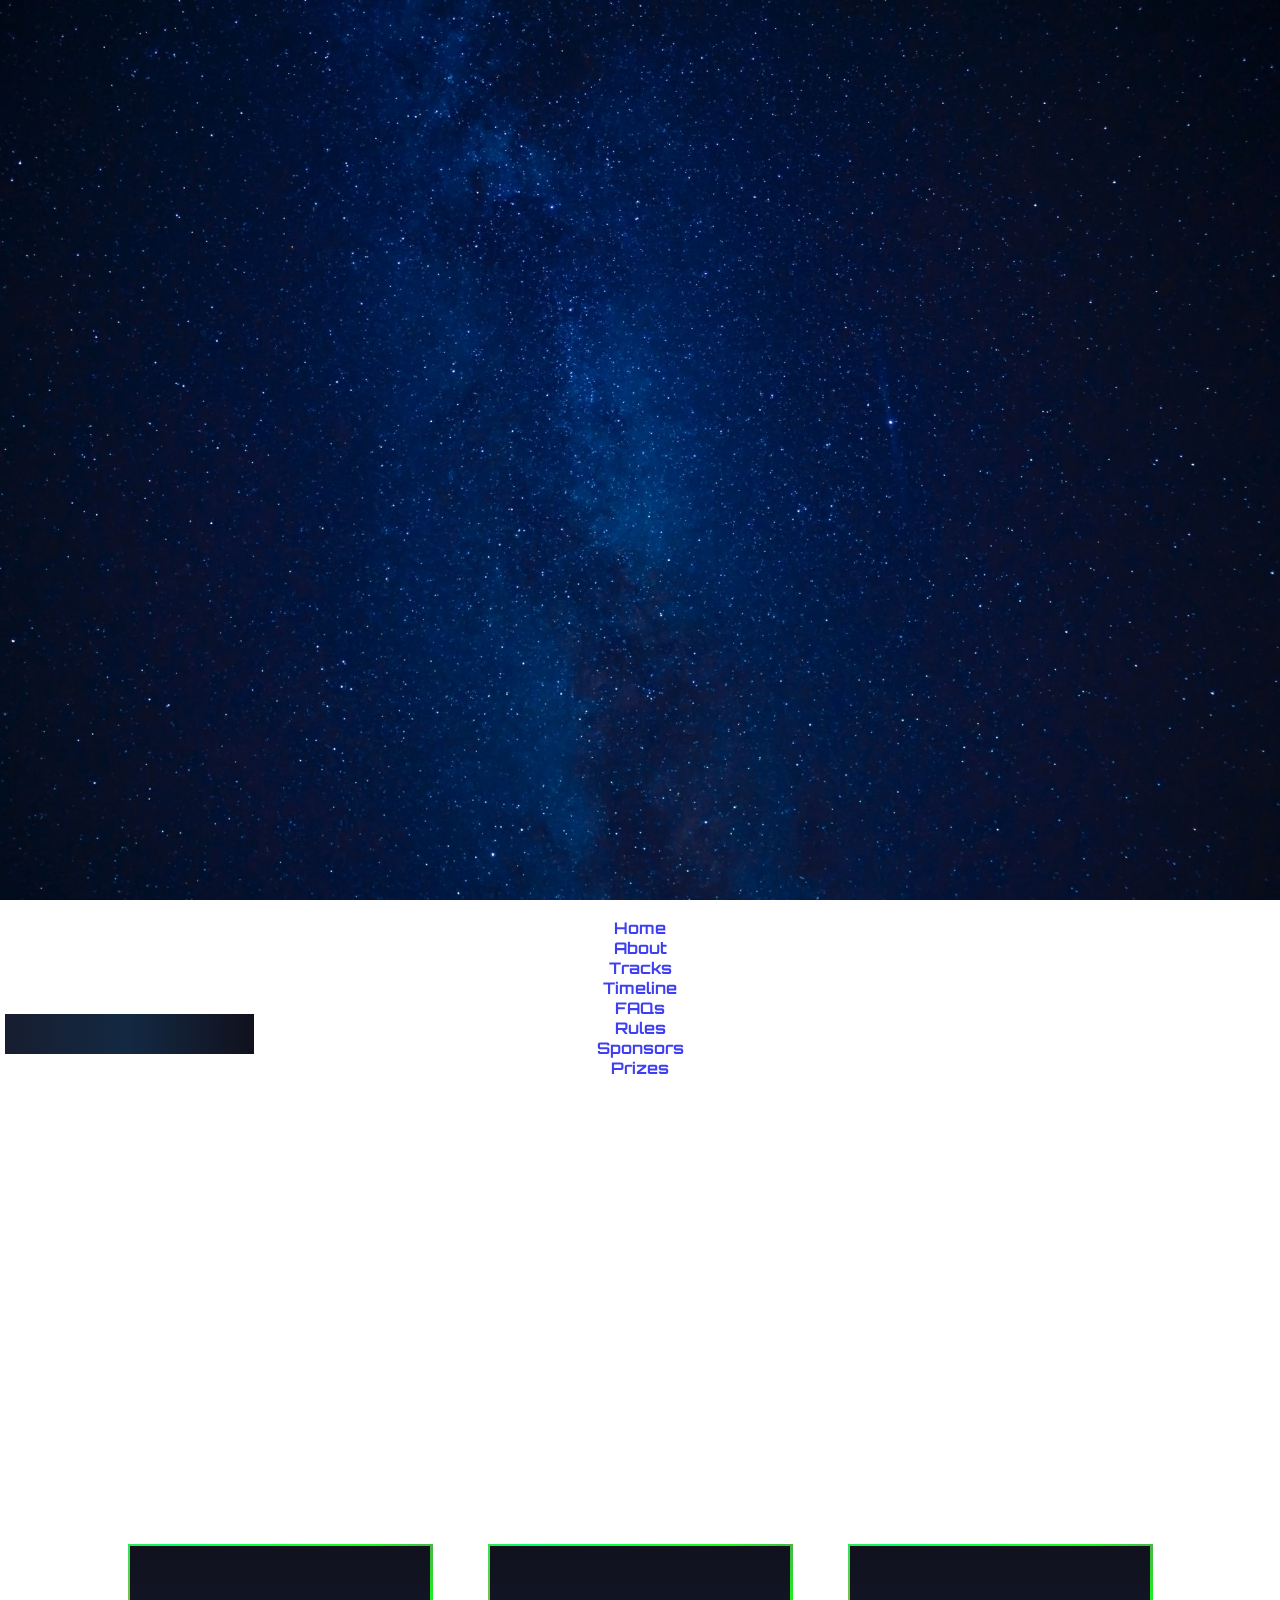
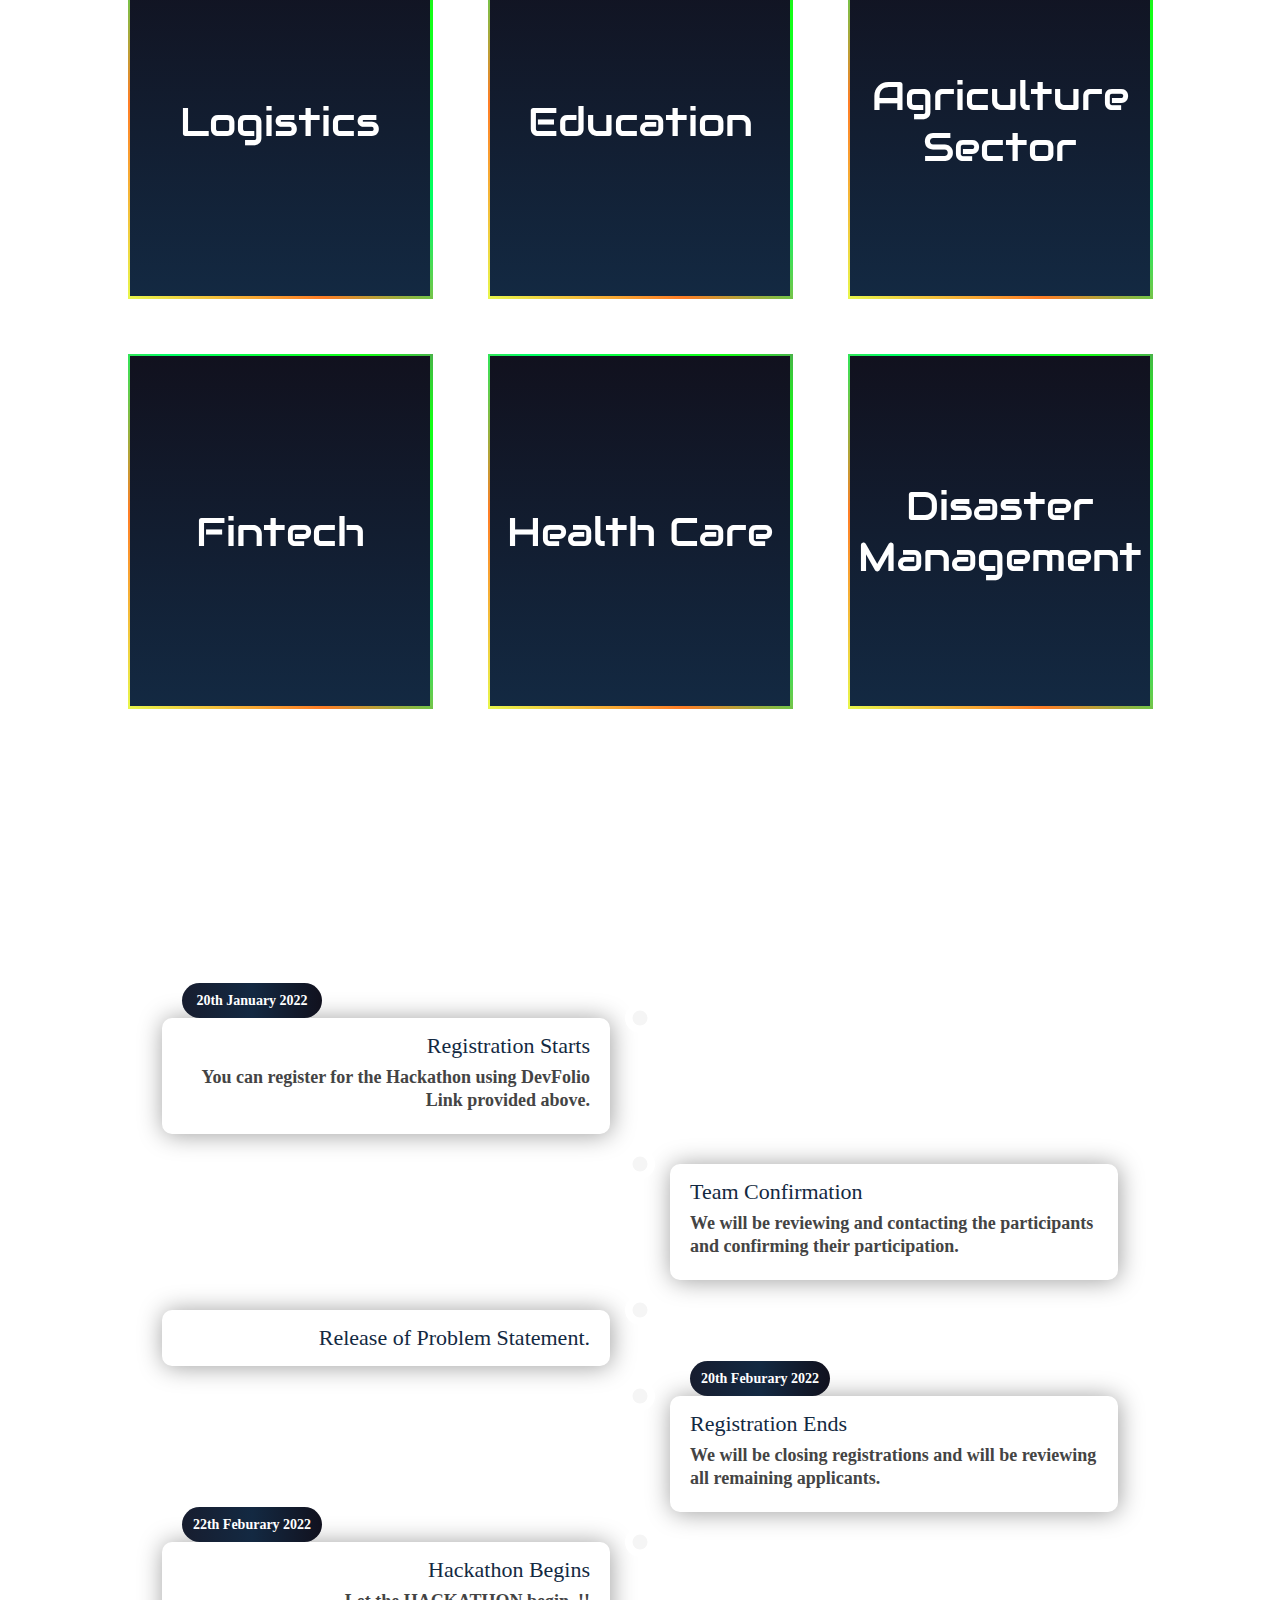
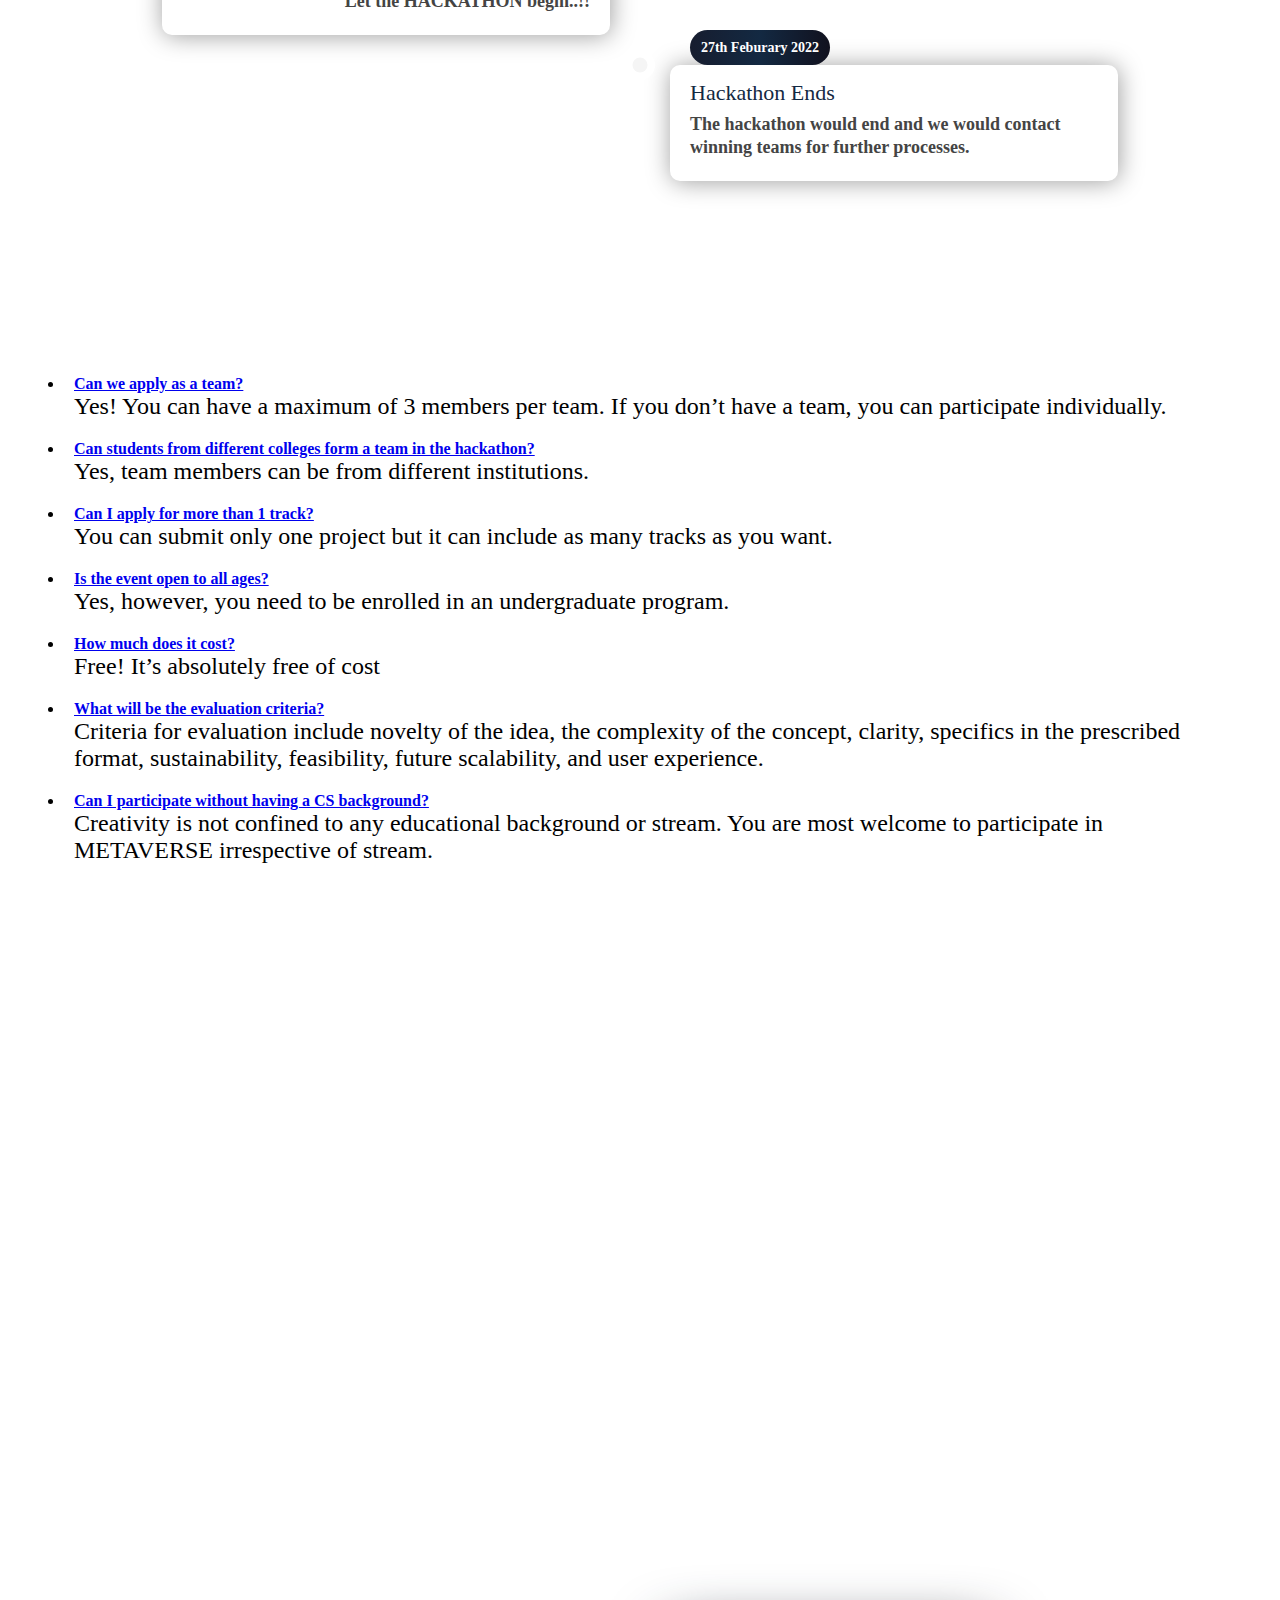
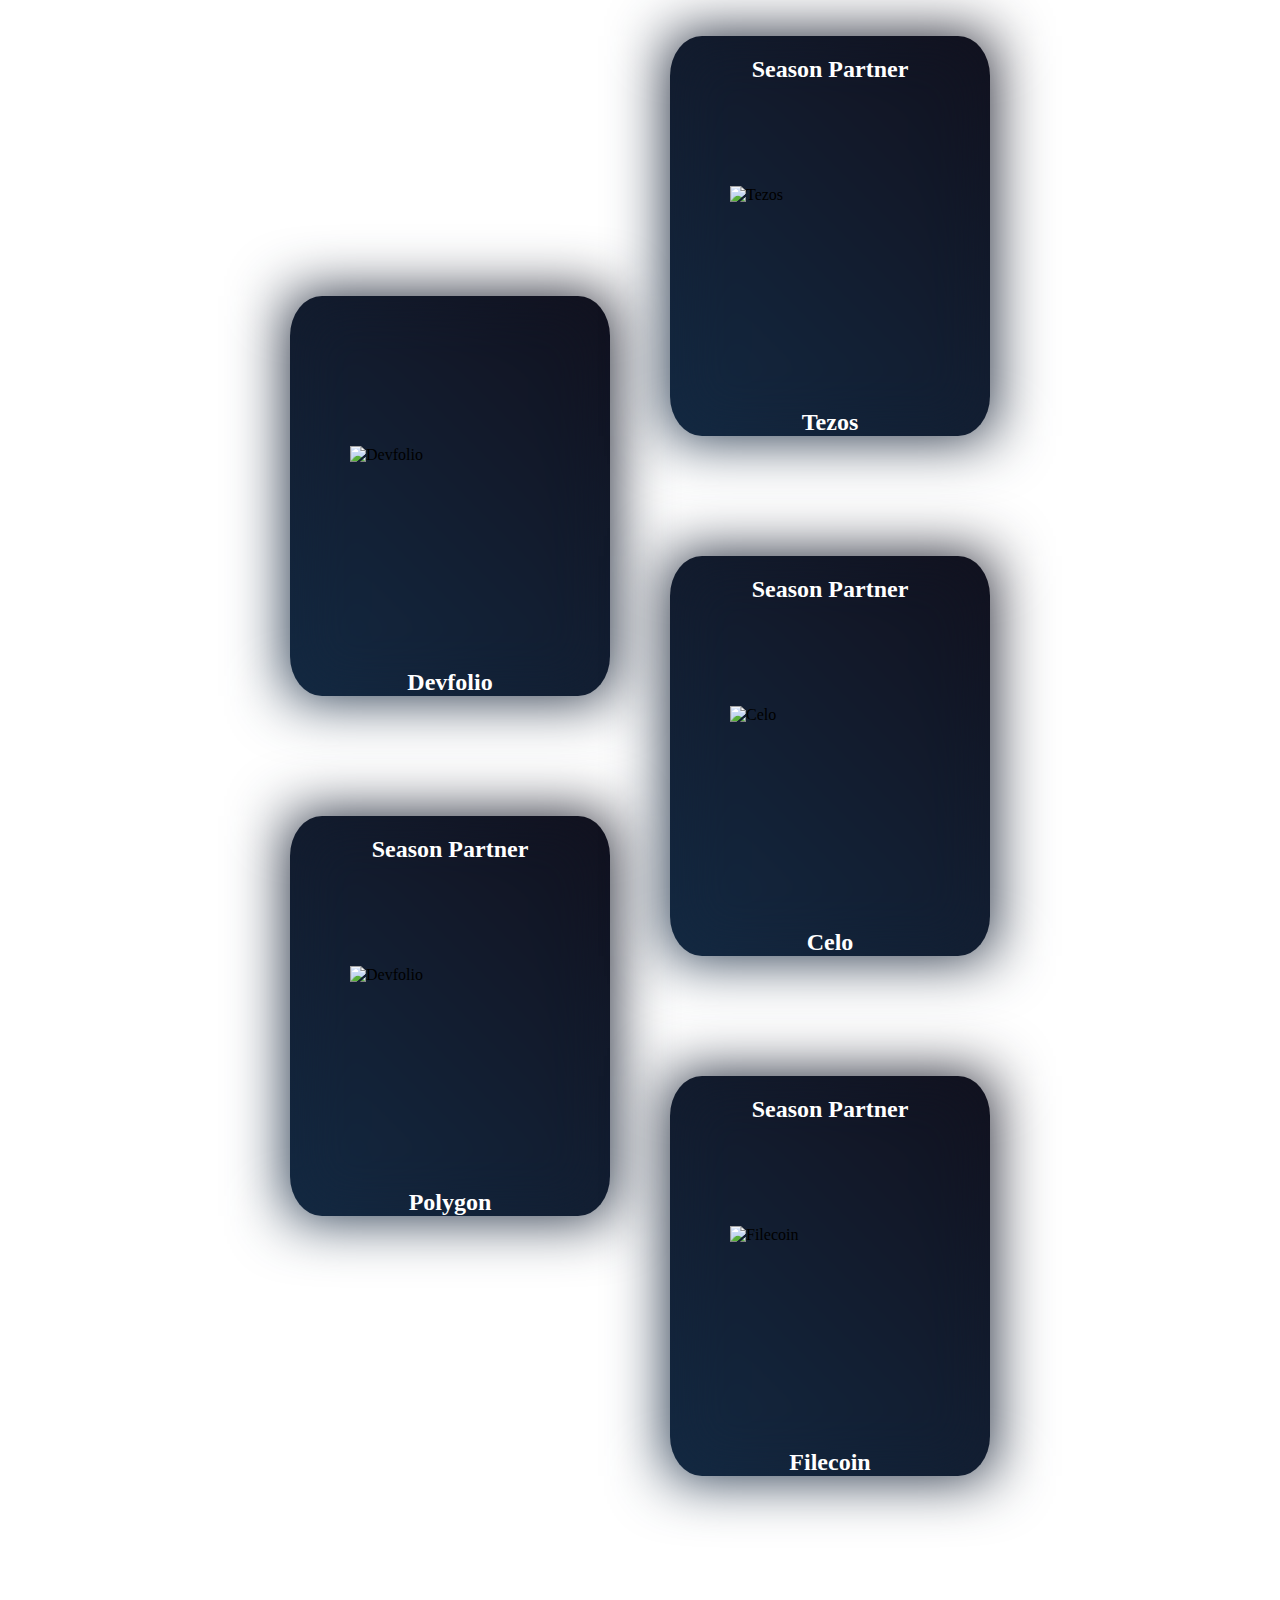
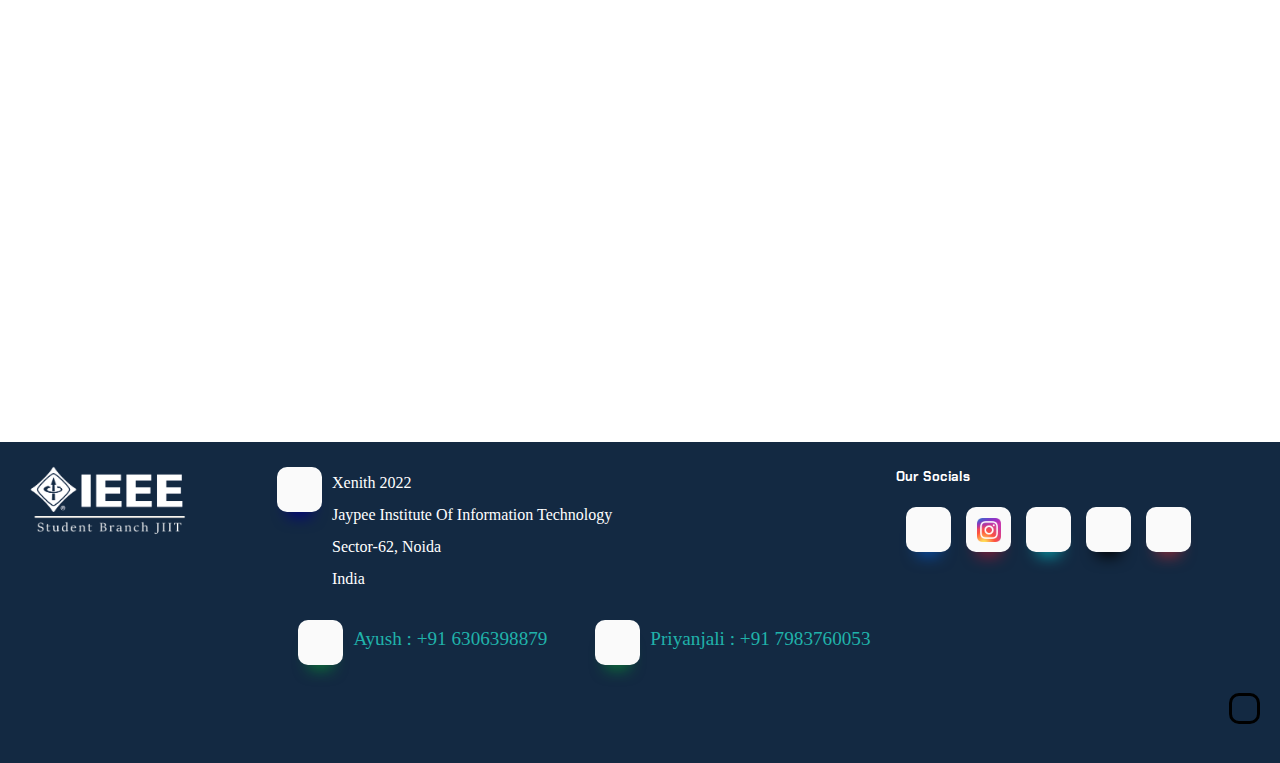
==== commit 81d20d0a: "Fixes #2" ====
--- a/index.html
+++ b/index.html
@@ -164,19 +164,8 @@
             <p class="uk-text-justify uk-text-large section-text">
               Do you have an idea that you wish to share with the world?
               IEEE Student Branch JIIT presents to you METAVERSE, a hackathon for all the budding developers and innovators intending to motivate and shed importance on the skill of development through innovative thinking. Imagine building something that takes you into the realm of metamorphosis, which in addition comes out as a revolution for its users.
-              <span id="toggle-abt" hidden
-                >All we're looking for is an idea that is unique, feasible, and solves its purpose. The more an idea is developed, the more concise becomes its expression and when you get to develop it among a community, you get to foster the importance of teamwork. This event can be a tool to drive sustained innovation that can address relevant real-life business problems and social issues.
-                <span>So dig into the unimaginable scope of your ideas where the physical realities merge with the digital universe.</span> <br>
-              </span>
-              <span
-                data-uk-toggle="{target:'.my-class'}"
-                uk-toggle="target: #toggle-abt; animation: uk-animation-slide-top"
-                class="toggle-text more self"
-                id="readtoggle"
-                onclick="toggleAbout()"
-              >
-                ..Read More
-              </span>
+              All we're looking for is an idea that is unique, feasible, and solves its purpose. The more an idea is developed, the more concise becomes its expression and when you get to develop it among a community, you get to foster the importance of teamwork. This event can be a tool to drive sustained innovation that can address relevant real-life business problems and social issues.
+              So dig into the unimaginable scope of your ideas where the physical realities merge with the digital universe.
             </p>
           </div>
         </div>
@@ -564,14 +553,14 @@
           <div class="contact-row">
             <div class="name">
               <div class="btn ph-btn" style="float: left">
-                <i class="fa fa-phone" aria-hidden="true" id="ph"></i>
+                <i class="fas fa-phone-alt" aria-hidden="true" id="ph"></i>
               </div>
               <p><a class="ph-link" href="tel:+916306398879">Ayush : +91 6306398879</a></p>
             </div>
   
             <div class="name">
               <div class="btn ph-btn" style="float: left">
-                <i class="fa fa-phone" aria-hidden="true" id="ph"></i>
+                <i class="fas fa-phone-alt" aria-hidden="true" id="ph"></i>
               </div>
               <p><a class="ph-link" href="tel:+917983760053">Priyanjali : +91 7983760053</a></p>
             </div>
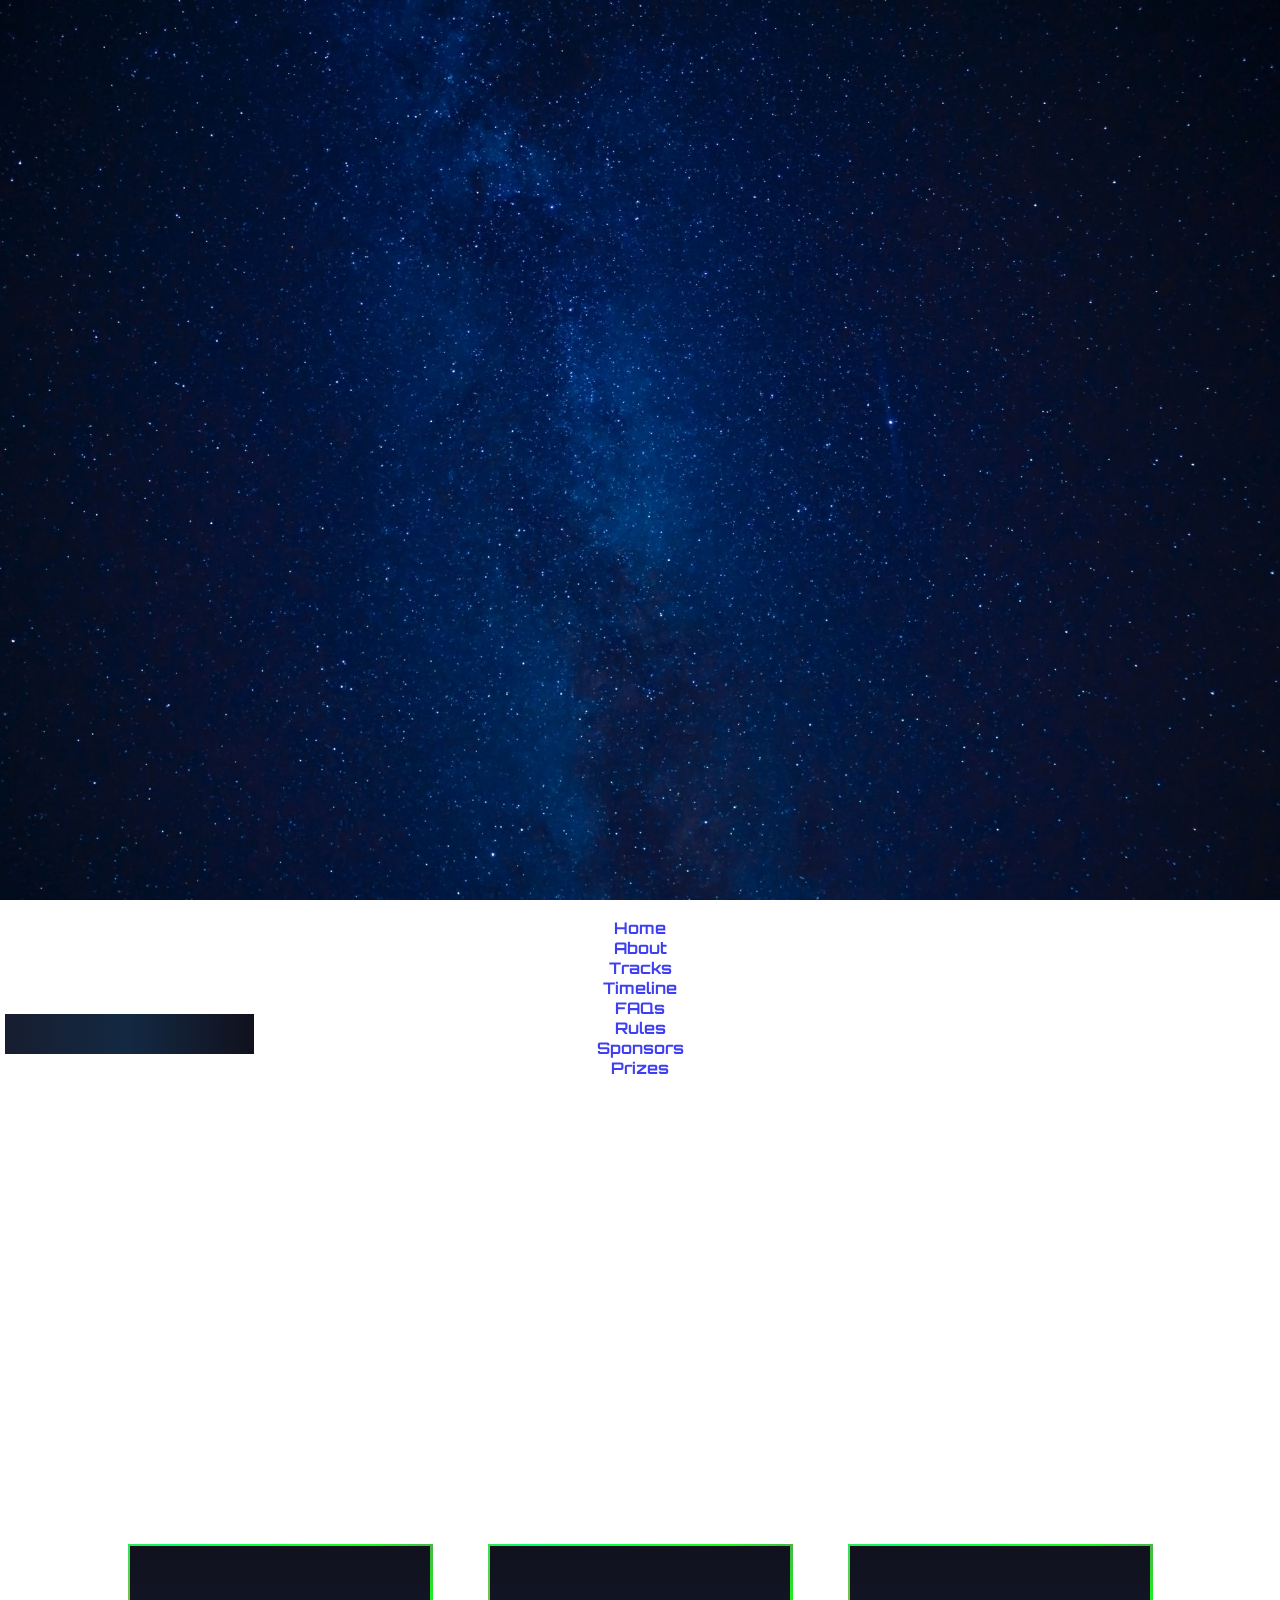
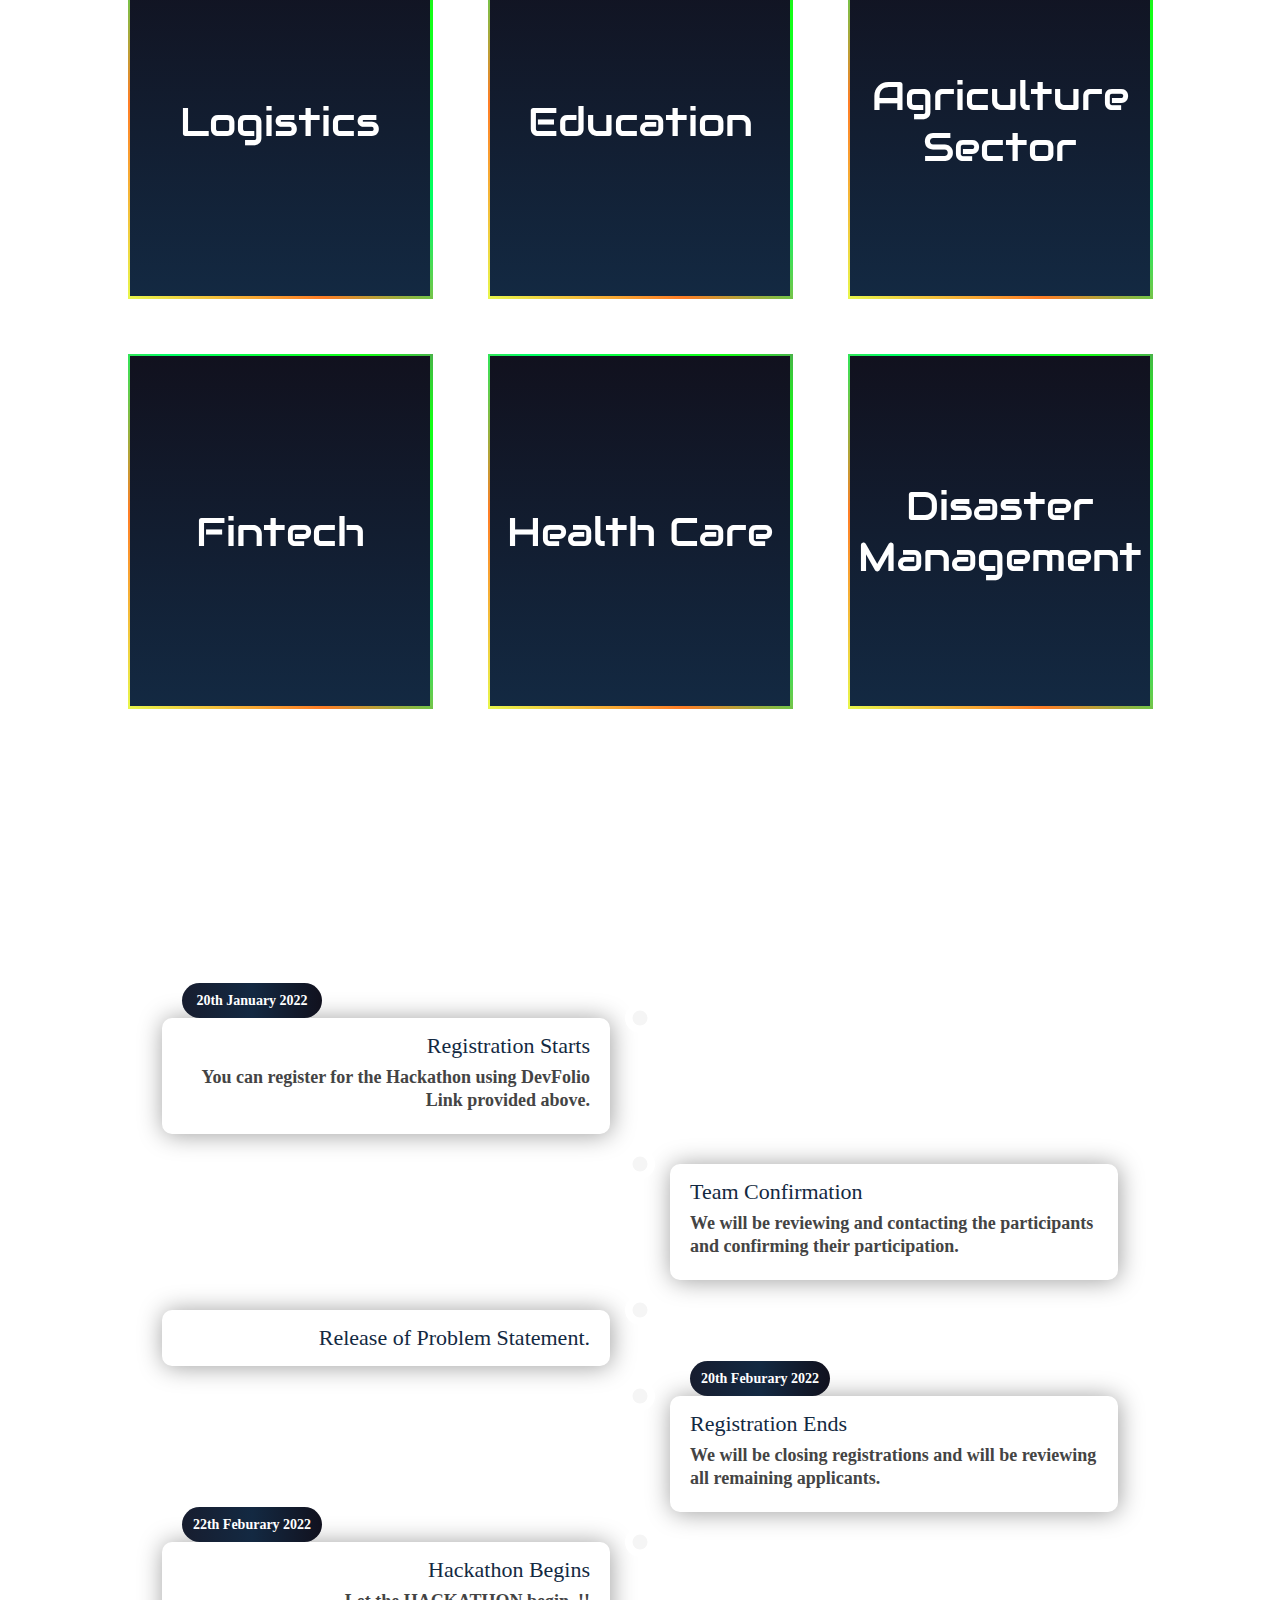
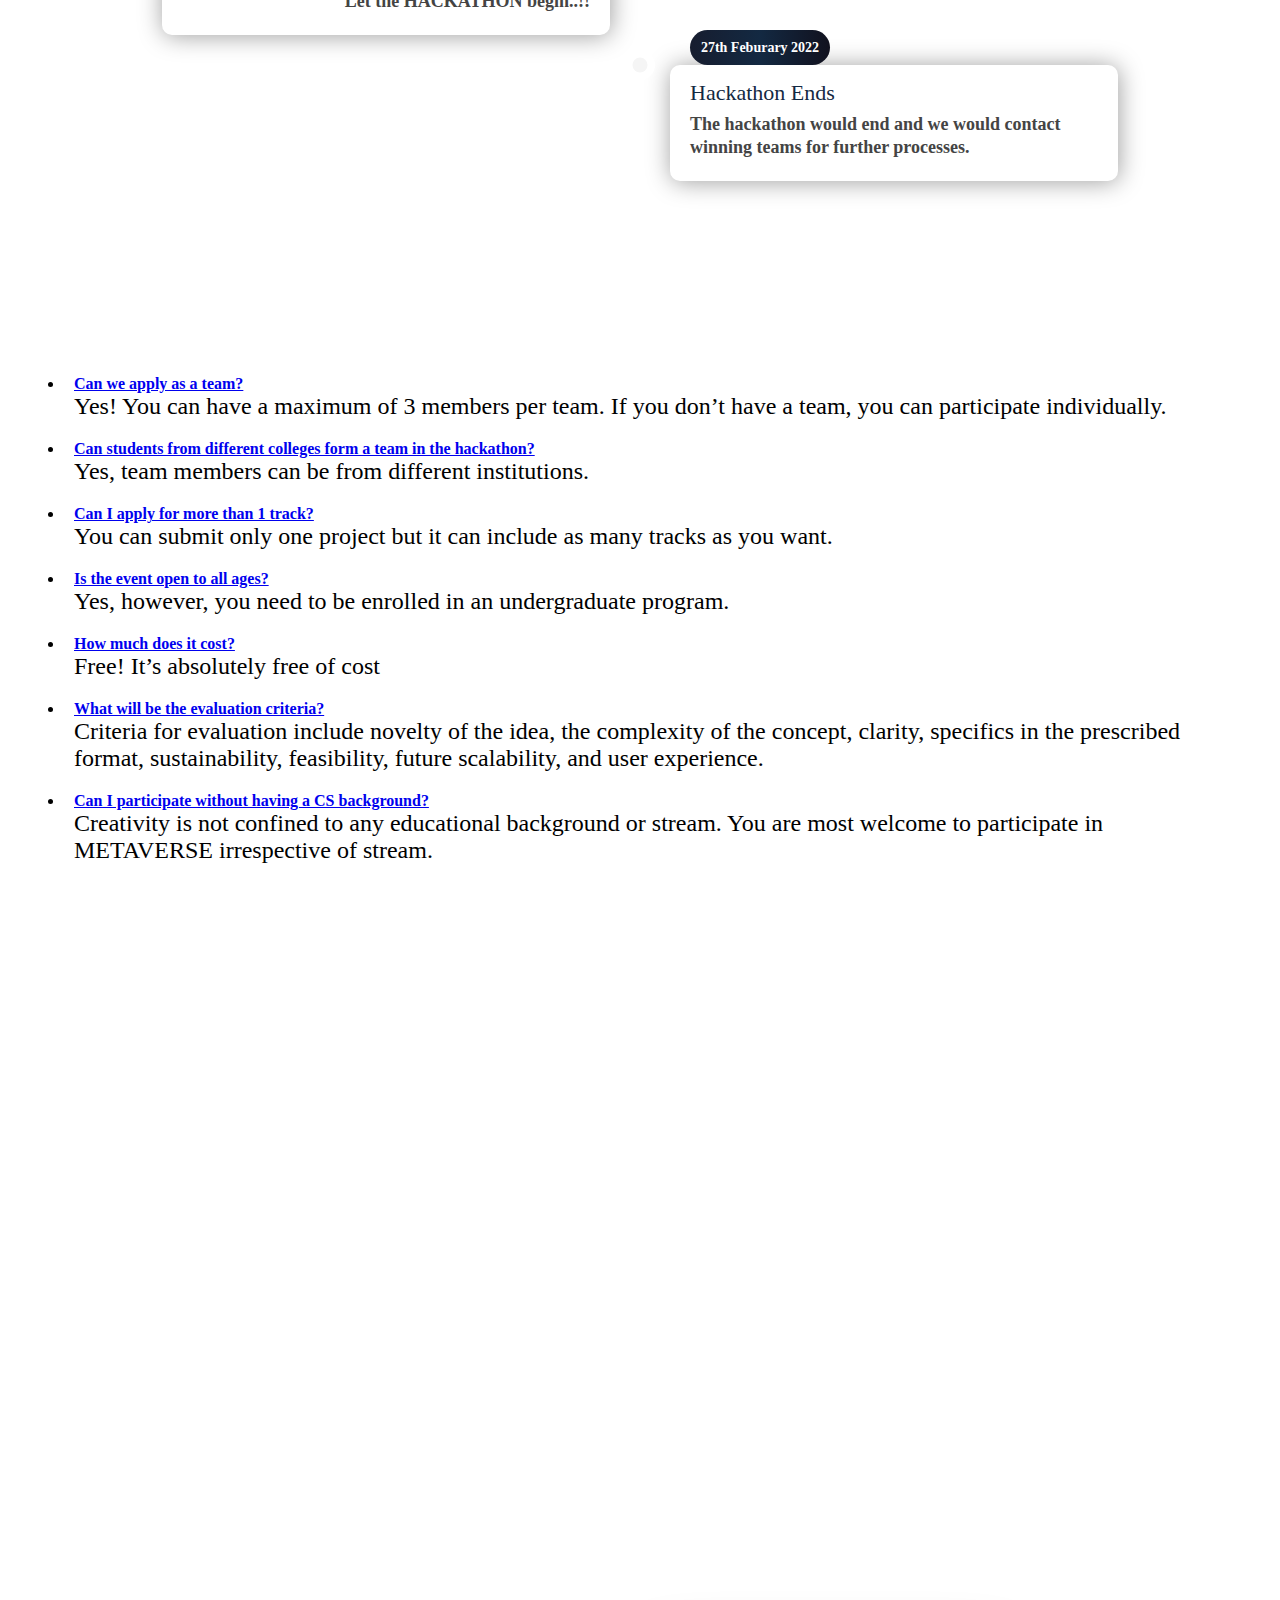
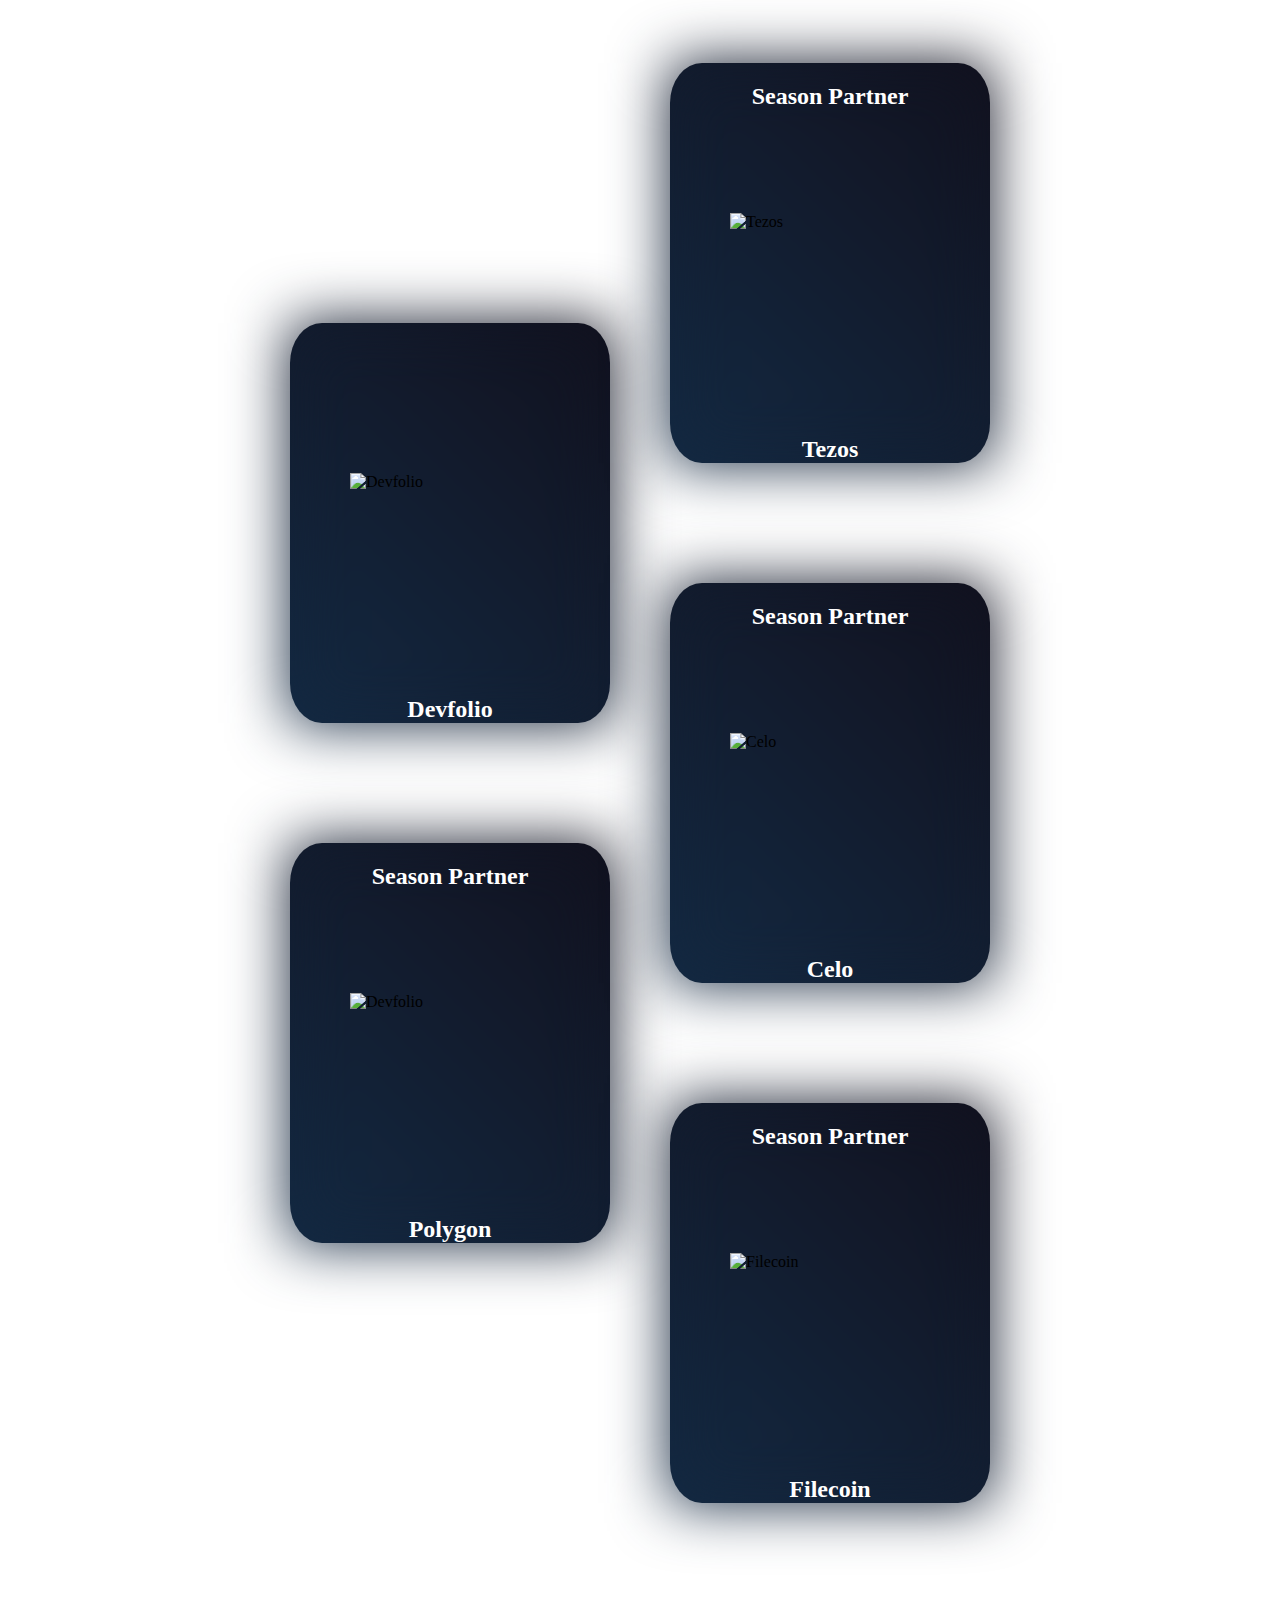
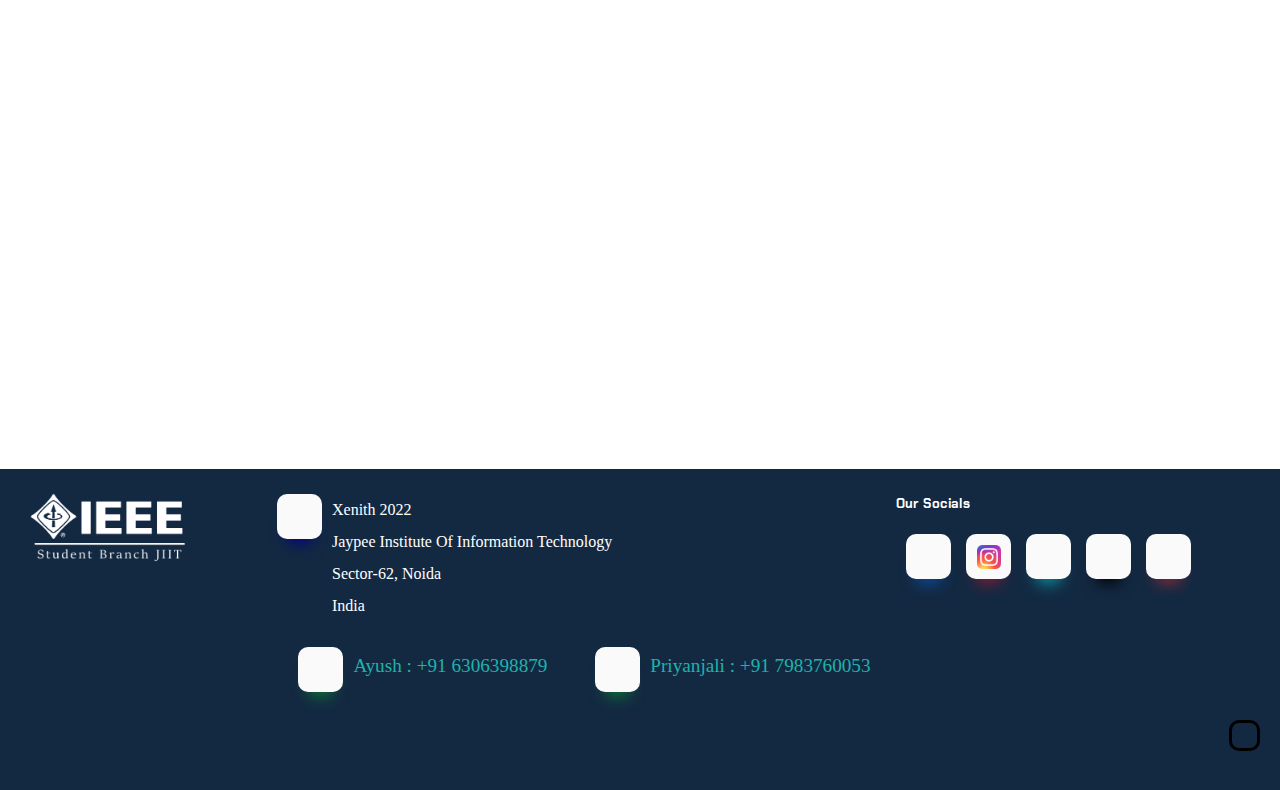
==== commit e2caecab: "Rules Added" ====
--- a/index.html
+++ b/index.html
@@ -433,6 +433,7 @@
               <li>Submission ideas will be accepted till Feb 20</li>
               <li>Selected teams/candidates will be allowed to present and implement their ideas in the hackathon.</li>
               <li>Only PPT and PDF formats are accepted that includes the elaboration and explanation of project idea and its making.</li>
+              <li>Upload the idea in form of PPT and PDF on your github repository and submit it while applying to take part</li>
             </ol>
           </div>
         </div>
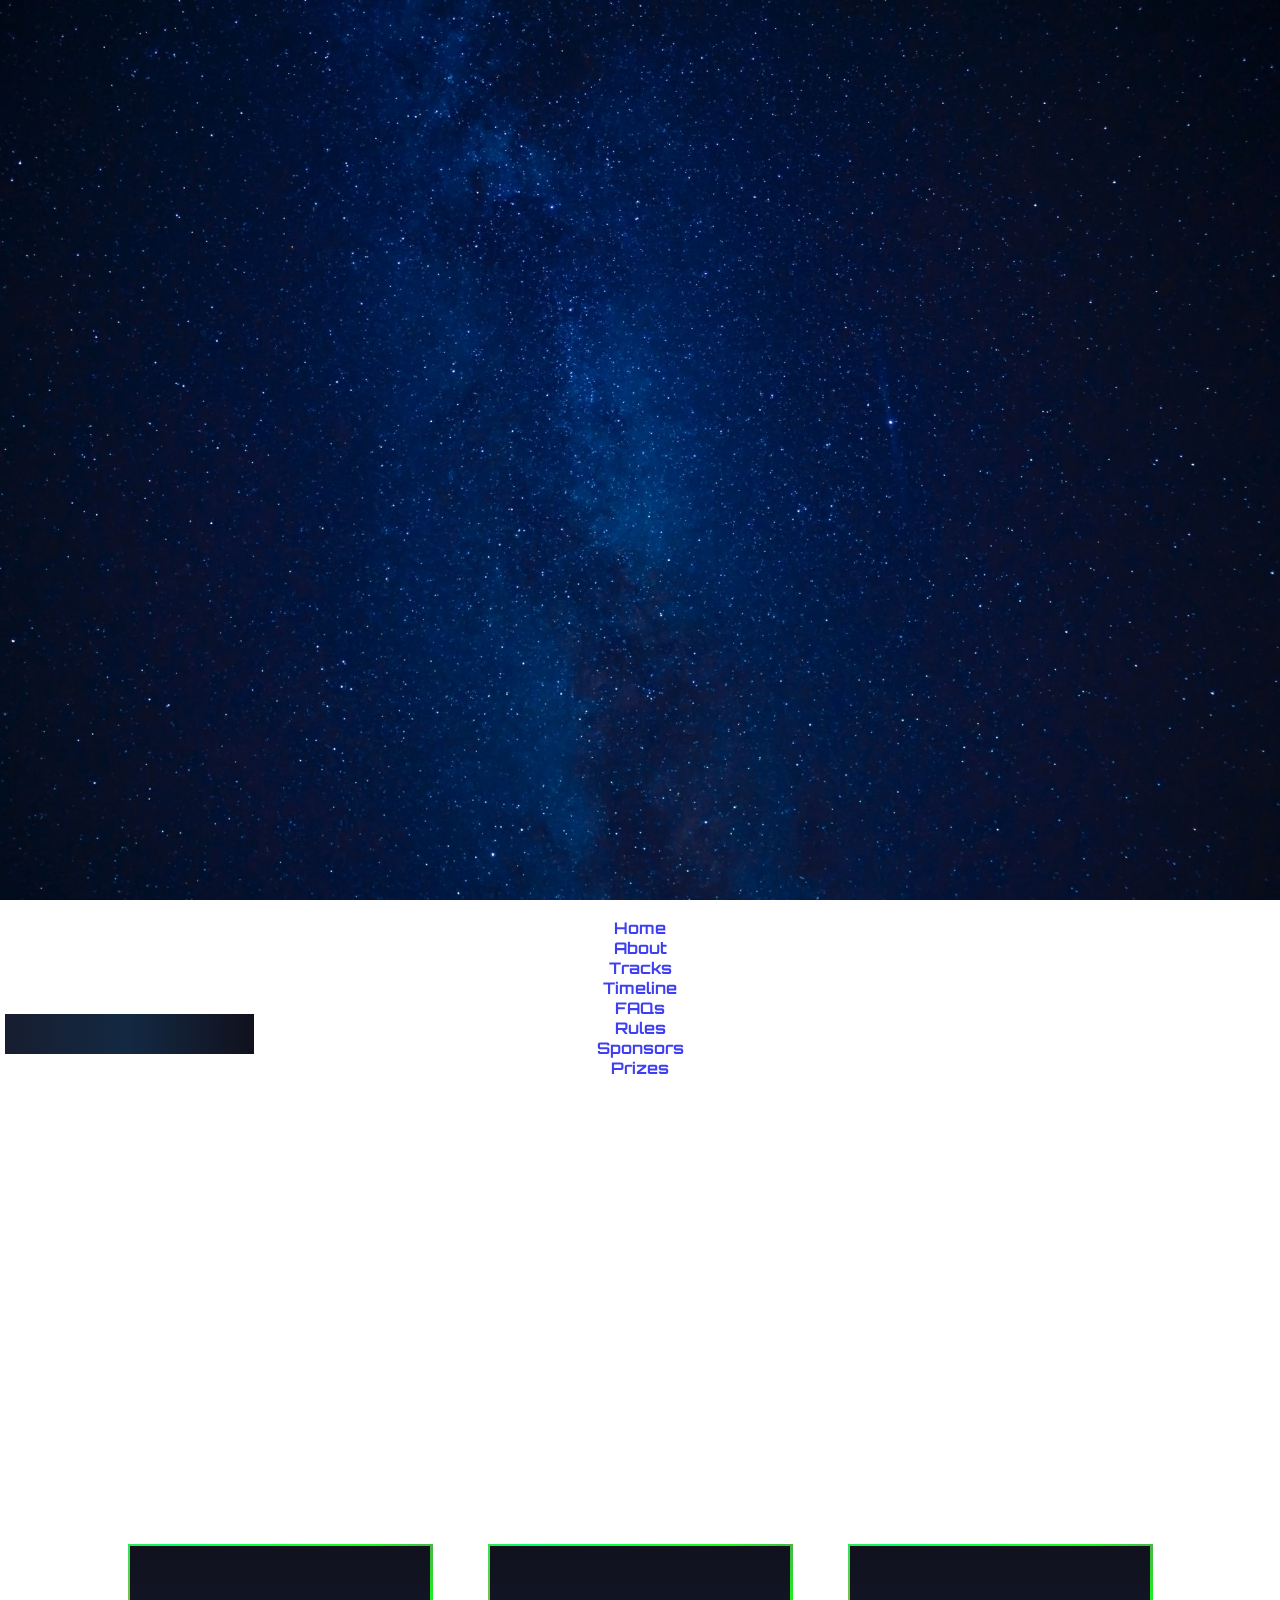
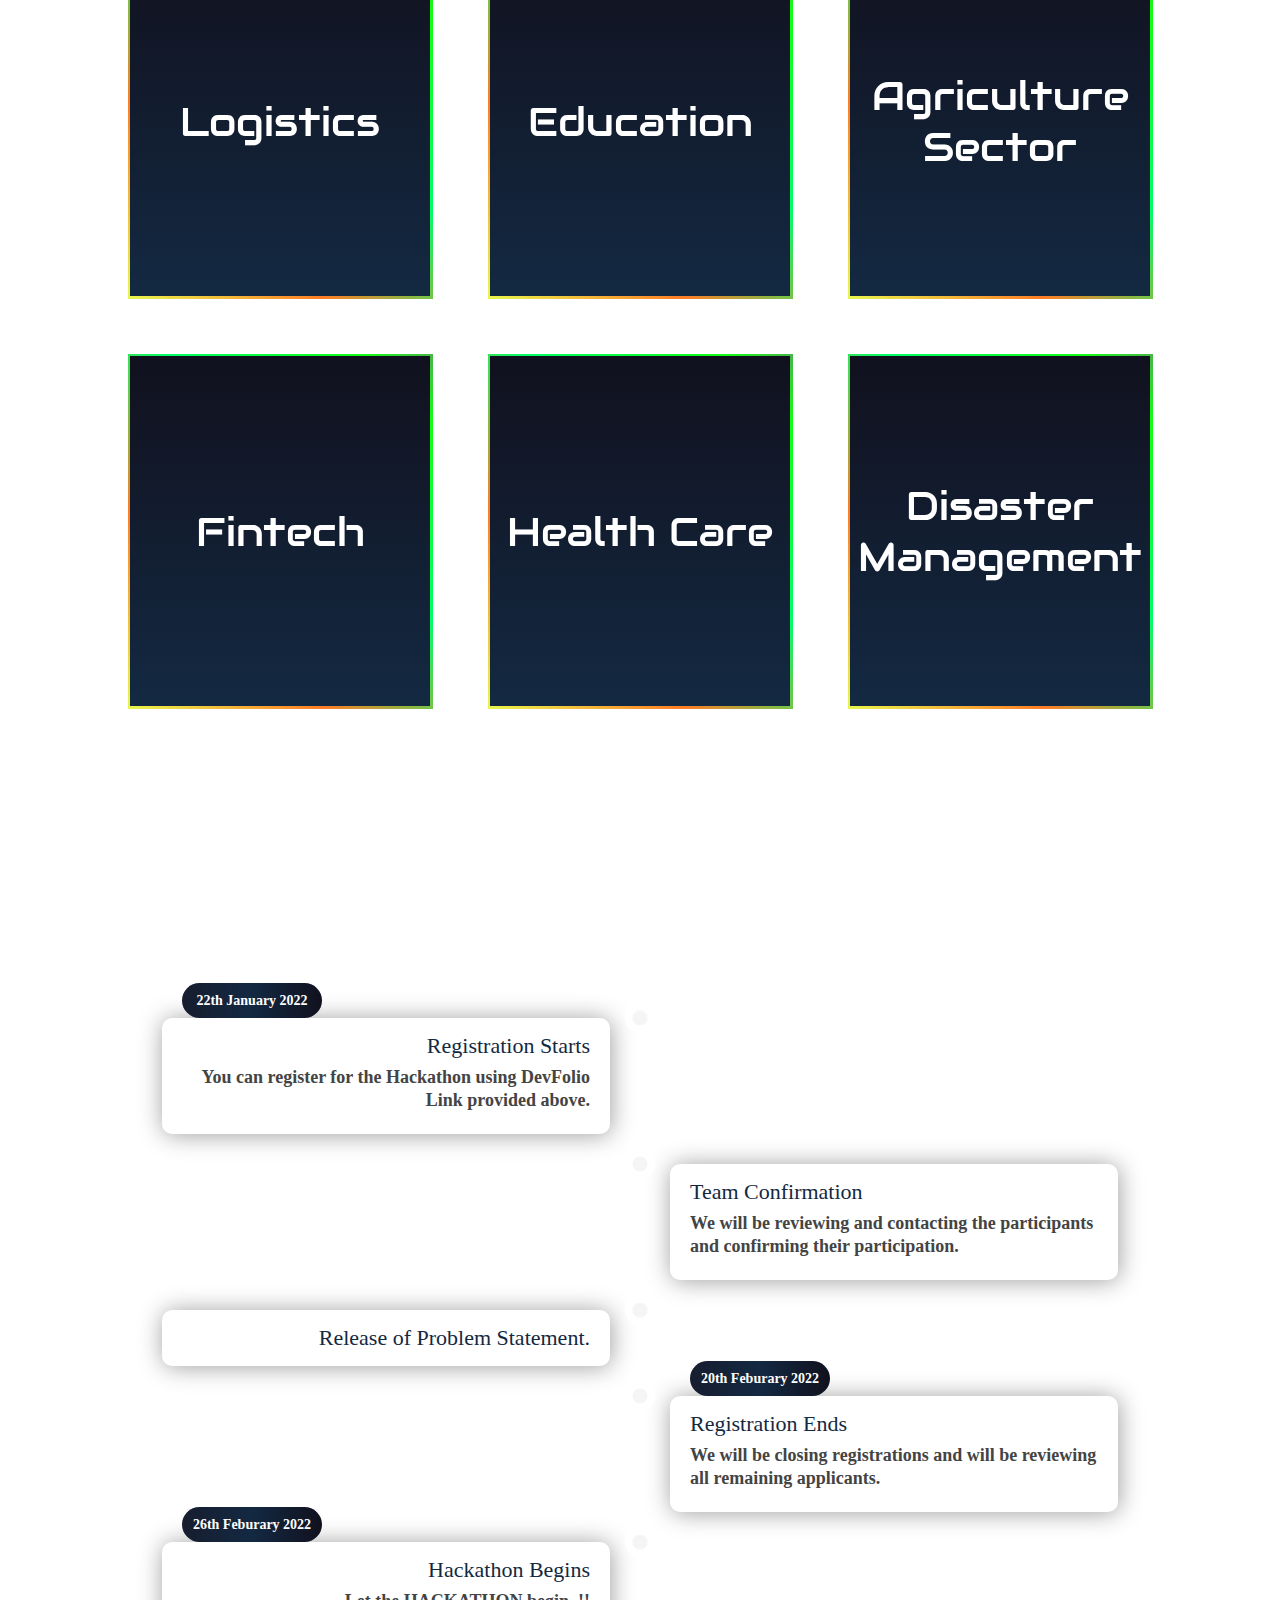
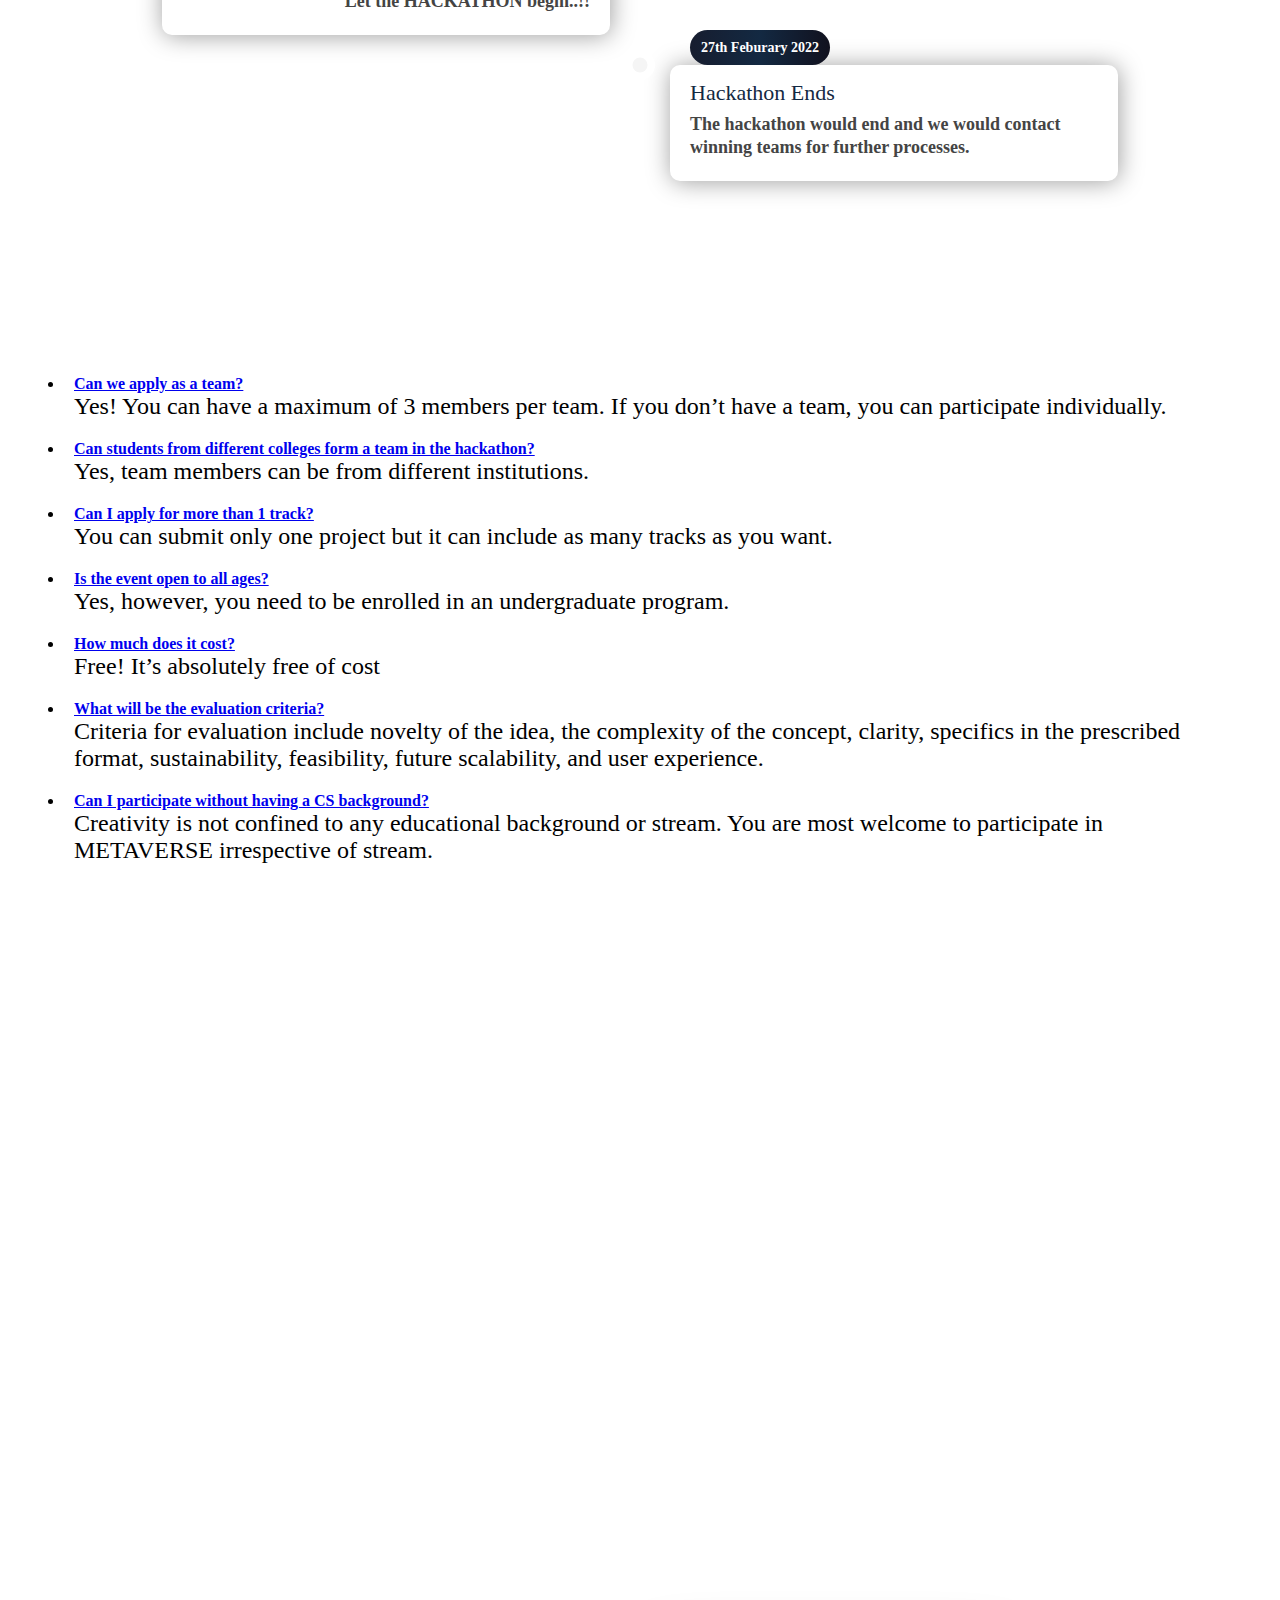
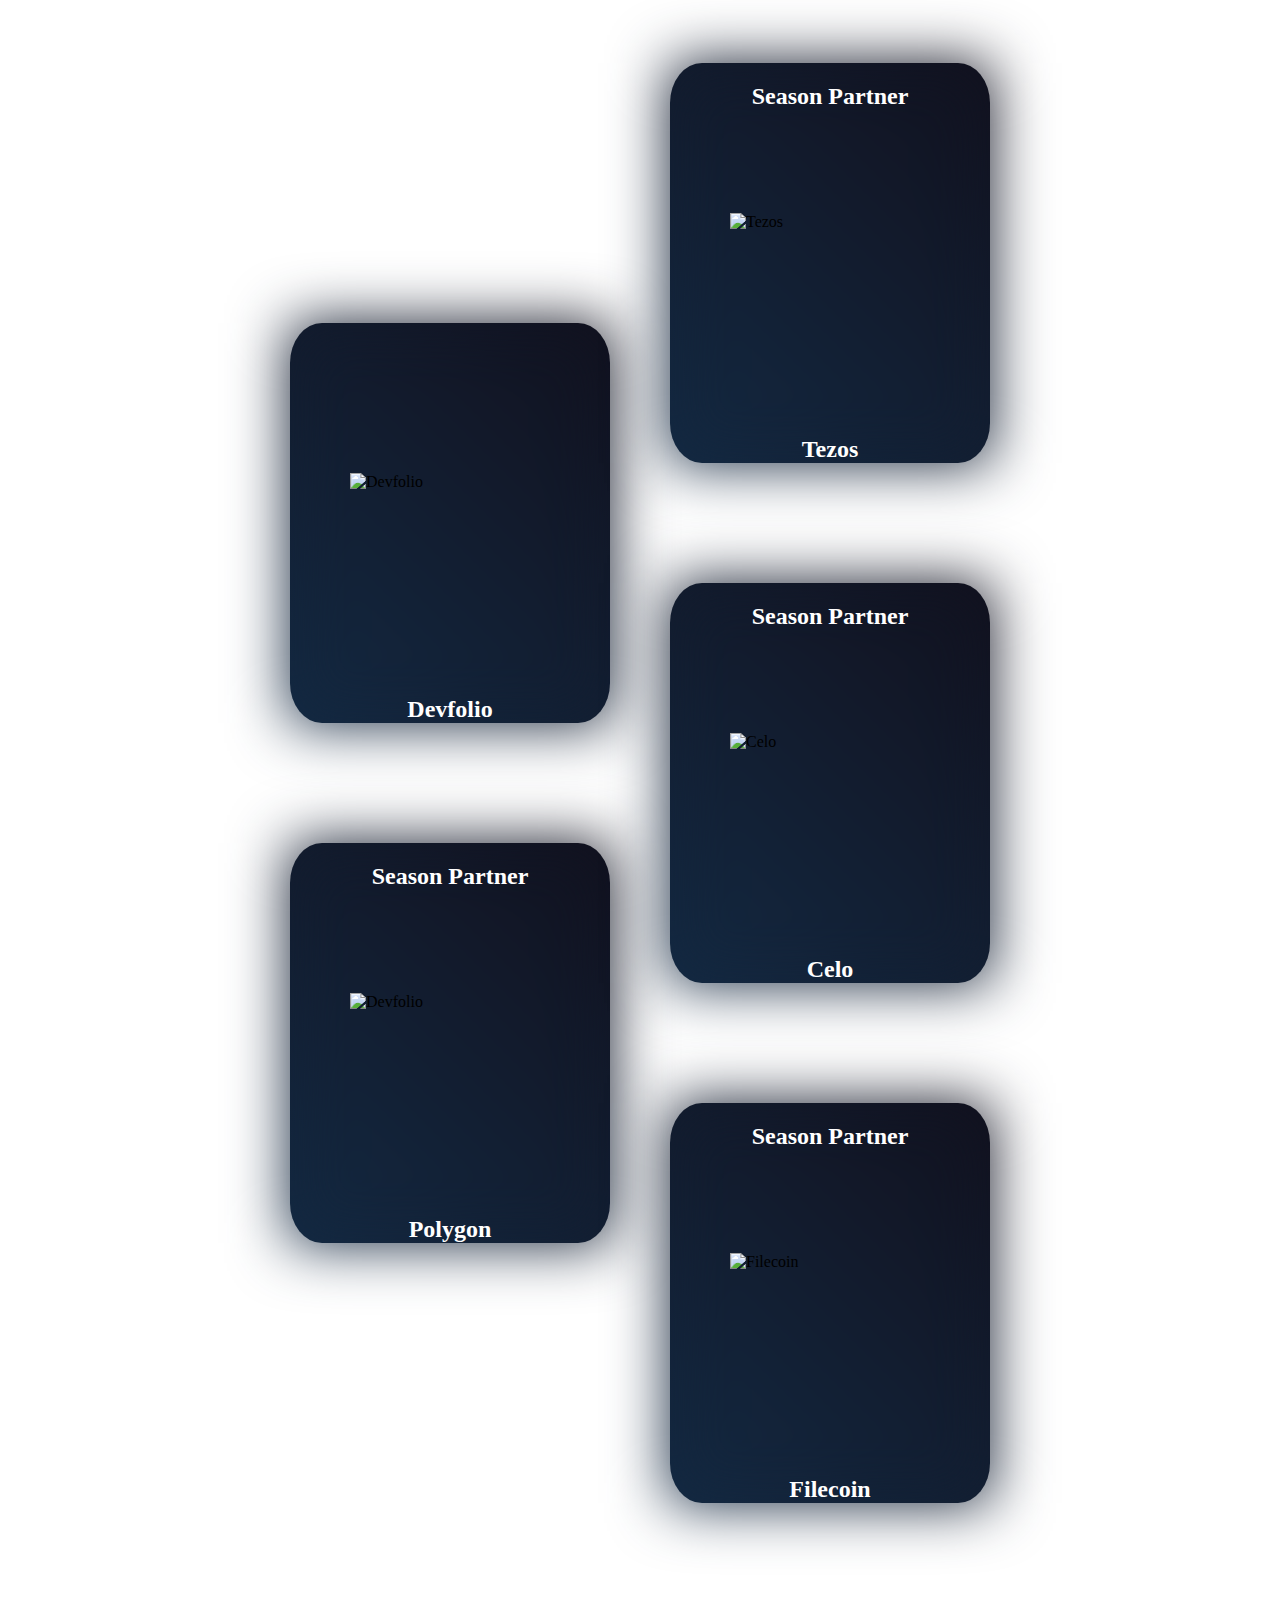
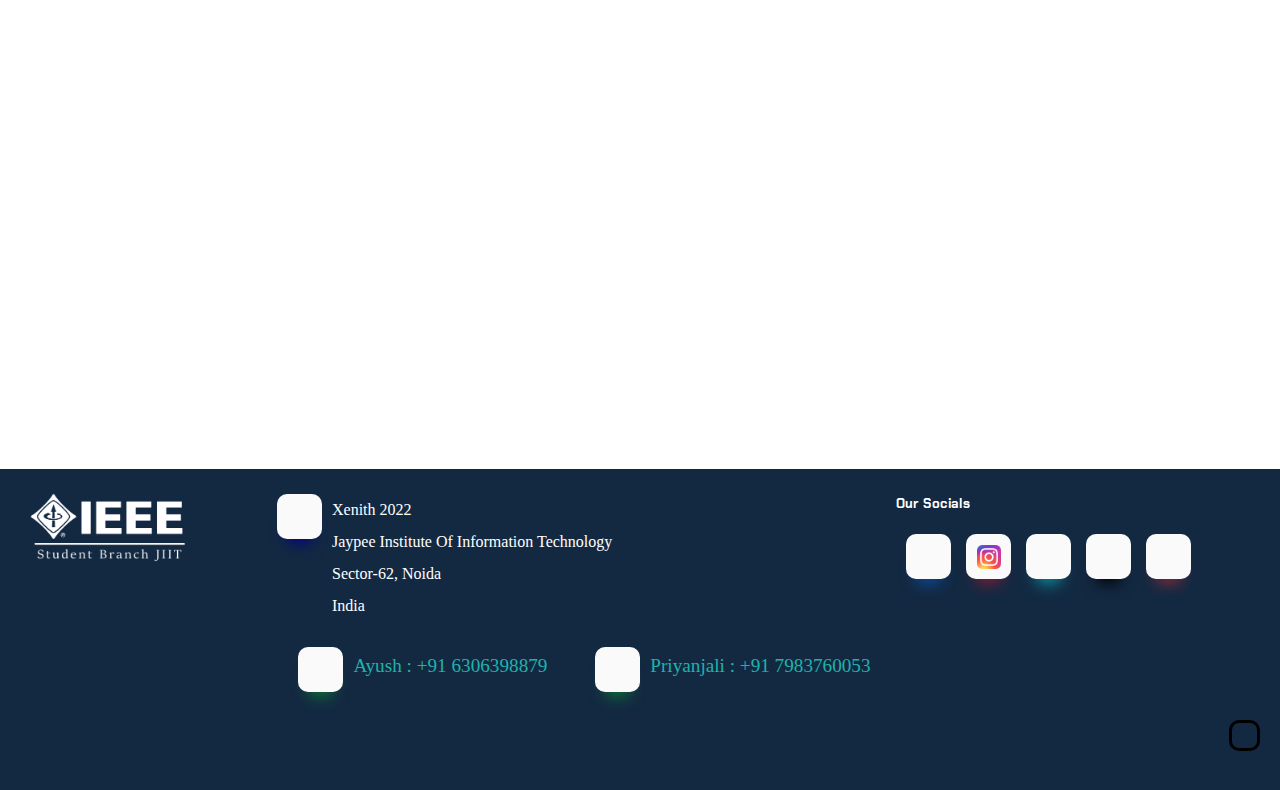
==== commit 2afd0092: "Dates Changed" ====
--- a/index.html
+++ b/index.html
@@ -332,7 +332,7 @@
                 <h3 class="timeline-content__title">Registration Starts</h3>
                 <p class="timeline-content__content">You can register for the Hackathon using DevFolio Link provided above.</p>
                 <span class="circle"></span>
-                <span class="timeline-content__date">20th January 2022</span>
+                <span class="timeline-content__date">22th January 2022</span>
               </li>
               <li class="timeline-content">
                 <h3 class="timeline-content__title">Team Confirmation</h3>
@@ -353,7 +353,7 @@
                 <h3 class="timeline-content__title">Hackathon Begins</h3>
                 <p class="timeline-content__content">Let the HACKATHON begin..!!</p>
                 <span class="circle"></span>
-                <span class="timeline-content__date">22th Feburary 2022</span>
+                <span class="timeline-content__date">26th Feburary 2022</span>
               </li>
               <li class="timeline-content">
                 <h3 class="timeline-content__title">Hackathon Ends</h3>
